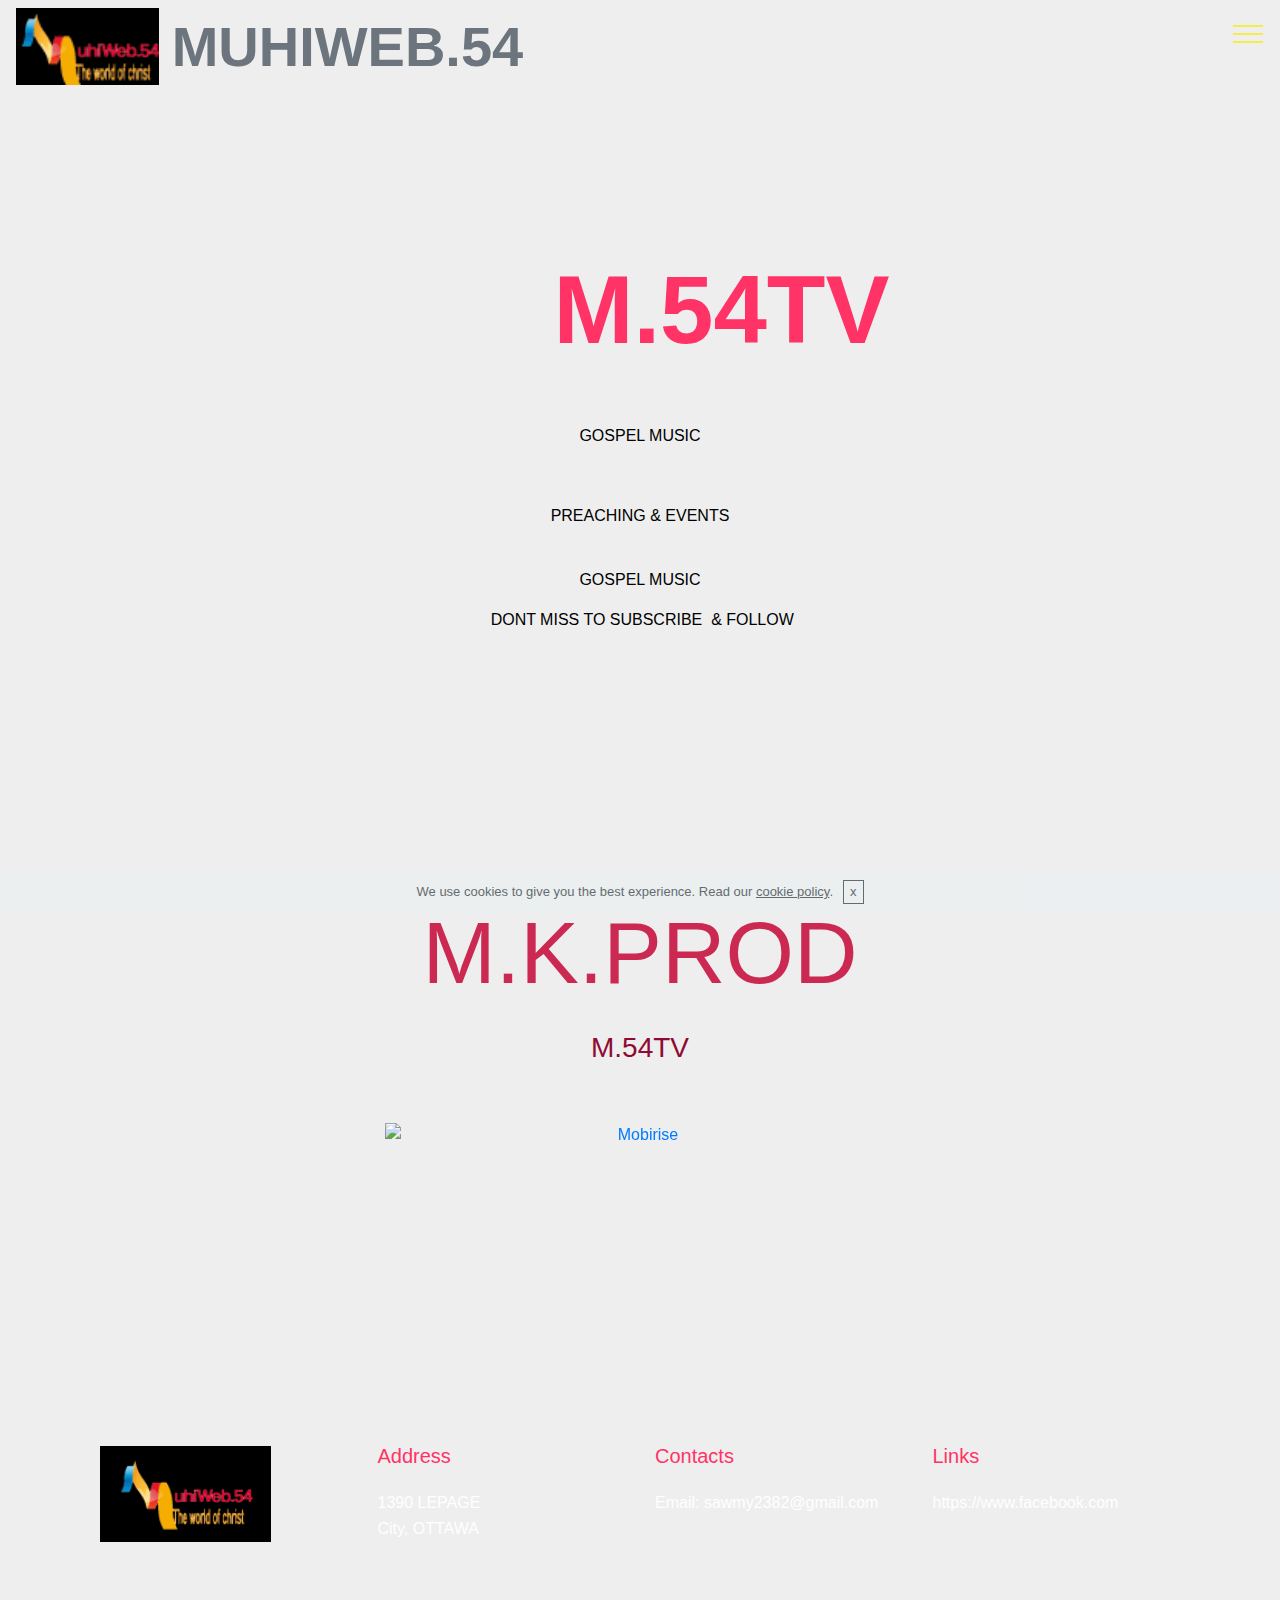
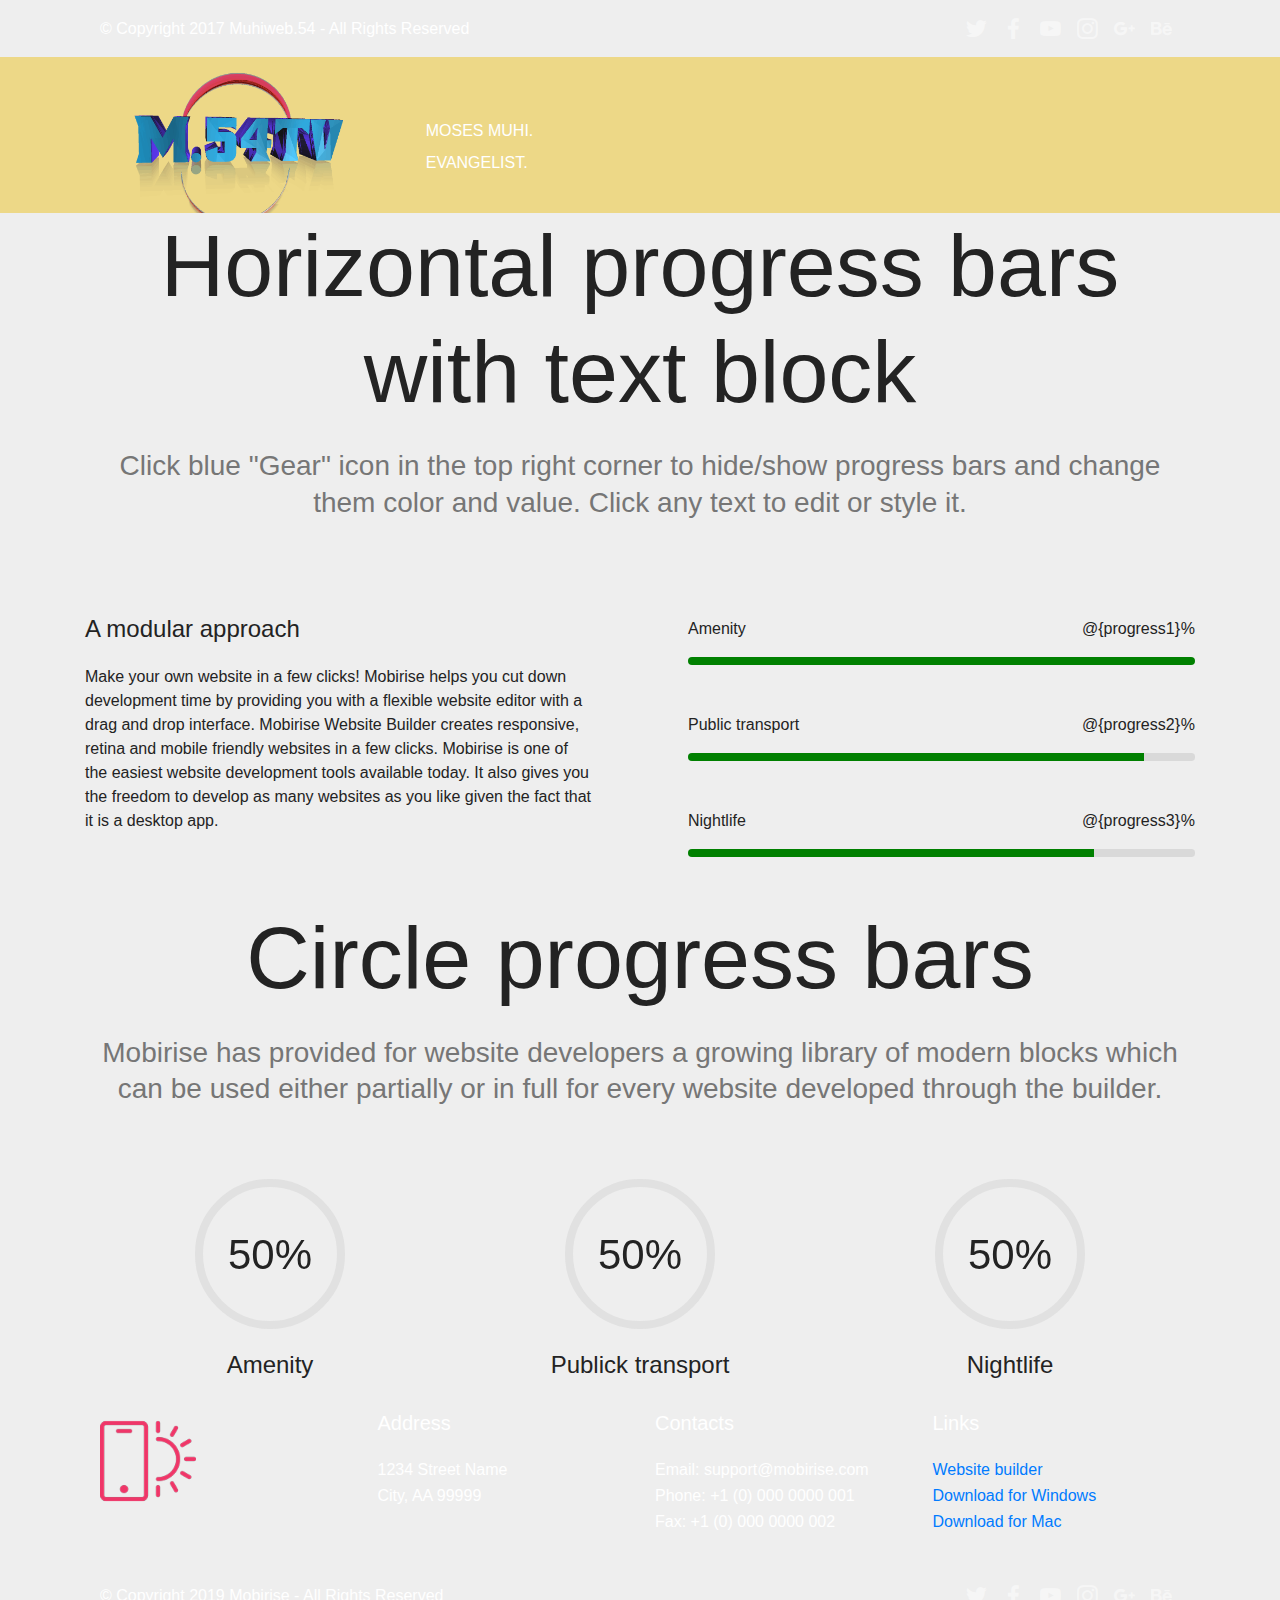
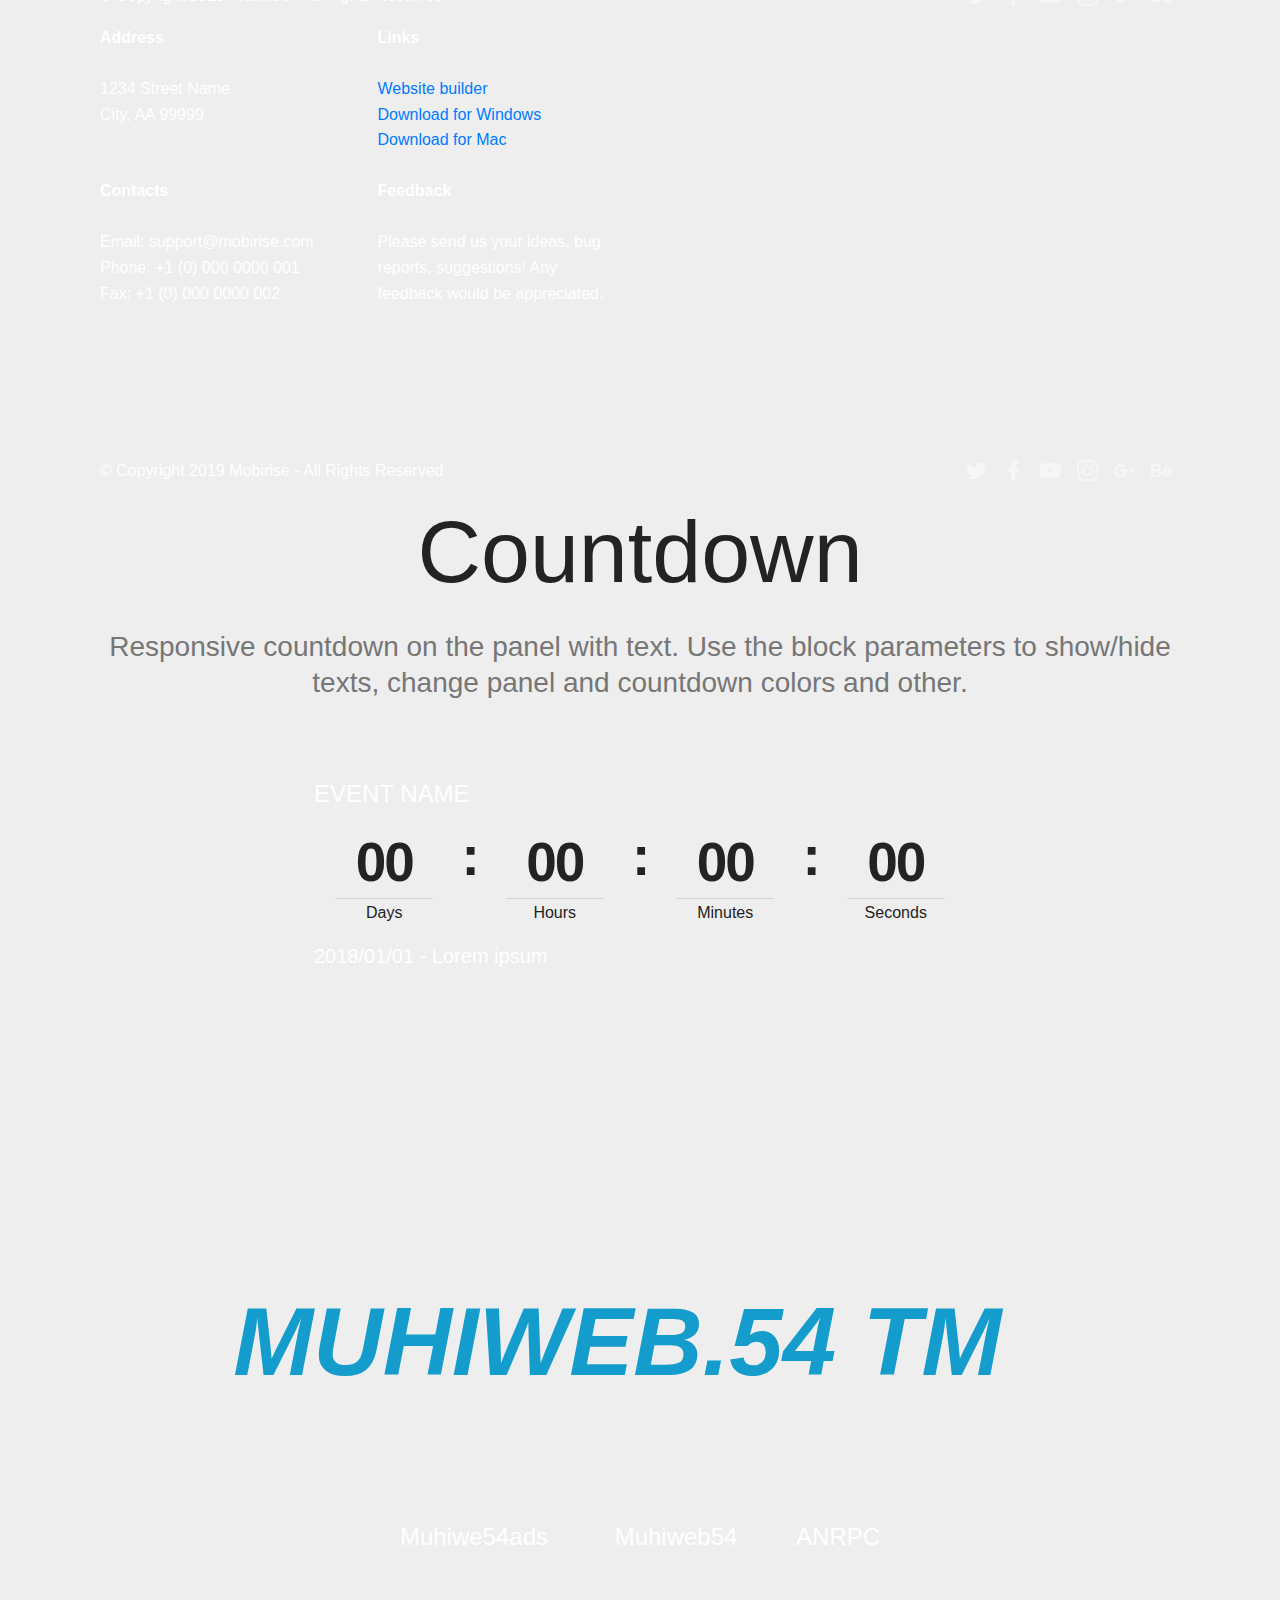
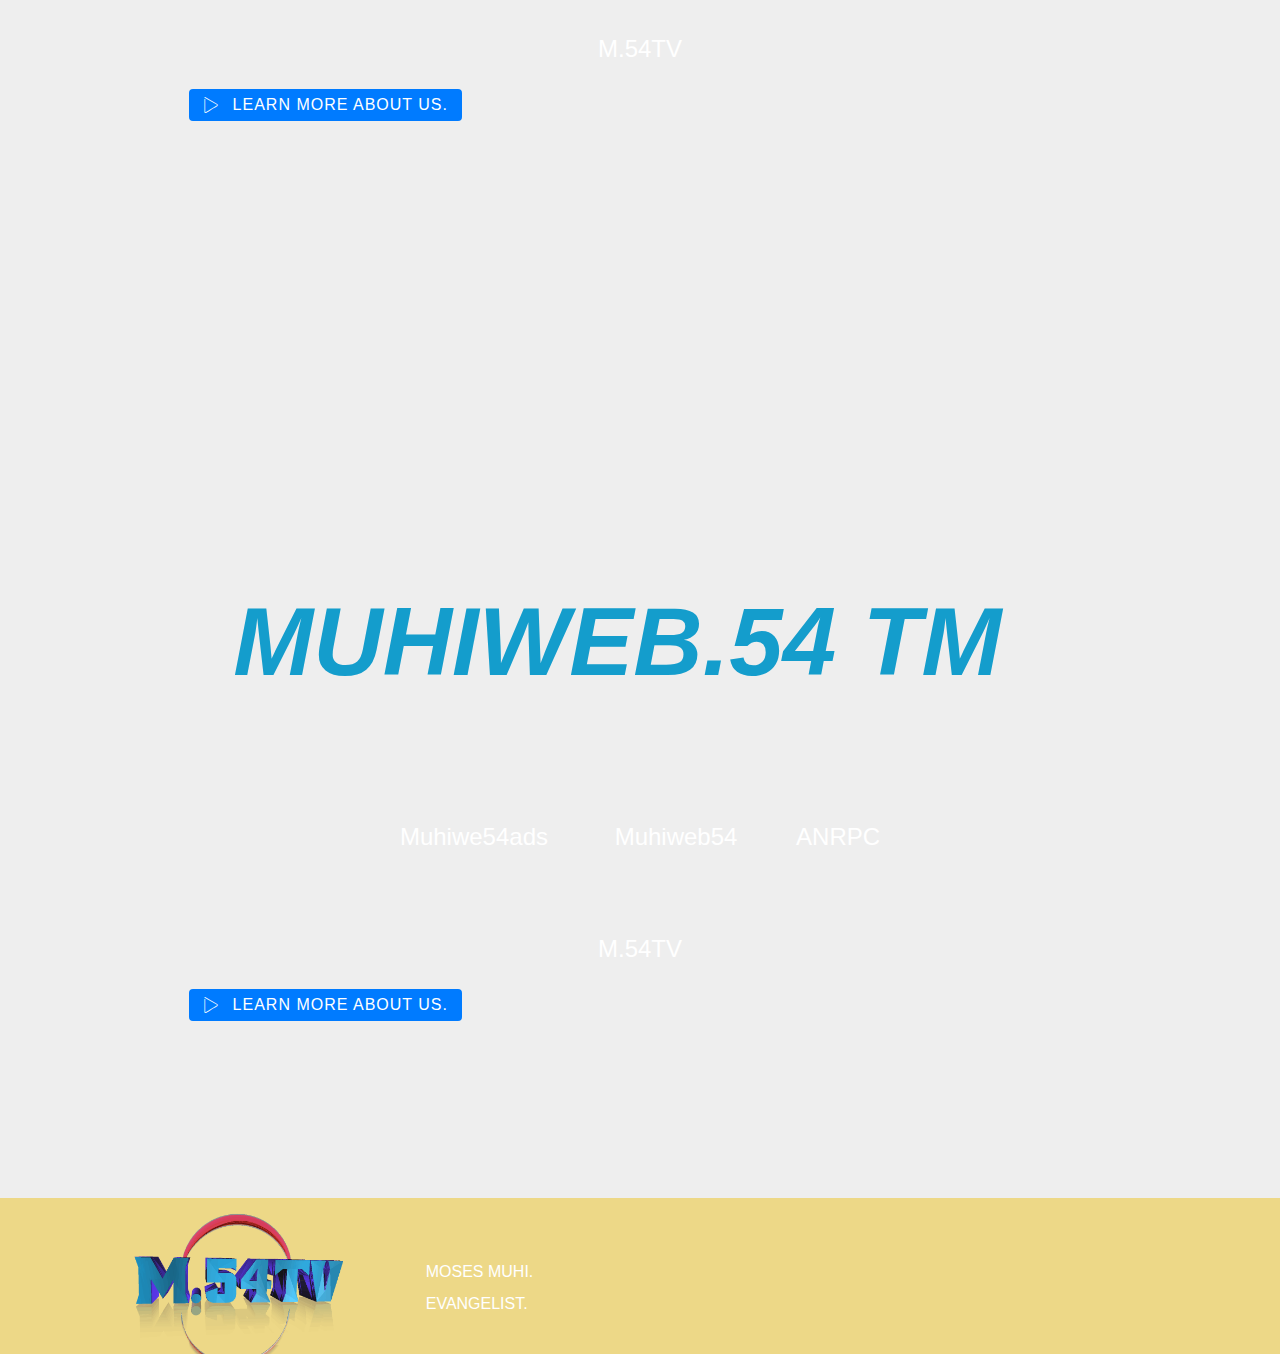
==== index.html @ 043df5f6 "create github pages" ====
<!DOCTYPE html>
<html  >
<head>
  <!-- Site made with Mobirise Website Builder v4.9.6, https://mobirise.com -->
  <meta charset="UTF-8">
  <meta http-equiv="X-UA-Compatible" content="IE=edge">
  <meta name="generator" content="Mobirise v4.9.6, mobirise.com">
  <meta name="viewport" content="width=device-width, initial-scale=1, minimum-scale=1">
  <link rel="shortcut icon" href="assets/images/muhiweb54logo-1-146x82.png" type="image/x-icon">
  <meta name="description" content="">
  
  <title>Home</title>
  <link rel="stylesheet" href="assets/web/assets/mobirise-icons/mobirise-icons.css">
  <link rel="stylesheet" href="assets/tether/tether.min.css">
  <link rel="stylesheet" href="assets/soundcloud-plugin/style.css">
  <link rel="stylesheet" href="assets/bootstrap/css/bootstrap.min.css">
  <link rel="stylesheet" href="assets/bootstrap/css/bootstrap-grid.min.css">
  <link rel="stylesheet" href="assets/bootstrap/css/bootstrap-reboot.min.css">
  <link rel="stylesheet" href="assets/dropdown/css/style.css">
  <link rel="stylesheet" href="assets/gdpr-plugin/gdpr-styles.css">
  <link rel="stylesheet" href="assets/as-pie-progress/css/progress.min.css">
  <link rel="stylesheet" href="assets/socicon/css/styles.css">
  <link rel="stylesheet" href="assets/theme/css/style.css">
  <link rel="stylesheet" href="assets/mobirise/css/mbr-additional.css" type="text/css">
  
  
  
</head>
<body>
  <section class="menu cid-qGXBzWNjjt" once="menu" id="menu1-e">

    

    <nav class="navbar navbar-expand beta-menu navbar-dropdown align-items-center navbar-fixed-top collapsed bg-color transparent">
        <button class="navbar-toggler navbar-toggler-right" type="button" data-toggle="collapse" data-target="#navbarSupportedContent" aria-controls="navbarSupportedContent" aria-expanded="false" aria-label="Toggle navigation">
            <div class="hamburger">
                <span></span>
                <span></span>
                <span></span>
                <span></span>
            </div>
        </button>
        <div class="menu-logo">
            <div class="navbar-brand">
                <span class="navbar-logo">
                    <a href="https://mobirise.com">
                         <img src="assets/images/muhiweb54logo-1-146x82.png" alt="M.54" title="MUHIWEB54.COM" style="height: 4.8rem;">
                    </a>
                </span>
                <span class="navbar-caption-wrap"><a class="navbar-caption text-secondary display-4" href="https://mobirise.com">MUHIWEB.54</a></span>
            </div>
        </div>
        <div class="collapse navbar-collapse" id="navbarSupportedContent">
            <ul class="navbar-nav nav-dropdown nav-right" data-app-modern-menu="true"><li class="nav-item">
                    <a class="nav-link link text-white display-4" href="https://mobirise.com">
                        <span class="mbri-home mbr-iconfont mbr-iconfont-btn"></span>
                        Services
                    </a>
                </li>
                <li class="nav-item">
                    <a class="nav-link link text-white display-4" href="https://mobirise.com">About us</a>
                </li></ul>
            
        </div>
    </nav>
</section>

<section class="engine"><a href="https://mobirise.info/c">free web builder</a></section><section class="cid-qGXBA44ILM mbr-fullscreen" id="header2-f">

    

    

    <div class="container align-center">
        <div class="row justify-content-md-center">
            <div class="mbr-white col-md-10">
                <h1 class="mbr-section-title mbr-bold pb-3 mbr-fonts-style display-1">&nbsp; &nbsp; &nbsp; &nbsp; &nbsp; &nbsp; &nbsp; M.54TV</h1>
                
                <p></p><br><p>GOSPEL MUSIC</p><p>&nbsp;&nbsp;&nbsp;&nbsp;<br></p><p>PREACHING &amp; EVENTS</p><br><p>GOSPEL MUSIC</p><p>&nbsp;DONT MISS TO SUBSCRIBE &nbsp;&amp; FOLLOW</p>
                
            </div>
        </div>
    </div>
    
</section>

<section class="features15 cid-rldC8aIBfs" id="features15-l">

    

    
    <div class="container">
        <h2 class="mbr-section-title pb-3 align-center mbr-fonts-style display-2">M.K.PROD</h2>
        <h3 class="mbr-section-subtitle display-5 align-center mbr-fonts-style">M.54TV</h3>

        <div class="media-container-row container pt-5 mt-2">

            <div class="col-12 col-md-6 mb-4">
                <div class="card flip-card p-5 align-center">
                    <div class="card-front card_cont">
                        <a href="index.html"><img src="assets/images/lsq-20190226-2111586-1020x1020.jpg" alt="Mobirise" title=""></a>
                    </div>
                    <div class="card_back card_cont">
                        <h4 class="card-title display-5 py-2 mbr-fonts-style">our activities</h4>
                        <p class="mbr-text mbr-fonts-style display-4">file:///C:/Users/user/Documents/WebAnimator%20Go%20Projects/New_Project.html</p>
                    </div>
                </div>
            </div>

            
            
            

            
        </div>
</div></section>

<section class="cid-qGXBAcFIK1" id="footer1-g">

    

    

    <div class="container">
        <div class="media-container-row content text-white">
            <div class="col-12 col-md-3">
                <div class="media-wrap">
                    <a href="https://mobirise.com/">
                        <img src="assets/images/muhiweb54logo-192x108.png" alt="Mobirise" title="">
                    </a>
                </div>
            </div>
            <div class="col-12 col-md-3 mbr-fonts-style display-7">
                <h5 class="pb-3">
                    Address
                </h5>
                <p class="mbr-text">
                    1390 LEPAGE<br>City, OTTAWA</p>
            </div>
            <div class="col-12 col-md-3 mbr-fonts-style display-7">
                <h5 class="pb-3">
                    Contacts
                </h5>
                <p class="mbr-text">
                    Email: sawmy2382@gmail.com
<br><br><br></p>
            </div>
            <div class="col-12 col-md-3 mbr-fonts-style display-7">
                <h5 class="pb-3">
                    Links
                </h5>
                <p class="mbr-text">https://www.facebook.com</p>
            </div>
        </div>
        <div class="footer-lower">
            <div class="media-container-row">
                <div class="col-sm-12">
                    <hr>
                </div>
            </div>
            <div class="media-container-row mbr-white">
                <div class="col-sm-6 copyright">
                    <p class="mbr-text mbr-fonts-style display-7">
                        © Copyright 2017 Muhiweb.54 - All Rights Reserved
                    </p>
                </div>
                <div class="col-md-6">
                    <div class="social-list align-right">
                        <div class="soc-item">
                            <a href="https://twitter.com/mobirise" target="_blank">
                                <span class="socicon-twitter socicon mbr-iconfont mbr-iconfont-social"></span>
                            </a>
                        </div>
                        <div class="soc-item">
                            <a href="https://www.facebook.com/pages/Mobirise/1616226671953247" target="_blank">
                                <span class="socicon-facebook socicon mbr-iconfont mbr-iconfont-social"></span>
                            </a>
                        </div>
                        <div class="soc-item">
                            <a href="https://www.youtube.com/c/mobirise" target="_blank">
                                <span class="socicon-youtube socicon mbr-iconfont mbr-iconfont-social"></span>
                            </a>
                        </div>
                        <div class="soc-item">
                            <a href="https://instagram.com/mobirise" target="_blank">
                                <span class="socicon-instagram socicon mbr-iconfont mbr-iconfont-social"></span>
                            </a>
                        </div>
                        <div class="soc-item">
                            <a href="https://plus.google.com/u/0/+Mobirise" target="_blank">
                                <span class="socicon-googleplus socicon mbr-iconfont mbr-iconfont-social"></span>
                            </a>
                        </div>
                        <div class="soc-item">
                            <a href="https://www.behance.net/Mobirise" target="_blank">
                                <span class="socicon-behance socicon mbr-iconfont mbr-iconfont-social"></span>
                            </a>
                        </div>
                    </div>
                </div>
            </div>
        </div>
    </div>
</section>

<section class="testimonials2 cid-rlneBWnAbS mbr-parallax-background" id="testimonials2-m">

    

    <div class="mbr-overlay" style="opacity: 0.5; background-color: rgb(236, 193, 32);">
    </div>

    <div class="container">
        <div class="media-container-row">
            <div class="mbr-figure pr-lg-5" style="width: 40%;">
              <img src="assets/images/pro-channel-1024x576.png" alt="" title="">
            </div>
            <div class="media-content px-3 align-self-center mbr-white py-2">
                    <p class="mbr-text testimonial-text mbr-fonts-style display-7"></p>
                    <p class="mbr-author-name pt-4 mb-2 mbr-fonts-style display-7"><span style="font-weight: normal;">MOSES MUHI.
                    </span></p>
                    <p class="mbr-author-desc mbr-fonts-style display-7">EVANGELIST. &nbsp; &nbsp; &nbsp; &nbsp; &nbsp; &nbsp; &nbsp; &nbsp; &nbsp; &nbsp; &nbsp; &nbsp; &nbsp; &nbsp;</p>
            </div>
        </div>
    </div>
</section>

<section class="progress-bars2 cid-rlrWOdi1oi" id="progress-bars2-k">
    
     

    

    <div class="container">
        <h2 class="mbr-section-title pb-3 align-center mbr-fonts-style display-2">
            Horizontal progress bars with text block
        </h2>

        <h3 class="mbr-section-subtitle mbr-fonts-style display-5">
            Click blue "Gear" icon in the top right corner to hide/show progress bars and change them color and value. Click any text to edit or style it.
        </h3>

        <div class="row pt-5 mt-5">
            <div class="col-md-6 text-elements">
                <h4 class="section-content-title pb-3 align-left mbr-fonts-style display-5">
                    A modular approach  
                </h4>
                <p class="section-content-text align-left mbr-fonts-style display-7">
                    Make your own website in a few clicks! Mobirise helps you cut down development time by providing you with a flexible website editor with a drag and drop interface. Mobirise Website Builder creates responsive, retina and mobile friendly websites in a few clicks. Mobirise is one of the easiest website development tools available today. It also gives you the freedom to develop as many websites as you like given the fact that it is a desktop app.
                </p>
            </div>
            <div class="progress_elements col-md-6">
                <div class="progress1 pb-5">
                    <div class="title-wrap">
                        <div class="progressbar-title mbr-fonts-style display-7">
                            <p>
                                Amenity
                            </p>
                        </div>
                        <div class="progress_value mbr-fonts-style display-7">
                            <div class="progressbar-number">
                            </div>
                            <span>%</span>
                        </div>
                    </div>
                    <progress class="progress progress-primary " max="100" value="100">
                    </progress>
                </div>
                 
                <div class="progress2 pb-5">
                    <div class="title-wrap">
                        <div class="progressbar-title mbr-fonts-style display-7">
                            <p>
                                Public transport
                            </p>
                        </div>
                    <div class="progress_value mbr-fonts-style display-7">
                        <div class="progressbar-number">
                        </div>
                        <span>%</span>
                    </div>
                    </div>
                    <progress class="progress progress-primary" max="100" value="90">
                    </progress>
                </div>
                
                <div class="progress3 pb-5">
                    <div class="title-wrap">
                        <div class="progressbar-title mbr-fonts-style display-7">
                            <p>
                                Nightlife
                            </p>
                        </div>
                    <div class="progress_value mbr-fonts-style display-7">
                        <div class="progressbar-number">
                        </div>
                        <span>%</span>
                    </div>
                    </div>
                    <progress class="progress progress-primary" max="100" value="80">
                    </progress>
                </div>
                
                
            
                
            </div>
        </div>
    </div>
</section>











<section class="progress-bars3 cid-rlrWTbRKqS" id="progress-bars3-l">
 
     

    
    
    <div class="container">
        <h2 class="mbr-section-title pb-3 align-center mbr-fonts-style display-2">
            Circle progress bars
        </h2>

        <h3 class="mbr-section-subtitle mbr-fonts-style display-5">
            Mobirise has provided for website developers a growing library of modern blocks which can be used either partially or in full for every website developed through the builder.
        </h3>
    
        <div class="media-container-row pt-5 mt-2">
            <div class="card p-3 align-center">
                <div class="wrap">
                    <div class="pie_progress progress1" role="progressbar" data-goal="50">
                        <p class="pie_progress__number mbr-fonts-style display-5"></p>
                    </div>
                </div> 
                <div class="mbr-crt-title pt-3">
                    <h4 class="card-title py-2 mbr-fonts-style display-5">
                        Amenity
                    </h4>
                </div>                 
            </div>

            <div class="card p-3 align-center">
                <div class="wrap">
                    <div class="pie_progress progress2" role="progressbar" data-goal="60">
                        <p class="pie_progress__number mbr-fonts-style display-5"></p>
                    </div>
                </div> 
                <div class="mbr-crt-title pt-3">
                    <h4 class="card-title py-2 mbr-fonts-style display-5">
                        Publick transport
                    </h4>
                </div>                 
            </div>

            <div class="card p-3 align-center">
                <div class="wrap">
                    <div class="pie_progress progress3" role="progressbar" data-goal="70">
                        <p class="pie_progress__number mbr-fonts-style display-5"></p>
                    </div>
                </div> 
                <div class="mbr-crt-title pt-3">
                    <h4 class="card-title py-2 mbr-fonts-style display-5">
                        Nightlife
                    </h4>
                </div>                 
            </div>

            

            

            
        </div>
</div></section>

<section class="cid-rlrXcoJqyu" id="footer1-m">

    

    

    <div class="container">
        <div class="media-container-row content text-white">
            <div class="col-12 col-md-3">
                <div class="media-wrap">
                    <a href="https://mobirise.co/">
                        <img src="assets/images/logo2.png" alt="Mobirise">
                    </a>
                </div>
            </div>
            <div class="col-12 col-md-3 mbr-fonts-style display-7">
                <h5 class="pb-3">
                    Address
                </h5>
                <p class="mbr-text">
                    1234 Street Name
                    <br>City, AA 99999
                </p>
            </div>
            <div class="col-12 col-md-3 mbr-fonts-style display-7">
                <h5 class="pb-3">
                    Contacts
                </h5>
                <p class="mbr-text">
                    Email: support@mobirise.com
                    <br>Phone: +1 (0) 000 0000 001
                    <br>Fax: +1 (0) 000 0000 002
                </p>
            </div>
            <div class="col-12 col-md-3 mbr-fonts-style display-7">
                <h5 class="pb-3">
                    Links
                </h5>
                <p class="mbr-text">
                    <a class="text-primary" href="https://mobirise.co/">Website builder</a>
                    <br><a class="text-primary" href="https://mobirise.co/">Download for Windows</a>
                    <br><a class="text-primary" href="https://mobirise.co/">Download for Mac</a>
                </p>
            </div>
        </div>
        <div class="footer-lower">
            <div class="media-container-row">
                <div class="col-sm-12">
                    <hr>
                </div>
            </div>
            <div class="media-container-row mbr-white">
                <div class="col-sm-6 copyright">
                    <p class="mbr-text mbr-fonts-style display-7">
                        © Copyright 2019 Mobirise - All Rights Reserved
                    </p>
                </div>
                <div class="col-md-6">
                    <div class="social-list align-right">
                        <div class="soc-item">
                            <a href="https://twitter.com/mobirise" target="_blank">
                                <span class="socicon-twitter socicon mbr-iconfont mbr-iconfont-social"></span>
                            </a>
                        </div>
                        <div class="soc-item">
                            <a href="https://www.facebook.com/pages/Mobirise/1616226671953247" target="_blank">
                                <span class="socicon-facebook socicon mbr-iconfont mbr-iconfont-social"></span>
                            </a>
                        </div>
                        <div class="soc-item">
                            <a href="https://www.youtube.com/c/mobirise" target="_blank">
                                <span class="socicon-youtube socicon mbr-iconfont mbr-iconfont-social"></span>
                            </a>
                        </div>
                        <div class="soc-item">
                            <a href="https://instagram.com/mobirise" target="_blank">
                                <span class="socicon-instagram socicon mbr-iconfont mbr-iconfont-social"></span>
                            </a>
                        </div>
                        <div class="soc-item">
                            <a href="https://plus.google.com/u/0/+Mobirise" target="_blank">
                                <span class="socicon-googleplus socicon mbr-iconfont mbr-iconfont-social"></span>
                            </a>
                        </div>
                        <div class="soc-item">
                            <a href="https://www.behance.net/Mobirise" target="_blank">
                                <span class="socicon-behance socicon mbr-iconfont mbr-iconfont-social"></span>
                            </a>
                        </div>
                    </div>
                </div>
            </div>
        </div>
    </div>
</section>

<section class="cid-rlrXf9NUXF" id="footer2-n">

    

    

    <div class="container">
        <div class="media-container-row content mbr-white">
            <div class="col-12 col-md-3 mbr-fonts-style display-7">
                <p class="mbr-text">
                    <strong>Address</strong>
                    <br>
                    <br>1234 Street Name
                    <br>City, AA 99999
                    <br>
                    <br>
                    <br><strong>Contacts</strong>
                    <br>
                    <br>Email: support@mobirise.com
                    <br>Phone: +1 (0) 000 0000 001
                    <br>Fax: +1 (0) 000 0000 002
                </p>
            </div>
            <div class="col-12 col-md-3 mbr-fonts-style display-7">
                <p class="mbr-text">
                    <strong>Links</strong>
                    <br>
                    <br><a class="text-primary" href="https://mobirise.co/">Website builder</a>
                    <br><a class="text-primary" href="https://mobirise.co/">Download for Windows</a>
                    <br><a class="text-primary" href="https://mobirise.co/">Download for Mac</a>
                    <br>
                    <br><strong>Feedback</strong>
                    <br>
                    <br>Please send us your ideas, bug reports, suggestions! Any feedback would be appreciated.
                </p>
            </div>
            <div class="col-12 col-md-6">
                <div class="google-map"><iframe frameborder="0" style="border:0" src="https://www.google.com/maps/embed/v1/place?key=AIzaSyCx3d07zxHPLvkFBLlAR3Ng8a9wsAsGoJ8&amp;q=place_id:ChIJn6wOs6lZwokRLKy1iqRcoKw" allowfullscreen=""></iframe></div>
            </div>
        </div>
        <div class="footer-lower">
            <div class="media-container-row">
                <div class="col-sm-12">
                    <hr>
                </div>
            </div>
            <div class="media-container-row mbr-white">
                <div class="col-sm-6 copyright">
                    <p class="mbr-text mbr-fonts-style display-7">
                        © Copyright 2019 Mobirise - All Rights Reserved
                    </p>
                </div>
                <div class="col-md-6">
                    <div class="social-list align-right">
                        <div class="soc-item">
                            <a href="https://twitter.com/mobirise" target="_blank">
                                <span class="socicon-twitter socicon mbr-iconfont mbr-iconfont-social"></span>
                            </a>
                        </div>
                        <div class="soc-item">
                            <a href="https://www.facebook.com/pages/Mobirise/1616226671953247" target="_blank">
                                <span class="socicon-facebook socicon mbr-iconfont mbr-iconfont-social"></span>
                            </a>
                        </div>
                        <div class="soc-item">
                            <a href="https://www.youtube.com/c/mobirise" target="_blank">
                                <span class="socicon-youtube socicon mbr-iconfont mbr-iconfont-social"></span>
                            </a>
                        </div>
                        <div class="soc-item">
                            <a href="https://instagram.com/mobirise" target="_blank">
                                <span class="socicon-instagram socicon mbr-iconfont mbr-iconfont-social"></span>
                            </a>
                        </div>
                        <div class="soc-item">
                            <a href="https://plus.google.com/u/0/+Mobirise" target="_blank">
                                <span class="socicon-googleplus socicon mbr-iconfont mbr-iconfont-social"></span>
                            </a>
                        </div>
                        <div class="soc-item">
                            <a href="https://www.behance.net/Mobirise" target="_blank">
                                <span class="socicon-behance socicon mbr-iconfont mbr-iconfont-social"></span>
                            </a>
                        </div>
                    </div>
                </div>
            </div>
        </div>
    </div>
</section>



<section class="countdown2 cid-rlrXXqBjVL" id="countdown2-o">

    

    

    <div class="container">
        <h2 class="mbr-section-title pb-3 align-center mbr-fonts-style display-2">
            Countdown
        </h2>
        <h3 class="mbr-section-subtitle align-center mbr-fonts-style display-5">
            Responsive countdown on the panel with text. Use the block parameters to show/hide texts, change panel and countdown colors and other.
        </h3>
    </div>
    <div class="container pt-5 mt-2">
        <div class=" countdown-cont align-center p-4">
            <div class="event-name align-left mbr-white ">
                <h4 class="mbr-fonts-style display-5">EVENT NAME</h4>
            </div>
            <div class="countdown align-center py-2" data-due-date="2018/01/01">
            </div>
            <div class="daysCountdown" title="Days"></div>
            <div class="hoursCountdown" title="Hours"></div>
            <div class="minutesCountdown" title="Minutes"></div>
            <div class="secondsCountdown" title="Seconds"></div>
            <div class="event-date align-left mbr-white">
                <h5 class="mbr-fonts-style display-7">2018/01/01 - Lorem ipsum</h5>
            </div>
        </div>

        
    </div>
</section>

<section class="cid-rlLS1KLkRh mbr-fullscreen" id="header2-k">

    

    

    <div class="container align-center">
        <div class="row justify-content-md-center">
            <div class="mbr-white col-md-10">
                <h1 class="mbr-section-title mbr-bold pb-3 mbr-fonts-style display-1"><br><em>&nbsp; MUHIWEB.54 TM</em></h1>
                
                <p class="mbr-text pb-3 mbr-fonts-style display-5"></p><p>&nbsp; &nbsp;</p><br><p><span style="font-size: 1.5rem;">Muhiwe54ads</span><span style="font-size: 1.5rem;">&nbsp; &nbsp; &nbsp; &nbsp; &nbsp; Muhiweb54 &nbsp; &nbsp; &nbsp; &nbsp; ANRPC</span></p><br><p><span style="font-size: 1.5rem;"><br></span><span style="font-size: 1.5rem;">M.54TV</span></p><p></p>
                <div class="mbr-section-btn"><a class="btn btn-md btn-primary display-4" href="https://mobirise.com"><span class="mbri-play mbr-iconfont mbr-iconfont-btn"></span>LEARN MORE ABOUT US.</a></div>
            </div>
        </div>
    </div>
    
</section>

<section class="cid-rlLS5yk6BP mbr-fullscreen" id="header2-m">

    

    

    <div class="container align-center">
        <div class="row justify-content-md-center">
            <div class="mbr-white col-md-10">
                <h1 class="mbr-section-title mbr-bold pb-3 mbr-fonts-style display-1"><br><em>&nbsp; MUHIWEB.54 TM</em></h1>
                
                <p class="mbr-text pb-3 mbr-fonts-style display-5"></p><p>&nbsp; &nbsp;</p><br><p><span style="font-size: 1.5rem;">Muhiwe54ads</span><span style="font-size: 1.5rem;">&nbsp; &nbsp; &nbsp; &nbsp; &nbsp; Muhiweb54 &nbsp; &nbsp; &nbsp; &nbsp; ANRPC</span></p><br><p><span style="font-size: 1.5rem;"><br></span><span style="font-size: 1.5rem;">M.54TV</span></p><p></p>
                <div class="mbr-section-btn"><a class="btn btn-md btn-primary display-4" href="https://mobirise.com"><span class="mbri-play mbr-iconfont mbr-iconfont-btn"></span>LEARN MORE ABOUT US.</a></div>
            </div>
        </div>
    </div>
    
</section>

<section class="testimonials2 cid-rlLS4Y1NJp mbr-parallax-background" id="testimonials2-l">

    

    <div class="mbr-overlay" style="opacity: 0.5; background-color: rgb(236, 193, 32);">
    </div>

    <div class="container">
        <div class="media-container-row">
            <div class="mbr-figure pr-lg-5" style="width: 40%;">
              <img src="assets/images/pro-channel-1024x576.png" alt="" title="">
            </div>
            <div class="media-content px-3 align-self-center mbr-white py-2">
                    <p class="mbr-text testimonial-text mbr-fonts-style display-7"></p>
                    <p class="mbr-author-name pt-4 mb-2 mbr-fonts-style display-7"><span style="font-weight: normal;">MOSES MUHI.
                    </span></p>
                    <p class="mbr-author-desc mbr-fonts-style display-7">EVANGELIST.</p>
            </div>
        </div>
    </div>
</section>


  <script src="assets/web/assets/jquery/jquery.min.js"></script>
  <script src="assets/popper/popper.min.js"></script>
  <script src="assets/tether/tether.min.js"></script>
  <script src="assets/bootstrap/js/bootstrap.min.js"></script>
  <script src="assets/mbr-flip-card/mbr-flip-card.js"></script>
  <script src="assets/cookies-alert-plugin/cookies-alert-core.js"></script>
  <script src="assets/cookies-alert-plugin/cookies-alert-script.js"></script>
  <script src="assets/smoothscroll/smooth-scroll.js"></script>
  <script src="assets/dropdown/js/script.min.js"></script>
  <script src="assets/touchswipe/jquery.touch-swipe.min.js"></script>
  <script src="assets/parallax/jarallax.min.js"></script>
  <script src="assets/as-pie-progress/jquery-as-pie-progress.min.js"></script>
  <script src="assets/countdown/jquery.countdown.min.js"></script>
  <script src="assets/theme/js/script.js"></script>
  
  
<input name="cookieData" type="hidden" data-cookie-text="We use cookies to give you the best experience. Read our <a href='privacy.html'>cookie policy</a>.">
  </body>
</html>
---- assets/web/assets/mobirise-icons/mobirise-icons.css ----
@font-face {
  font-family: 'MobiriseIcons';
  src:  url('mobirise-icons.eot?spat4u');
  src:  url('mobirise-icons.eot?spat4u#iefix') format('embedded-opentype'),
    url('mobirise-icons.ttf?spat4u') format('truetype'),
    url('mobirise-icons.woff?spat4u') format('woff'),
    url('mobirise-icons.svg?spat4u#MobiriseIcons') format('svg');
  font-weight: normal;
  font-style: normal;
}

[class^="mbri-"], [class*=" mbri-"] {
  /* use !important to prevent issues with browser extensions that change fonts */
  font-family: MobiriseIcons !important;
  speak: none;
  font-style: normal;
  font-weight: normal;
  font-variant: normal;
  text-transform: none;
  line-height: 1;

  /* Better Font Rendering =========== */
  -webkit-font-smoothing: antialiased;
  -moz-osx-font-smoothing: grayscale;
}

.mbri-add-submenu:before {
  content: "\e900";
}
.mbri-alert:before {
  content: "\e901";
}
.mbri-align-center:before {
  content: "\e902";
}
.mbri-align-justify:before {
  content: "\e903";
}
.mbri-align-left:before {
  content: "\e904";
}
.mbri-align-right:before {
  content: "\e905";
}
.mbri-android:before {
  content: "\e906";
}
.mbri-apple:before {
  content: "\e907";
}
.mbri-arrow-down:before {
  content: "\e908";
}
.mbri-arrow-next:before {
  content: "\e909";
}
.mbri-arrow-prev:before {
  content: "\e90a";
}
.mbri-arrow-up:before {
  content: "\e90b";
}
.mbri-bold:before {
  content: "\e90c";
}
.mbri-bookmark:before {
  content: "\e90d";
}
.mbri-bootstrap:before {
  content: "\e90e";
}
.mbri-briefcase:before {
  content: "\e90f";
}
.mbri-browse:before {
  content: "\e910";
}
.mbri-bulleted-list:before {
  content: "\e911";
}
.mbri-calendar:before {
  content: "\e912";
}
.mbri-camera:before {
  content: "\e913";
}
.mbri-cart-add:before {
  content: "\e914";
}
.mbri-cart-full:before {
  content: "\e915";
}
.mbri-cash:before {
  content: "\e916";
}
.mbri-change-style:before {
  content: "\e917";
}
.mbri-chat:before {
  content: "\e918";
}
.mbri-clock:before {
  content: "\e919";
}
.mbri-close:before {
  content: "\e91a";
}
.mbri-cloud:before {
  content: "\e91b";
}
.mbri-code:before {
  content: "\e91c";
}
.mbri-contact-form:before {
  content: "\e91d";
}
.mbri-credit-card:before {
  content: "\e91e";
}
.mbri-cursor-click:before {
  content: "\e91f";
}
.mbri-cust-feedback:before {
  content: "\e920";
}
.mbri-database:before {
  content: "\e921";
}
.mbri-delivery:before {
  content: "\e922";
}
.mbri-desktop:before {
  content: "\e923";
}
.mbri-devices:before {
  content: "\e924";
}
.mbri-down:before {
  content: "\e925";
}
.mbri-download:before {
  content: "\e989";
}
.mbri-drag-n-drop:before {
  content: "\e927";
}
.mbri-drag-n-drop2:before {
  content: "\e928";
}
.mbri-edit:before {
  content: "\e929";
}
.mbri-edit2:before {
  content: "\e92a";
}
.mbri-error:before {
  content: "\e92b";
}
.mbri-extension:before {
  content: "\e92c";
}
.mbri-features:before {
  content: "\e92d";
}
.mbri-file:before {
  content: "\e92e";
}
.mbri-flag:before {
  content: "\e92f";
}
.mbri-folder:before {
  content: "\e930";
}
.mbri-gift:before {
  content: "\e931";
}
.mbri-github:before {
  content: "\e932";
}
.mbri-globe:before {
  content: "\e933";
}
.mbri-globe-2:before {
  content: "\e934";
}
.mbri-growing-chart:before {
  content: "\e935";
}
.mbri-hearth:before {
  content: "\e936";
}
.mbri-help:before {
  content: "\e937";
}
.mbri-home:before {
  content: "\e938";
}
.mbri-hot-cup:before {
  content: "\e939";
}
.mbri-idea:before {
  content: "\e93a";
}
.mbri-image-gallery:before {
  content: "\e93b";
}
.mbri-image-slider:before {
  content: "\e93c";
}
.mbri-info:before {
  content: "\e93d";
}
.mbri-italic:before {
  content: "\e93e";
}
.mbri-key:before {
  content: "\e93f";
}
.mbri-laptop:before {
  content: "\e940";
}
.mbri-layers:before {
  content: "\e941";
}
.mbri-left-right:before {
  content: "\e942";
}
.mbri-left:before {
  content: "\e943";
}
.mbri-letter:before {
  content: "\e944";
}
.mbri-like:before {
  content: "\e945";
}
.mbri-link:before {
  content: "\e946";
}
.mbri-lock:before {
  content: "\e947";
}
.mbri-login:before {
  content: "\e948";
}
.mbri-logout:before {
  content: "\e949";
}
.mbri-magic-stick:before {
  content: "\e94a";
}
.mbri-map-pin:before {
  content: "\e94b";
}
.mbri-menu:before {
  content: "\e94c";
}
.mbri-mobile:before {
  content: "\e94d";
}
.mbri-mobile2:before {
  content: "\e94e";
}
.mbri-mobirise:before {
  content: "\e94f";
}
.mbri-more-horizontal:before {
  content: "\e950";
}
.mbri-more-vertical:before {
  content: "\e951";
}
.mbri-music:before {
  content: "\e952";
}
.mbri-new-file:before {
  content: "\e953";
}
.mbri-numbered-list:before {
  content: "\e954";
}
.mbri-opened-folder:before {
  content: "\e955";
}
.mbri-pages:before {
  content: "\e956";
}
.mbri-paper-plane:before {
  content: "\e957";
}
.mbri-paperclip:before {
  content: "\e958";
}
.mbri-photo:before {
  content: "\e959";
}
.mbri-photos:before {
  content: "\e95a";
}
.mbri-pin:before {
  content: "\e95b";
}
.mbri-play:before {
  content: "\e95c";
}
.mbri-plus:before {
  content: "\e95d";
}
.mbri-preview:before {
  content: "\e95e";
}
.mbri-print:before {
  content: "\e95f";
}
.mbri-protect:before {
  content: "\e960";
}
.mbri-question:before {
  content: "\e961";
}
.mbri-quote-left:before {
  content: "\e962";
}
.mbri-quote-right:before {
  content: "\e963";
}
.mbri-refresh:before {
  content: "\e964";
}
.mbri-responsive:before {
  content: "\e965";
}
.mbri-right:before {
  content: "\e966";
}
.mbri-rocket:before {
  content: "\e967";
}
.mbri-sad-face:before {
  content: "\e968";
}
.mbri-sale:before {
  content: "\e969";
}
.mbri-save:before {
  content: "\e96a";
}
.mbri-search:before {
  content: "\e96b";
}
.mbri-setting:before {
  content: "\e96c";
}
.mbri-setting2:before {
  content: "\e96d";
}
.mbri-setting3:before {
  content: "\e96e";
}
.mbri-share:before {
  content: "\e96f";
}
.mbri-shopping-bag:before {
  content: "\e970";
}
.mbri-shopping-basket:before {
  content: "\e971";
}
.mbri-shopping-cart:before {
  content: "\e972";
}
.mbri-sites:before {
  content: "\e973";
}
.mbri-smile-face:before {
  content: "\e974";
}
.mbri-speed:before {
  content: "\e975";
}
.mbri-star:before {
  content: "\e976";
}
.mbri-success:before {
  content: "\e977";
}
.mbri-sun:before {
  content: "\e978";
}
.mbri-sun2:before {
  content: "\e979";
}
.mbri-tablet:before {
  content: "\e97a";
}
.mbri-tablet-vertical:before {
  content: "\e97b";
}
.mbri-target:before {
  content: "\e97c";
}
.mbri-timer:before {
  content: "\e97d";
}
.mbri-to-ftp:before {
  content: "\e97e";
}
.mbri-to-local-drive:before {
  content: "\e97f";
}
.mbri-touch-swipe:before {
  content: "\e980";
}
.mbri-touch:before {
  content: "\e981";
}
.mbri-trash:before {
  content: "\e982";
}
.mbri-underline:before {
  content: "\e983";
}
.mbri-unlink:before {
  content: "\e984";
}
.mbri-unlock:before {
  content: "\e985";
}
.mbri-up-down:before {
  content: "\e986";
}
.mbri-up:before {
  content: "\e987";
}
.mbri-update:before {
  content: "\e988";
}
.mbri-upload:before {
 content: "\e926"; 
}
.mbri-user:before {
  content: "\e98a";
}
.mbri-user2:before {
  content: "\e98b";
}
.mbri-users:before {
  content: "\e98c";
}
.mbri-video:before {
  content: "\e98d";
}
.mbri-video-play:before {
  content: "\e98e";
}
.mbri-watch:before {
  content: "\e98f";
}
.mbri-website-theme:before {
  content: "\e990";
}
.mbri-wifi:before {
  content: "\e991";
}
.mbri-windows:before {
  content: "\e992";
}
.mbri-zoom-out:before {
  content: "\e993";
}
.mbri-redo:before {
  content: "\e994";
}
.mbri-undo:before {
  content: "\e995";
}
---- assets/soundcloud-plugin/style.css ----
.addons-container {
  position: relative;
  margin-left: auto;
  margin-right: auto;
  padding-right: 15px;
  padding-left: 15px; }
  @media (min-width: 576px) {
    .addons-container {
      padding-right: 15px;
      padding-left: 15px; } }
  @media (min-width: 768px) {
    .addons-container {
      padding-right: 15px;
      padding-left: 15px; } }
  @media (min-width: 992px) {
    .addons-container {
      padding-right: 15px;
      padding-left: 15px; } }
  @media (min-width: 1200px) {
    .addons-container {
      padding-right: 15px;
      padding-left: 15px; } }
  @media (min-width: 576px) {
    .addons-container {
      width: 540px;
      max-width: 100%; } }
  @media (min-width: 768px) {
    .addons-container {
      width: 720px;
      max-width: 100%; } }
  @media (min-width: 992px) {
    .addons-container {
      width: 960px;
      max-width: 100%; } }
  @media (min-width: 1200px) {
    .addons-container {
      width: 1140px;
      max-width: 100%; } }

.addons-container-inner{
    position: relative;
    width: 100%;
    min-height: 1px;
    padding-right: 15px;
    padding-left: 15px;
}
@media (min-width: 567px) {
    .addons-container-inner{
        -ms-flex: 0 0 66.666667%;
        flex: 0 0 66.666667%;
        max-width: 66.666667%;
    }
}
.addons-row{
    display: flex;
    justify-content:center;
}
---- assets/dropdown/css/style.css ----
.navbar-dropdown {
  left: 0;
  padding: 0;
  position: absolute;
  right: 0;
  top: 0;
  transition: all 0.45s ease;
  z-index: 1030;
  background: #282828; }
  .navbar-dropdown .navbar-logo {
    margin-right: 0.8rem;
    transition: margin 0.3s ease-in-out;
    vertical-align: middle; }
    .navbar-dropdown .navbar-logo img {
      height: 3.125rem;
      transition: all 0.3s ease-in-out; }
    .navbar-dropdown .navbar-logo.mbr-iconfont {
      font-size: 3.125rem;
      line-height: 3.125rem; }
  .navbar-dropdown .navbar-caption {
    font-weight: 700;
    white-space: normal;
    vertical-align: -4px;
    line-height: 3.125rem !important; }
    .navbar-dropdown .navbar-caption, .navbar-dropdown .navbar-caption:hover {
      color: inherit;
      text-decoration: none; }
  .navbar-dropdown .mbr-iconfont + .navbar-caption {
    vertical-align: -1px; }
  .navbar-dropdown.navbar-fixed-top {
    position: fixed; }
  .navbar-dropdown .navbar-brand span {
    vertical-align: -4px; }
  .navbar-dropdown.bg-color.transparent {
    background: none; }
  .navbar-dropdown.navbar-short .navbar-brand {
    padding: 0.625rem 0; }
    .navbar-dropdown.navbar-short .navbar-brand span {
      vertical-align: -1px; }
  .navbar-dropdown.navbar-short .navbar-caption {
    line-height: 2.375rem !important;
    vertical-align: -2px; }
  .navbar-dropdown.navbar-short .navbar-logo {
    margin-right: 0.5rem; }
    .navbar-dropdown.navbar-short .navbar-logo img {
      height: 2.375rem; }
    .navbar-dropdown.navbar-short .navbar-logo.mbr-iconfont {
      font-size: 2.375rem;
      line-height: 2.375rem; }
  .navbar-dropdown.navbar-short .mbr-table-cell {
    height: 3.625rem; }
  .navbar-dropdown .navbar-close {
    left: 0.6875rem;
    position: fixed;
    top: 0.75rem;
    z-index: 1000; }
  .navbar-dropdown .hamburger-icon {
    content: "";
    display: inline-block;
    vertical-align: middle;
    width: 16px;
    -webkit-box-shadow: 0 -6px 0 1px #282828,0 0 0 1px #282828,0 6px 0 1px #282828;
    -moz-box-shadow: 0 -6px 0 1px #282828,0 0 0 1px #282828,0 6px 0 1px #282828;
    box-shadow: 0 -6px 0 1px #282828,0 0 0 1px #282828,0 6px 0 1px #282828; }

.dropdown-menu .dropdown-toggle[data-toggle="dropdown-submenu"]::after {
  border-bottom: 0.35em solid transparent;
  border-left: 0.35em solid;
  border-right: 0;
  border-top: 0.35em solid transparent;
  margin-left: 0.3rem; }

.dropdown-menu .dropdown-item:focus {
  outline: 0; }

.nav-dropdown {
  font-size: 0.75rem;
  font-weight: 500;
  height: auto !important; }
  .nav-dropdown .nav-btn {
    padding-left: 1rem; }
  .nav-dropdown .link {
    margin: .667em 1.667em;
    font-weight: 500;
    padding: 0;
    transition: color .2s ease-in-out; }
    .nav-dropdown .link.dropdown-toggle {
      margin-right: 2.583em; }
      .nav-dropdown .link.dropdown-toggle::after {
        margin-left: .25rem;
        border-top: 0.35em solid;
        border-right: 0.35em solid transparent;
        border-left: 0.35em solid transparent;
        border-bottom: 0; }
      .nav-dropdown .link.dropdown-toggle[aria-expanded="true"] {
        margin: 0;
        padding: 0.667em 3.263em  0.667em 1.667em; }
  .nav-dropdown .link::after,
  .nav-dropdown .dropdown-item::after {
    color: inherit; }
  .nav-dropdown .btn {
    font-size: 0.75rem;
    font-weight: 700;
    letter-spacing: 0;
    margin-bottom: 0;
    padding-left: 1.25rem;
    padding-right: 1.25rem; }
  .nav-dropdown .dropdown-menu {
    border-radius: 0;
    border: 0;
    left: 0;
    margin: 0;
    padding-bottom: 1.25rem;
    padding-top: 1.25rem;
    position: relative; }
  .nav-dropdown .dropdown-submenu {
    margin-left: 0.125rem;
    top: 0; }
  .nav-dropdown .dropdown-item {
    font-weight: 500;
    line-height: 2;
    padding: 0.3846em 4.615em 0.3846em 1.5385em;
    position: relative;
    transition: color .2s ease-in-out, background-color .2s ease-in-out; }
    .nav-dropdown .dropdown-item::after {
      margin-top: -0.3077em;
      position: absolute;
      right: 1.1538em;
      top: 50%; }
    .nav-dropdown .dropdown-item:focus, .nav-dropdown .dropdown-item:hover {
      background: none; }

@media (max-width: 767px) {
  .nav-dropdown.navbar-toggleable-sm {
    bottom: 0;
    display: none;
    left: 0;
    overflow-x: hidden;
    position: fixed;
    top: 0;
    transform: translateX(-100%);
    -ms-transform: translateX(-100%);
    -webkit-transform: translateX(-100%);
    width: 18.75rem;
    z-index: 999; } }
.nav-dropdown.navbar-toggleable-xl {
  bottom: 0;
  display: none;
  left: 0;
  overflow-x: hidden;
  position: fixed;
  top: 0;
  transform: translateX(-100%);
  -ms-transform: translateX(-100%);
  -webkit-transform: translateX(-100%);
  width: 18.75rem;
  z-index: 999; }

.nav-dropdown-sm {
  display: block !important;
  overflow-x: hidden;
  overflow: auto;
  padding-top: 3.875rem; }
  .nav-dropdown-sm::after {
    content: "";
    display: block;
    height: 3rem;
    width: 100%; }
  .nav-dropdown-sm.collapse.in ~ .navbar-close {
    display: block !important; }
  .nav-dropdown-sm.collapsing, .nav-dropdown-sm.collapse.in {
    transform: translateX(0);
    -ms-transform: translateX(0);
    -webkit-transform: translateX(0);
    transition: all 0.25s ease-out;
    -webkit-transition: all 0.25s ease-out;
    background: #282828; }
  .nav-dropdown-sm.collapsing[aria-expanded="false"] {
    transform: translateX(-100%);
    -ms-transform: translateX(-100%);
    -webkit-transform: translateX(-100%); }
  .nav-dropdown-sm .nav-item {
    display: block;
    margin-left: 0 !important;
    padding-left: 0; }
  .nav-dropdown-sm .link,
  .nav-dropdown-sm .dropdown-item {
    border-top: 1px dotted rgba(255, 255, 255, 0.1);
    font-size: 0.8125rem;
    line-height: 1.6;
    margin: 0 !important;
    padding: 0.875rem 2.4rem 0.875rem 1.5625rem !important;
    position: relative;
    white-space: normal; }
    .nav-dropdown-sm .link:focus, .nav-dropdown-sm .link:hover,
    .nav-dropdown-sm .dropdown-item:focus,
    .nav-dropdown-sm .dropdown-item:hover {
      background: rgba(0, 0, 0, 0.2) !important;
      color: #c0a375; }
  .nav-dropdown-sm .nav-btn {
    position: relative;
    padding: 1.5625rem 1.5625rem 0 1.5625rem; }
    .nav-dropdown-sm .nav-btn::before {
      border-top: 1px dotted rgba(255, 255, 255, 0.1);
      content: "";
      left: 0;
      position: absolute;
      top: 0;
      width: 100%; }
    .nav-dropdown-sm .nav-btn + .nav-btn {
      padding-top: 0.625rem; }
      .nav-dropdown-sm .nav-btn + .nav-btn::before {
        display: none; }
  .nav-dropdown-sm .btn {
    padding: 0.625rem 0; }
  .nav-dropdown-sm .dropdown-toggle[data-toggle="dropdown-submenu"]::after {
    margin-left: .25rem;
    border-top: 0.35em solid;
    border-right: 0.35em solid transparent;
    border-left: 0.35em solid transparent;
    border-bottom: 0; }
  .nav-dropdown-sm .dropdown-toggle[data-toggle="dropdown-submenu"][aria-expanded="true"]::after {
    border-top: 0;
    border-right: 0.35em solid transparent;
    border-left: 0.35em solid transparent;
    border-bottom: 0.35em solid; }
  .nav-dropdown-sm .dropdown-menu {
    margin: 0;
    padding: 0;
    position: relative;
    top: 0;
    left: 0;
    width: 100%;
    border: 0;
    float: none;
    border-radius: 0;
    background: none; }
  .nav-dropdown-sm .dropdown-submenu {
    left: 100%;
    margin-left: 0.125rem;
    margin-top: -1.25rem;
    top: 0; }

.navbar-toggleable-sm .nav-dropdown .dropdown-menu {
  position: absolute; }

.navbar-toggleable-sm .nav-dropdown .dropdown-submenu {
  left: 100%;
  margin-left: 0.125rem;
  margin-top: -1.25rem;
  top: 0; }

.navbar-toggleable-sm.opened .nav-dropdown .dropdown-menu {
  position: relative; }

.navbar-toggleable-sm.opened .nav-dropdown .dropdown-submenu {
  left: 0;
  margin-left: 00rem;
  margin-top: 0rem;
  top: 0; }

.is-builder .nav-dropdown.collapsing {
  transition: none !important; }

/*# sourceMappingURL=style.css.map */
---- assets/gdpr-plugin/gdpr-styles.css ----
.gdpr-block {
    padding: 10px 0;
    font-size: 14px;
    display: block;
    text-align: center;
}
.gdpr-block.covert {
	display: none;
}
.gdpr-block label input {
    width: 15px;
    margin-right: 10px;
    vertical-align: middle;
}
.gdpr-block label {
    color: #a7a7a7;
    vertical-align: middle;
    user-select: none;
    margin-bottom: 0;
    display: inline;
}
---- assets/as-pie-progress/css/progress.min.css ----
/**
* jQuery asPieProgress
* A jQuery plugin that animate the progress bar
* Compiled: Fri Sep 02 2016 14:07:00 GMT+0800 (CST)
* @version v0.3.4
* @link https://github.com/amazingSurge/jquery-asPieProgress
* @copyright LGPL-3.0
*/
.pie_progress{position:relative;text-align:center;-webkit-transform-style:preserve-3d;transform-style:preserve-3d}.pie_progress svg{margin:0 auto}.pie_progress__content,.pie_progress__icon,.pie_progress__label,.pie_progress__number{position:absolute;top:50%;left:0;width:100%;-webkit-transform:translateY(-50%);-ms-transform:translateY(-50%);transform:translateY(-50%)}.pie_progress__number{font-size:42px}.pie_progress__label{margin-top:32px;font-size:12px}.pie_progress__svg{position:relative;display:inline-block;width:100%;padding-bottom:100%;overflow:hidden;vertical-align:middle}.pie_progress__svg svg{position:absolute;top:0;left:0;display:inline-block}
---- assets/socicon/css/styles.css ----
@charset "UTF-8";

@font-face {
  font-family: "socicon";
  src:url("../fonts/socicon.eot");
  src:url("../fonts/socicon.eot?#iefix") format("embedded-opentype"),
    url("../fonts/socicon.woff") format("woff"),
    url("../fonts/socicon.ttf") format("truetype"),
    url("../fonts/socicon.svg#socicon") format("svg");
  font-weight: normal;
  font-style: normal;

}

[data-icon]:before {
  font-family: "socicon" !important;
  content: attr(data-icon);
  font-style: normal !important;
  font-weight: normal !important;
  font-variant: normal !important;
  text-transform: none !important;
  speak: none;
  line-height: 1;
  -webkit-font-smoothing: antialiased;
  -moz-osx-font-smoothing: grayscale;
}

[class^="socicon-"]:before,
[class*=" socicon-"]:before {
  font-family: "socicon" !important;
  font-style: normal !important;
  font-weight: normal !important;
  font-variant: normal !important;
  text-transform: none !important;
  speak: none;
  line-height: 1;
  -webkit-font-smoothing: antialiased;
  -moz-osx-font-smoothing: grayscale;
}

.socicon-modelmayhem:before {
  content: "\e000";
}
.socicon-mixcloud:before {
  content: "\e001";
}
.socicon-drupal:before {
  content: "\e002";
}
.socicon-swarm:before {
  content: "\e003";
}
.socicon-istock:before {
  content: "\e004";
}
.socicon-yammer:before {
  content: "\e005";
}
.socicon-ello:before {
  content: "\e006";
}
.socicon-stackoverflow:before {
  content: "\e007";
}
.socicon-persona:before {
  content: "\e008";
}
.socicon-triplej:before {
  content: "\e009";
}
.socicon-houzz:before {
  content: "\e00a";
}
.socicon-rss:before {
  content: "\e00b";
}
.socicon-paypal:before {
  content: "\e00c";
}
.socicon-odnoklassniki:before {
  content: "\e00d";
}
.socicon-airbnb:before {
  content: "\e00e";
}
.socicon-periscope:before {
  content: "\e00f";
}
.socicon-outlook:before {
  content: "\e010";
}
.socicon-coderwall:before {
  content: "\e011";
}
.socicon-tripadvisor:before {
  content: "\e012";
}
.socicon-appnet:before {
  content: "\e013";
}
.socicon-goodreads:before {
  content: "\e014";
}
.socicon-tripit:before {
  content: "\e015";
}
.socicon-lanyrd:before {
  content: "\e016";
}
.socicon-slideshare:before {
  content: "\e017";
}
.socicon-buffer:before {
  content: "\e018";
}
.socicon-disqus:before {
  content: "\e019";
}
.socicon-vkontakte:before {
  content: "\e01a";
}
.socicon-whatsapp:before {
  content: "\e01b";
}
.socicon-patreon:before {
  content: "\e01c";
}
.socicon-storehouse:before {
  content: "\e01d";
}
.socicon-pocket:before {
  content: "\e01e";
}
.socicon-mail:before {
  content: "\e01f";
}
.socicon-blogger:before {
  content: "\e020";
}
.socicon-technorati:before {
  content: "\e021";
}
.socicon-reddit:before {
  content: "\e022";
}
.socicon-dribbble:before {
  content: "\e023";
}
.socicon-stumbleupon:before {
  content: "\e024";
}
.socicon-digg:before {
  content: "\e025";
}
.socicon-envato:before {
  content: "\e026";
}
.socicon-behance:before {
  content: "\e027";
}
.socicon-delicious:before {
  content: "\e028";
}
.socicon-deviantart:before {
  content: "\e029";
}
.socicon-forrst:before {
  content: "\e02a";
}
.socicon-play:before {
  content: "\e02b";
}
.socicon-zerply:before {
  content: "\e02c";
}
.socicon-wikipedia:before {
  content: "\e02d";
}
.socicon-apple:before {
  content: "\e02e";
}
.socicon-flattr:before {
  content: "\e02f";
}
.socicon-github:before {
  content: "\e030";
}
.socicon-renren:before {
  content: "\e031";
}
.socicon-friendfeed:before {
  content: "\e032";
}
.socicon-newsvine:before {
  content: "\e033";
}
.socicon-identica:before {
  content: "\e034";
}
.socicon-bebo:before {
  content: "\e035";
}
.socicon-zynga:before {
  content: "\e036";
}
.socicon-steam:before {
  content: "\e037";
}
.socicon-xbox:before {
  content: "\e038";
}
.socicon-windows:before {
  content: "\e039";
}
.socicon-qq:before {
  content: "\e03a";
}
.socicon-douban:before {
  content: "\e03b";
}
.socicon-meetup:before {
  content: "\e03c";
}
.socicon-playstation:before {
  content: "\e03d";
}
.socicon-android:before {
  content: "\e03e";
}
.socicon-snapchat:before {
  content: "\e03f";
}
.socicon-twitter:before {
  content: "\e040";
}
.socicon-facebook:before {
  content: "\e041";
}
.socicon-googleplus:before {
  content: "\e042";
}
.socicon-pinterest:before {
  content: "\e043";
}
.socicon-foursquare:before {
  content: "\e044";
}
.socicon-yahoo:before {
  content: "\e045";
}
.socicon-skype:before {
  content: "\e046";
}
.socicon-yelp:before {
  content: "\e047";
}
.socicon-feedburner:before {
  content: "\e048";
}
.socicon-linkedin:before {
  content: "\e049";
}
.socicon-viadeo:before {
  content: "\e04a";
}
.socicon-xing:before {
  content: "\e04b";
}
.socicon-myspace:before {
  content: "\e04c";
}
.socicon-soundcloud:before {
  content: "\e04d";
}
.socicon-spotify:before {
  content: "\e04e";
}
.socicon-grooveshark:before {
  content: "\e04f";
}
.socicon-lastfm:before {
  content: "\e050";
}
.socicon-youtube:before {
  content: "\e051";
}
.socicon-vimeo:before {
  content: "\e052";
}
.socicon-dailymotion:before {
  content: "\e053";
}
.socicon-vine:before {
  content: "\e054";
}
.socicon-flickr:before {
  content: "\e055";
}
.socicon-500px:before {
  content: "\e056";
}
.socicon-wordpress:before {
  content: "\e058";
}
.socicon-tumblr:before {
  content: "\e059";
}
.socicon-twitch:before {
  content: "\e05a";
}
.socicon-8tracks:before {
  content: "\e05b";
}
.socicon-amazon:before {
  content: "\e05c";
}
.socicon-icq:before {
  content: "\e05d";
}
.socicon-smugmug:before {
  content: "\e05e";
}
.socicon-ravelry:before {
  content: "\e05f";
}
.socicon-weibo:before {
  content: "\e060";
}
.socicon-baidu:before {
  content: "\e061";
}
.socicon-angellist:before {
  content: "\e062";
}
.socicon-ebay:before {
  content: "\e063";
}
.socicon-imdb:before {
  content: "\e064";
}
.socicon-stayfriends:before {
  content: "\e065";
}
.socicon-residentadvisor:before {
  content: "\e066";
}
.socicon-google:before {
  content: "\e067";
}
.socicon-yandex:before {
  content: "\e068";
}
.socicon-sharethis:before {
  content: "\e069";
}
.socicon-bandcamp:before {
  content: "\e06a";
}
.socicon-itunes:before {
  content: "\e06b";
}
.socicon-deezer:before {
  content: "\e06c";
}
.socicon-telegram:before {
  content: "\e06e";
}
.socicon-openid:before {
  content: "\e06f";
}
.socicon-amplement:before {
  content: "\e070";
}
.socicon-viber:before {
  content: "\e071";
}
.socicon-zomato:before {
  content: "\e072";
}
.socicon-draugiem:before {
  content: "\e074";
}
.socicon-endomodo:before {
  content: "\e075";
}
.socicon-filmweb:before {
  content: "\e076";
}
.socicon-stackexchange:before {
  content: "\e077";
}
.socicon-wykop:before {
  content: "\e078";
}
.socicon-teamspeak:before {
  content: "\e079";
}
.socicon-teamviewer:before {
  content: "\e07a";
}
.socicon-ventrilo:before {
  content: "\e07b";
}
.socicon-younow:before {
  content: "\e07c";
}
.socicon-raidcall:before {
  content: "\e07d";
}
.socicon-mumble:before {
  content: "\e07e";
}
.socicon-medium:before {
  content: "\e06d";
}
.socicon-bebee:before {
  content: "\e07f";
}
.socicon-hitbox:before {
  content: "\e080";
}
.socicon-reverbnation:before {
  content: "\e081";
}
.socicon-formulr:before {
  content: "\e082";
}
.socicon-instagram:before {
  content: "\e057";
}
.socicon-battlenet:before {
  content: "\e083";
}
.socicon-chrome:before {
  content: "\e084";
}
.socicon-discord:before {
  content: "\e086";
}
.socicon-issuu:before {
  content: "\e087";
}
.socicon-macos:before {
  content: "\e088";
}
.socicon-firefox:before {
  content: "\e089";
}
.socicon-opera:before {
  content: "\e08d";
}
.socicon-keybase:before {
  content: "\e090";
}
.socicon-alliance:before {
  content: "\e091";
}
.socicon-livejournal:before {
  content: "\e092";
}
.socicon-googlephotos:before {
  content: "\e093";
}
.socicon-horde:before {
  content: "\e094";
}
.socicon-etsy:before {
  content: "\e095";
}
.socicon-zapier:before {
  content: "\e096";
}
.socicon-google-scholar:before {
  content: "\e097";
}
.socicon-researchgate:before {
  content: "\e098";
}
.socicon-wechat:before {
  content: "\e099";
}
.socicon-strava:before {
  content: "\e09a";
}
.socicon-line:before {
  content: "\e09b";
}
.socicon-lyft:before {
  content: "\e09c";
}
.socicon-uber:before {
  content: "\e09d";
}
.socicon-songkick:before {
  content: "\e09e";
}
.socicon-viewbug:before {
  content: "\e09f";
}
.socicon-googlegroups:before {
  content: "\e0a0";
}
.socicon-quora:before {
  content: "\e073";
}
.socicon-diablo:before {
  content: "\e085";
}
.socicon-blizzard:before {
  content: "\e0a1";
}
.socicon-hearthstone:before {
  content: "\e08b";
}
.socicon-heroes:before {
  content: "\e08a";
}
.socicon-overwatch:before {
  content: "\e08c";
}
.socicon-warcraft:before {
  content: "\e08e";
}
.socicon-starcraft:before {
  content: "\e08f";
}
.socicon-beam:before {
  content: "\e0a2";
}
.socicon-curse:before {
  content: "\e0a3";
}
.socicon-player:before {
  content: "\e0a4";
}
.socicon-streamjar:before {
  content: "\e0a5";
}
.socicon-nintendo:before {
  content: "\e0a6";
}
.socicon-hellocoton:before {
  content: "\e0a7";
}
---- assets/theme/css/style.css ----
/*!
 * Mobirise v4 theme (https://mobirise.com/)
 * Copyright 2017 Mobirise
 */
section {
  background-color: #eeeeee; }

section,
.container,
.container-fluid {
  position: relative;
  word-wrap: break-word; }

a.mbr-iconfont:hover {
  text-decoration: none; }

.article .lead p, .article .lead ul, .article .lead ol, .article .lead pre, .article .lead blockquote {
  margin-bottom: 0; }

a {
  font-style: normal;
  font-weight: 400;
  cursor: pointer; }
  a, a:hover {
    text-decoration: none; }

figure {
  margin-bottom: 0; }

body {
  color: #232323; }

h1, h2, h3, h4, h5, h6,
.h1, .h2, .h3, .h4, .h5, .h6,
.display-1, .display-2, .display-3, .display-4 {
  line-height: 1;
  word-break: break-word;
  word-wrap: break-word; }

b, strong {
  font-weight: bold; }

blockquote {
  padding: 10px 0 10px 20px;
  position: relative;
  border-left: 2px solid;
  border-color: #ff3366; }

input:-webkit-autofill, input:-webkit-autofill:hover, input:-webkit-autofill:focus, input:-webkit-autofill:active {
  transition-delay: 9999s;
  transition-property: background-color, color; }

textarea[type="hidden"] {
  display: none; }

body {
  position: relative; }

section {
  background-position: 50% 50%;
  background-repeat: no-repeat;
  background-size: cover; }
  section .mbr-background-video,
  section .mbr-background-video-preview {
    position: absolute;
    bottom: 0;
    left: 0;
    right: 0;
    top: 0; }

.hidden {
  visibility: hidden; }

.mbr-z-index20 {
  z-index: 20; }

/*! Base colors */
.mbr-white {
  color: #ffffff; }

.mbr-black {
  color: #000000; }

.mbr-bg-white {
  background-color: #ffffff; }

.mbr-bg-black {
  background-color: #000000; }

/*! Text-aligns */
.align-left {
  text-align: left; }

.align-center {
  text-align: center; }

.align-right {
  text-align: right; }

@media (max-width: 767px) {
  .align-left, .align-center, .align-right, .mbr-section-btn, .mbr-section-title {
    text-align: center; } }
/*! Font-weight  */
.mbr-light {
  font-weight: 300; }

.mbr-regular {
  font-weight: 400; }

.mbr-semibold {
  font-weight: 500; }

.mbr-bold {
  font-weight: 700; }

/*! Media  */
.media-size-item {
  -webkit-flex: 1 1 auto;
  -moz-flex: 1 1 auto;
  -ms-flex: 1 1 auto;
  -o-flex: 1 1 auto;
  flex: 1 1 auto; }

.media-content {
  -webkit-flex-basis: 100%;
  flex-basis: 100%; }

.media-container-row {
  display: -ms-flexbox;
  display: -webkit-flex;
  display: flex;
  -webkit-flex-direction: row;
  -ms-flex-direction: row;
  flex-direction: row;
  -webkit-flex-wrap: wrap;
  -ms-flex-wrap: wrap;
  flex-wrap: wrap;
  -webkit-justify-content: center;
  -ms-flex-pack: center;
  justify-content: center;
  -webkit-align-content: center;
  -ms-flex-line-pack: center;
  align-content: center;
  -webkit-align-items: start;
  -ms-flex-align: start;
  align-items: start; }
  .media-container-row .media-size-item {
    width: 400px; }

.media-container-column {
  display: -ms-flexbox;
  display: -webkit-flex;
  display: flex;
  -webkit-flex-direction: column;
  -ms-flex-direction: column;
  flex-direction: column;
  -webkit-flex-wrap: wrap;
  -ms-flex-wrap: wrap;
  flex-wrap: wrap;
  -webkit-justify-content: center;
  -ms-flex-pack: center;
  justify-content: center;
  -webkit-align-content: center;
  -ms-flex-line-pack: center;
  align-content: center;
  -webkit-align-items: stretch;
  -ms-flex-align: stretch;
  align-items: stretch; }
  .media-container-column > * {
    width: 100%; }

@media (min-width: 992px) {
  .media-container-row {
    -webkit-flex-wrap: nowrap;
    -ms-flex-wrap: nowrap;
    flex-wrap: nowrap; } }
figure {
  overflow: hidden; }

figure[mbr-media-size] {
  transition: width 0.1s; }

.mbr-figure img, .mbr-figure iframe {
  display: block;
  width: 100%; }

.card {
  background-color: transparent;
  border: none; }

.card-img {
  text-align: center;
  flex-shrink: 0;
  -webkit-flex-shrink: 0; }

.media {
  max-width: 100%;
  margin: 0 auto; }

.mbr-figure {
  -ms-flex-item-align: center;
  -ms-grid-row-align: center;
  -webkit-align-self: center;
  align-self: center; }

.media-container > div {
  max-width: 100%; }

.mbr-figure img, .card-img img {
  width: 100%; }

@media (max-width: 991px) {
  .media-size-item {
    width: auto !important; }

  .media {
    width: auto; }

  .mbr-figure {
    width: 100% !important; } }
/*! Buttons */
.mbr-section-btn {
  margin-left: -.25rem;
  margin-right: -.25rem;
  font-size: 0; }

nav .mbr-section-btn {
  margin-left: 0rem;
  margin-right: 0rem; }

/*! Btn icon margin */
.btn .mbr-iconfont, .btn.btn-sm .mbr-iconfont {
  cursor: pointer;
  margin-right: 0.5rem; }

.btn.btn-md .mbr-iconfont, .btn.btn-md .mbr-iconfont {
  margin-right: 0.8rem; }

.mbr-regular {
  font-weight: 400; }

.mbr-semibold {
  font-weight: 500; }

.mbr-bold {
  font-weight: 700; }

[type="submit"] {
  -webkit-appearance: none; }

/*! Full-screen */
.mbr-fullscreen .mbr-overlay {
  min-height: 100vh; }

.mbr-fullscreen {
  display: flex;
  display: -webkit-flex;
  display: -moz-flex;
  display: -ms-flex;
  display: -o-flex;
  align-items: center;
  -webkit-align-items: center;
  min-height: 100vh;
  padding-top: 3rem;
  padding-bottom: 3rem; }

/*! Map */
.map {
  height: 25rem;
  position: relative; }
  .map iframe {
    width: 100%;
    height: 100%; }

/* Form */
.form-asterisk {
  font-family: initial;
  position: absolute;
  top: -2px;
  font-weight: normal; }

/*! Scroll to top arrow */
.mbr-arrow-up {
  bottom: 25px;
  right: 90px;
  position: fixed;
  text-align: right;
  z-index: 5000;
  color: #ffffff;
  font-size: 32px;
  transform: rotate(180deg);
  -webkit-transform: rotate(180deg); }

.mbr-arrow-up a {
  background: rgba(0, 0, 0, 0.2);
  border-radius: 3px;
  color: #fff;
  display: inline-block;
  height: 60px;
  width: 60px;
  outline-style: none !important;
  position: relative;
  text-decoration: none;
  transition: all .3s ease-in-out;
  cursor: pointer;
  text-align: center; }
  .mbr-arrow-up a:hover {
    background-color: rgba(0, 0, 0, 0.4); }
  .mbr-arrow-up a i {
    line-height: 60px; }

.mbr-arrow-up-icon {
  display: block;
  color: #fff; }

.mbr-arrow-up-icon::before {
  content: "\203a";
  display: inline-block;
  font-family: serif;
  font-size: 32px;
  line-height: 1;
  font-style: normal;
  position: relative;
  top: 6px;
  left: -4px;
  -webkit-transform: rotate(-90deg);
  transform: rotate(-90deg); }

/*! Arrow Down */
.mbr-arrow {
  position: absolute;
  bottom: 45px;
  left: 50%;
  width: 60px;
  height: 60px;
  cursor: pointer;
  background-color: rgba(80, 80, 80, 0.5);
  border-radius: 50%;
  -webkit-transform: translateX(-50%);
  transform: translateX(-50%); }
  .mbr-arrow > a {
    display: inline-block;
    text-decoration: none;
    outline-style: none;
    -webkit-animation: arrowdown 1.7s ease-in-out infinite;
    animation: arrowdown 1.7s ease-in-out infinite; }
    .mbr-arrow > a > i {
      position: absolute;
      top: -2px;
      left: 15px;
      font-size: 2rem; }

@keyframes arrowdown {
  0% {
    transform: translateY(0px);
    -webkit-transform: translateY(0px); }
  50% {
    transform: translateY(-5px);
    -webkit-transform: translateY(-5px); }
  100% {
    transform: translateY(0px);
    -webkit-transform: translateY(0px); } }
@-webkit-keyframes arrowdown {
  0% {
    transform: translateY(0px);
    -webkit-transform: translateY(0px); }
  50% {
    transform: translateY(-5px);
    -webkit-transform: translateY(-5px); }
  100% {
    transform: translateY(0px);
    -webkit-transform: translateY(0px); } }
@media (max-width: 500px) {
  .mbr-arrow-up {
    left: 50%;
    right: auto;
    transform: translateX(-50%) rotate(180deg);
    -webkit-transform: translateX(-50%) rotate(180deg); } }
/*Gradients animation*/
@keyframes gradient-animation {
  from {
    background-position: 0% 100%;
    animation-timing-function: ease-in-out; }
  to {
    background-position: 100% 0%;
    animation-timing-function: ease-in-out; } }
@-webkit-keyframes gradient-animation {
  from {
    background-position: 0% 100%;
    animation-timing-function: ease-in-out; }
  to {
    background-position: 100% 0%;
    animation-timing-function: ease-in-out; } }
.bg-gradient {
  background-size: 200% 200%;
  animation: gradient-animation 5s infinite alternate;
  -webkit-animation: gradient-animation 5s infinite alternate; }

.menu .navbar-brand {
  display: -webkit-flex; }
  .menu .navbar-brand span {
    display: flex;
    display: -webkit-flex; }
  .menu .navbar-brand .navbar-caption-wrap {
    display: -webkit-flex; }
  .menu .navbar-brand .navbar-logo img {
    display: -webkit-flex; }
@media (min-width: 768px) and (max-width: 991px) {
  .menu .navbar-toggleable-sm .navbar-nav {
    display: -webkit-box;
    display: -webkit-flex;
    display: -ms-flexbox; } }
@media (min-width: 992px) {
  .menu .navbar-nav.nav-dropdown {
    display: -webkit-flex; }
  .menu .navbar-toggleable-sm .navbar-collapse {
    display: -webkit-flex !important; } }
@media (max-width: 767px) {
  .menu .navbar-collapse {
    max-height: 80vh; }
  .menu .dropdown-menu {
    max-height: 60vh; } }

.navbar {
  display: -webkit-flex;
  -webkit-flex-wrap: wrap;
  -webkit-align-items: center;
  -webkit-justify-content: space-between; }

.navbar-collapse {
  -webkit-flex-basis: 100%;
  -webkit-flex-grow: 1;
  -webkit-align-items: center; }

.nav-dropdown .link {
  padding: .667em 1.667em !important;
  margin: 0 !important; }

.nav {
  display: -webkit-flex;
  -webkit-flex-wrap: wrap; }

.row {
  display: -webkit-flex;
  -webkit-flex-wrap: wrap; }

.justify-content-center {
  -webkit-justify-content: center; }

.form-inline {
  display: -webkit-flex;
  -webkit-flex-flow: row wrap;
  -webkit-align-items: center; }

.card-wrapper {
  -webkit-flex: 1; }

.carousel-control {
  z-index: 10;
  display: -webkit-flex;
  -webkit-align-items: center;
  -webkit-justify-content: center; }

.carousel-controls {
  display: -webkit-flex; }

.media {
  display: -webkit-flex; }

.jq-selectbox__select {
  padding: 1.07em .5em;
  position: absolute;
  top: 0;
  left: 0;
  width: 100%; }

.jq-selectbox__dropdown {
  position: absolute;
  top: 100% !important;
  left: 0 !important;
  width: 100% !important; }

.jq-selectbox__trigger-arrow {
  transform: translateY(-50%); }

.jq-selectbox li {
  padding: 1.07em .5em; }

/*# sourceMappingURL=style.css.map */
.engine {
	position: absolute;
	text-indent: -2400px;
	text-align: center;
	padding: 0;
	top: 0;
	left: -2400px;
}
---- assets/mobirise/css/mbr-additional.css ----
@import url(https://fonts.googleapis.com/css?family=Rubik:300,300i,400,400i,500,500i,700,700i,900,900i);
@primaryColor: #149dcc;
@secondaryColor: #ff3366;
@successColor: #F7ED4A;
@infoColor: #82786E;
@warningColor: #879A9F;
@dangerColor: #B1A374;
@mainFont: Rubik;
@display1Font: 'Rubik', sans-serif;
@display1Size: 4.25;
@display2Font: 'Rubik', sans-serif;
@display2Size: 3;
@display5Font: 'Rubik', sans-serif;
@display5Size: 1.5;
@display7Font: 'Rubik', sans-serif;
@display7Size: 1;
@display4Font: 'Rubik', sans-serif;
@display4Size: 1;
@isRoundedButtons: true;
@isAnimatedOnScroll: false;
@isScrollToTopButton: false;
@btn-font-size:         .8rem;
@btn-border-radius:     3px;
@btn-padding-y:         1rem;
@btn-padding-x:         3rem;
@btn-font-size-sm:     .8rem;
@btn-border-radius-sm: 3px;
@btn-padding-y-sm:     .6rem;
@btn-padding-x-sm:     1.5rem;
@btn-font-size-md:      1rem;
@btn-border-radius-md:  3px;
@btn-padding-y-md:      1rem;
@btn-padding-x-md:      3rem;
@btn-font-size-lg:      1.2rem;
@btn-border-radius-lg:  3px;
@btn-padding-y-lg:      1.2rem;
@btn-padding-x-lg:      3.2rem;

// FONTS

body{
    font-style: normal;
    line-height: 1.5;
    // font-family: @mainFont;
}
.mbr-section-title{
    font-style: normal;
    line-height: 1.2;
}
.mbr-section-subtitle{
    line-height: 1.3;
}
.mbr-text{
    font-style: normal;
    line-height: 1.6;
}

.display-1 {
    font-family: @display1Font;
    font-size: @display1Size *1rem;
    > .mbr-iconfont {
        font-size: @display1Size *1.6rem;
	}
}

.display-2 {
    font-family: @display2Font;
    font-size: @display2Size *1rem;
    > .mbr-iconfont {
        font-size: @display2Size *1.6rem;
	}
}

.display-4 {
    font-family: @display4Font;
    font-size: @display4Size *1rem;
    > .mbr-iconfont {
        font-size: @display4Size *1.6rem;
	}
}

.display-5 {
    font-family: @display5Font;
    font-size: @display5Size *1rem;
    > .mbr-iconfont {
        font-size: @display5Size *1.6rem;
	}
}

.display-7 {
    font-family: @display7Font;
    font-size: @display7Size *1rem;
    > .mbr-iconfont {
        font-size: @display7Size *1.6rem;
	}
}

/* ---- Fluid typography for mobile devices ---- */

/* 1.4 - font scale ratio ( bootstrap == 1.42857 ) */
/* 100vw - current viewport width */
/* (48 - 20)  48 == 48rem == 768px, 20 == 20rem == 320px(minimal supported viewport) */
/* 0.65 - min scale variable, may vary */

@media (max-width: 768px){
    .display-1 {
        @display1Size-min: @display1Size - (@display1Size - 1) * 0.65;
        font-size: @display1Size * 0.8rem;
        font-size: ~"calc( @{display1Size-min}rem + (@{display1Size} - @{display1Size-min}) * ((100vw - 20rem) / (48 - 20)))";
        line-height: ~"calc( 1.4 * (@{display1Size-min}rem + (@{display1Size} - @{display1Size-min}) * ((100vw - 20rem) / (48 - 20))))";
	}
    .display-2 {
        @display2Size-min: @display2Size - (@display2Size - 1) * 0.65;
        font-size: @display2Size * 0.8rem;
        font-size: ~"calc( @{display2Size-min}rem + (@{display2Size} - @{display2Size-min}) * ((100vw - 20rem) / (48 - 20)))";
        line-height: ~"calc( 1.4 * (@{display2Size-min}rem + (@{display2Size} - @{display2Size-min}) * ((100vw - 20rem) / (48 - 20))))";
	}
    .display-4 {
        @display4Size-min: @display4Size - (@display4Size - 1) * 0.65;
        font-size: @display4Size * 0.8rem;
        font-size: ~"calc( @{display4Size-min}rem + (@{display4Size} - @{display4Size-min}) * ((100vw - 20rem) / (48 - 20)))";
        line-height: ~"calc( 1.4 * (@{display4Size-min}rem + (@{display4Size} - @{display4Size-min}) * ((100vw - 20rem) / (48 - 20))))";
	}
    .display-5 {
        @display5Size-min: @display5Size - (@display5Size - 1) * 0.65;
        font-size: @display5Size * 0.8rem;
        font-size: ~"calc( @{display5Size-min}rem + (@{display5Size} - @{display5Size-min}) * ((100vw - 20rem) / (48 - 20)))";
        line-height: ~"calc( 1.4 * (@{display5Size-min}rem + (@{display5Size} - @{display5Size-min}) * ((100vw - 20rem) / (48 - 20))))";
	}
}

/* Buttons */
.button-variant(@background) {
    @color: contrast(@background, darken(@background, 50%), #ffffff, 60%);
    @border: @background;
    @active-color: @color;
    @active-border: @active-background;

    @active-background: if(
        eq(@background, @color),
        #d4d4d4,
        darken(@background, 15%)
    );

    &,
    &:active {
        background-color: @background !important;
        border-color: @border !important;
        color: @color !important;
	}

    &:hover,
    &:focus,
    &.focus,
    &.active {
        color: @active-color !important;
        background-color: @active-background !important;
        border-color: @active-border !important;
	}

    &.disabled, &:disabled {
        color: @active-color !important;
        background-color: @active-background !important;
        border-color: @active-border !important;
	}

}

.button-outline-variant(@color) {
    @active-color: contrast(@color, darken(@color, 50%), #ffffff, 60%);
    @active-background: @color;
    @new-color: if(
        eq(@color, @active-color),
        #fff,
        darken(@color, 20%)
    );

    &,
    &:active {
        background: none;
        border-color: @new-color;
        color: @new-color;
	}

    &:hover,
    &:focus,
    &.focus,
    &.active {
        color: @active-color;
        background-color: @active-background;
        border-color: @active-background;
	}

    &.disabled, &:disabled {
        color: @active-color !important;
        background-color: @active-background !important;
        border-color: @active-background !important;
	}
}
.plan-variant(@className, @color) {
    &@{className} {
        .mbr-plan-subtitle,
        .mbr-plan-price-desc {
            @max: max(red(@color), green(@color), blue(@color));
            & when (@max > 200) {
                color: lighten(@color, 40%);
			}
            & when (@max > 85) and (@max <= 200) {
                color: lighten(@color, 25%);
			}
            & when (@max > 50) and (@max <= 85) {
                color: lighten(@color, 45%);
			}
            & when (@max <= 50) {
                color: lighten(@color, 70%);
			}
		}
	}
}





.button-size(@btn-padding-y, @btn-padding-x, @btn-font-size, @btn-border-radius){
    padding: @btn-padding-y @btn-padding-x;
    border-radius: @btn-border-radius;
}

.btn {
    font-weight: 500;
    border-width: 2px;
    font-style: normal;
    letter-spacing: 1px;
    margin: .4rem .8rem;
    white-space: normal;
    -webkit-transition: all .3s ease-in-out;
       -moz-transition: all .3s ease-in-out;
            transition: all .3s ease-in-out;
    display: inline-flex;
    align-items: center;
    justify-content: center;
    word-break: break-word;
    -webkit-align-items: center;
    -webkit-justify-content: center;
    display: -webkit-inline-flex;
    .button-size(@btn-padding-y, @btn-padding-x, @btn-font-size, @btn-border-radius);
    .mbr-iconfont{
        // font-size: 1.6rem;
	}
}
.btn-sm {
    font-weight: 500;
    letter-spacing: 1px;
    -webkit-transition: all .3s ease-in-out;
       -moz-transition: all .3s ease-in-out;
            transition: all .3s ease-in-out;
    .button-size(@btn-padding-y-sm, @btn-padding-x-sm, @btn-font-size-sm, @btn-border-radius-sm);
}
.btn-md {
    font-weight: 500;
    letter-spacing: 1px;
    margin: .4rem .8rem !important;
    -webkit-transition: all .3s ease-in-out;
       -moz-transition: all .3s ease-in-out;
            transition: all .3s ease-in-out;
    .button-size(@btn-padding-y-md, @btn-padding-x-md, @btn-font-size-md, @btn-border-radius-md);
}
.btn-lg {
    font-weight: 500;
    letter-spacing: 1px;
    margin: .4rem .8rem !important;
    -webkit-transition: all .3s ease-in-out;
       -moz-transition: all .3s ease-in-out;
            transition: all .3s ease-in-out;
    .button-size(@btn-padding-y-lg, @btn-padding-x-lg, @btn-font-size-lg, @btn-border-radius-lg);
}

.bg-primary { background-color: @primaryColor !important; }
.bg-success { background-color: @successColor !important; }
.bg-info { background-color: @infoColor !important; }
.bg-warning { background-color: @warningColor !important; }
.bg-danger { background-color: @dangerColor !important; }

.btn-primary { .button-variant(@primaryColor); }
.btn-secondary { .button-variant(@secondaryColor); }
.btn-info { .button-variant(@infoColor); }
.btn-success { .button-variant(@successColor); }
.btn-warning { .button-variant(@warningColor); }
.btn-danger { .button-variant(@dangerColor); }
.btn-white { .button-variant(#ffffff); color: #333333 !important; }
.btn-black { .button-variant(#333333); }

.btn-primary-outline { .button-outline-variant(@primaryColor); }
.btn-secondary-outline { .button-outline-variant(@secondaryColor); }
.btn-info-outline { .button-outline-variant(@infoColor); }
.btn-success-outline { .button-outline-variant(@successColor); }
.btn-warning-outline { .button-outline-variant(@warningColor); }
.btn-danger-outline { .button-outline-variant(@dangerColor); }
.btn-black-outline { .button-outline-variant(#333333); }
.btn-white-outline {

    &,
    &:active,
    &.active {
        background: none;
        border-color: #ffffff;
        color: #ffffff;
	}

    &:hover,
    &:focus,
    &.focus {
        color: #333333;
        background-color: #ffffff;
        border-color: #ffffff;
	}

}

.text-primary { color: @primaryColor !important; }
.text-secondary { color: @secondaryColor !important; }
.text-success { color: @successColor !important; }
.text-info { color: @infoColor !important; }
.text-warning { color: @warningColor !important; }
.text-danger { color: @dangerColor !important; }
.text-white { color: #ffffff !important; }
.text-black { color: #000000 !important; }

a.text-primary:hover, a.text-primary:focus { color: darken(@primaryColor, 20%) !important; }
a.text-secondary:hover, a.text-secondary:focus { color: darken(@secondaryColor, 20%) !important; }
a.text-success:hover, a.text-success:focus { color: darken(@successColor, 20%) !important; }
a.text-info:hover, a.text-info:focus { color: darken(@infoColor, 20%) !important; }
a.text-warning:hover, a.text-warning:focus { color: darken(@warningColor, 20%) !important; }
a.text-danger:hover, a.text-danger:focus { color: darken(@dangerColor, 20%) !important; }
a.text-white:hover, a.text-white:focus { color: darken(#ffffff, 30%) !important; }
a.text-black:hover, a.text-black:focus { color: lighten(#000000, 30%) !important;  }

.alert-success { background-color: #70c770; }
.alert-info { background-color: @infoColor; }
.alert-warning { background-color: @warningColor; }
.alert-danger { background-color: @dangerColor; }

.mbr-section-btn a.btn:not(.btn-form){
    &:hover,
    &:focus{
        box-shadow: none !important;
	}
    & when (@isRoundedButtons){
        border-radius: 100px;
        &:hover,
        &:focus{
            box-shadow: 0 10px 40px 0 rgba(0, 0, 0, .2) !important;
            -webkit-box-shadow: 0 10px 40px 0 rgba(0, 0, 0, .2) !important;
		}
	}
}

.mbr-gallery-filter li a when(@isRoundedButtons) {
    border-radius: 100px !important;
}

.mbr-gallery-filter {
    li.active .btn {
        background-color: @primaryColor;
        border-color: @primaryColor;
        color: contrast(@primaryColor, darken(@primaryColor, 45%), #ffffff, 60%);
        &:focus {
            box-shadow: none;
		}
	}
}

.nav-tabs .nav-link when(@isRoundedButtons) {
    border-radius: 100px !important;
}

.btn-form {
    border-radius: 0;
    &:hover{
        cursor: pointer;
	}
}

a, a:hover { color: @primaryColor; }

.mbr-plan-header {
    .plan-variant(~'.bg-primary', @primaryColor);
    .plan-variant(~'.bg-success', @successColor);
    .plan-variant(~'.bg-info', @infoColor);
    .plan-variant(~'.bg-warning', @warningColor);
    .plan-variant(~'.bg-danger', @dangerColor);
}

/* Scroll to top button*/
.scrollToTop_wraper when not(@isScrollToTopButton) {
    display: none;
}
#scrollToTop a when (@isScrollToTopButton) and (@isRoundedButtons){
    border-radius: 100px;
}
#scrollToTop a i{
    &:before{
        content: '';
        position: absolute;
        height: 40%;
        top: 25%;
        background: #fff;
        width: 2px;
        left: ~'calc(50% - 1px)';
	}
    &:after{
        content: '';
        position: absolute;
        display: block;
        border-top: 2px solid #fff;
        border-right: 2px solid #fff;
        width: 40%;
        height: 40%;
        left: 30%;
        bottom: 30%;
        transform:rotate(135deg);
        -webkit-transform:rotate(135deg);
	}
}
/* Others*/
.note-check a[data-value=Rubik]{
    font-style: normal;
}
.mbr-arrow a{
    color: #ffffff;
}
@media (max-width: 767px) {
    .mbr-arrow {
        display: none;
	}
}
.form-control-label {
  position: relative;
  cursor: pointer;
  margin-bottom: .357em;
  padding: 0;
}

.alert {
  color: #ffffff;
  border-radius: 0;
  border: 0;
  font-size: .875rem;
  line-height: 1.5;
  margin-bottom: 1.875rem;
  padding: 1.25rem;
  position: relative;
  &.alert-form::after {
    background-color: inherit;
    bottom: -7px;
    content: "";
    display: block;
    height: 14px;
    left: 50%;
    margin-left: -7px;
    position: absolute;
    transform: rotate(45deg);
    width: 14px;
    -webkit-transform: rotate(45deg);
	}
}
.form-control {
  background-color: #f5f5f5;
  box-shadow: none;
  color: #565656;
  .display-7;
  line-height: 1.43;
  min-height: 3.5em;
  padding: 1.07em .5em;
  &, &:focus {
    border: 1px solid #e8e8e8;
	}
  .form-active &:invalid {
    border-color: red;
	}
}
.mbr-overlay {
    background-color: #000;
    bottom: 0;
    left: 0;
    opacity: .5;
    position: absolute;
    right: 0;
    top: 0;
    z-index: 0;
    pointer-events: none;
}
blockquote {
  font-style: italic;
  padding: 10px 0 10px 20px;
  font-size: 1.09rem;
  position: relative;
  border-color: @primaryColor;
  border-width: 3px;
}
ul, ol, pre, blockquote {
    margin-bottom: (2.5rem - 0.1875rem);
}
pre {
    background: #f4f4f4;
    padding: 10px 24px;
    white-space: pre-wrap;
}
.inactive{
-webkit-user-select: none;
    -moz-user-select: none;
    -ms-user-select: none;
    user-select: none;
    pointer-events: none;
    -webkit-user-drag: none;
    user-drag: none;
}
.mbr-section__comments{
    .row{
        justify-content:center;
        -webkit-justify-content:center;
	}
}

/* Forms */
.mbr-form{
    .btn{
        margin: .4rem 0;
	}
    .input-group-btn a.btn when(@isRoundedButtons){
        border-radius: 100px !important;
        // padding: 1rem 3rem;
        &:hover{
            box-shadow: 0 10px 40px 0 rgba(0, 0, 0, .2);
		}
	}
    .input-group-btn button[type="submit"] when (@isRoundedButtons) {
        border-radius: 100px !important;
        padding: 1rem 3rem;
        &:hover{
            box-shadow: 0 10px 40px 0 rgba(0, 0, 0, .2);
		}
	}
}

.form2{
    .form-control{
      & when (@isRoundedButtons){
        border-top-left-radius: 100px;
        border-bottom-left-radius: 100px;
		}
	}

    .input-group-btn a.btn when(@isRoundedButtons){
        border-top-left-radius: 0 !important;
        border-bottom-left-radius: 0 !important;
	}
    .input-group-btn button[type="submit"] when(@isRoundedButtons) {
        border-top-left-radius: 0 !important;
        border-bottom-left-radius: 0 !important;
	}
}
.form3{
        input[type="email"] when (@isRoundedButtons) {
            border-radius: 100px !important;
	}
}

@media (max-width: 349px){
    .form2{
        input[type="email"] when (@isRoundedButtons) {
            border-radius: 100px !important;
		}
        .input-group-btn a.btn when (@isRoundedButtons) {
            border-radius: 100px !important;
		}
        .input-group-btn button[type="submit"] when (@isRoundedButtons) {
            border-radius: 100px !important;
		}
	}
}

@media (max-width: 767px){
    .btn{
        font-size: .75rem !important;
        .mbr-iconfont{
            font-size: 1rem !important;
		}
	}
}

/* Social block */
.btn-social {
  font-size: 20px;
  border-radius: 50%;
  padding: 0;
  width: 44px;
  height: 44px;
  line-height: 44px;
  text-align: center;
  position: relative;
  border: 2px solid #c0a375;
  border-color: @primaryColor;
  color: rgb(35, 35, 35);
  cursor: pointer;
  i {
    top: 0;
    line-height: 44px;
    width: 44px;
	}
  &:hover {
    color: #fff;
    background: @primaryColor;
	}
  & + .btn {
      margin-left: .1rem;
	}
}

/* Footer */
.mbr-footer-content, .mbr-footer .mbr-contacts {
    li {
        &::before { background: @primaryColor; }
        a:hover { color: @primaryColor; }
	}
}
.footer3, .footer4 {
    input[type="email"] when (@isRoundedButtons) {
        border-radius: 100px !important;
	}
    .input-group-btn a.btn when (@isRoundedButtons) {
        border-radius: 100px !important;
	}
    .input-group-btn button[type="submit"] when (@isRoundedButtons) {
        border-radius: 100px !important;
	}
}

/* Headers*/
.header13, .header14{
    .form-inline{
        input[type="email"] when (@isRoundedButtons){
            border-radius: 100px;
		}
        input[type="text"] when (@isRoundedButtons){
            border-radius: 100px;
		}
        input[type="tel"] when (@isRoundedButtons){
            border-radius: 100px;
		}
        a.btn when (@isRoundedButtons){
            border-radius: 100px;
		}
        button when (@isRoundedButtons){
            border-radius: 100px !important;
		}
	}
}

// Offsets from bootstrap alpha
.offset-1 {
  margin-left: 8.33333%; 
}

.offset-2 {
  margin-left: 16.66667%; 
}

.offset-3 {
  margin-left: 25%; 
}

.offset-4 {
  margin-left: 33.33333%; 
}

.offset-5 {
  margin-left: 41.66667%; 
}

.offset-6 {
  margin-left: 50%; 
}

.offset-7 {
  margin-left: 58.33333%; 
}

.offset-8 {
  margin-left: 66.66667%; 
}

.offset-9 {
  margin-left: 75%; 
}

.offset-10 {
  margin-left: 83.33333%; 
}

.offset-11 {
  margin-left: 91.66667%; 
}

@media (min-width: 576px){
.offset-sm-0 {
    margin-left: 0%; 
	}

  .offset-sm-1 {
    margin-left: 8.33333%; 
	}

  .offset-sm-2 {
    margin-left: 16.66667%; 
	}

  .offset-sm-3 {
    margin-left: 25%; 
	}

  .offset-sm-4 {
    margin-left: 33.33333%; 
	}

  .offset-sm-5 {
    margin-left: 41.66667%; 
	}

  .offset-sm-6 {
    margin-left: 50%; 
	}

  .offset-sm-7 {
    margin-left: 58.33333%; 
	}

  .offset-sm-8 {
    margin-left: 66.66667%; 
	}

  .offset-sm-9 {
    margin-left: 75%; 
	}

  .offset-sm-10 {
    margin-left: 83.33333%; 
	}

  .offset-sm-11 {
    margin-left: 91.66667%; 
	}
}

@media (min-width: 768px) {
  .offset-md-0 {
    margin-left: 0%; 
	}

  .offset-md-1 {
    margin-left: 8.33333%; 
	}

  .offset-md-2 {
    margin-left: 16.66667%; 
	}

  .offset-md-3 {
    margin-left: 25%; 
	}

  .offset-md-4 {
    margin-left: 33.33333%; 
	}

  .offset-md-5 {
    margin-left: 41.66667%; 
	}

  .offset-md-6 {
    margin-left: 50%; 
	}

  .offset-md-7 {
    margin-left: 58.33333%; 
	}

  .offset-md-8 {
    margin-left: 66.66667%; 
	}

  .offset-md-9 {
    margin-left: 75%; 
	}

  .offset-md-10 {
    margin-left: 83.33333%; 
	}

  .offset-md-11 {
    margin-left: 91.66667%; 
	}
}

@media (min-width: 992px){
  .offset-lg-0 {
    margin-left: 0%; 
	}

  .offset-lg-1 {
    margin-left: 8.33333%; 
	}

  .offset-lg-2 {
    margin-left: 16.66667%; 
	}

  .offset-lg-3 {
    margin-left: 25%; 
	}

  .offset-lg-4 {
    margin-left: 33.33333%; 
	}

  .offset-lg-5 {
    margin-left: 41.66667%; 
	}

  .offset-lg-6 {
    margin-left: 50%; 
	}

  .offset-lg-7 {
    margin-left: 58.33333%; 
	}

  .offset-lg-8 {
    margin-left: 66.66667%; 
	}

  .offset-lg-9 {
    margin-left: 75%; 
	}

  .offset-lg-10 {
    margin-left: 83.33333%; 
	}

  .offset-lg-11 {
    margin-left: 91.66667%; 
	}
}

@media (min-width: 1200px) {
  .offset-xl-0 {
    margin-left: 0%; 
	}

  .offset-xl-1 {
    margin-left: 8.33333%; 
	}

  .offset-xl-2 {
    margin-left: 16.66667%; 
	}

  .offset-xl-3 {
    margin-left: 25%; 
	}

  .offset-xl-4 {
    margin-left: 33.33333%; 
	}

  .offset-xl-5 {
    margin-left: 41.66667%; 
	}

  .offset-xl-6 {
    margin-left: 50%; 
	}

  .offset-xl-7 {
    margin-left: 58.33333%; 
	}

  .offset-xl-8 {
    margin-left: 66.66667%; 
	}

  .offset-xl-9 {
    margin-left: 75%; 
	}

  .offset-xl-10 {
    margin-left: 83.33333%; 
	}

  .offset-xl-11 {
    margin-left: 91.66667%; 
	}
}
.navbar-toggler {
  -webkit-align-self: flex-start;
      -ms-flex-item-align: start;
          align-self: flex-start;
  padding: 0.25rem 0.75rem;
  font-size: 1.25rem;
  line-height: 1;
  background: transparent;
  border: 1px solid transparent;
  -webkit-border-radius: 0.25rem;
          border-radius: 0.25rem; 
}
  .navbar-toggler:focus, .navbar-toggler:hover {
    text-decoration: none; 
}

.navbar-toggler-icon {
  display: inline-block;
  width: 1.5em;
  height: 1.5em;
  vertical-align: middle;
  content: "";
  background: no-repeat center center;
  -webkit-background-size: 100% 100%;
       -o-background-size: 100% 100%;
          background-size: 100% 100%; 
}

.navbar-toggler-left {
  position: absolute;
  left: 1rem; 
}

.navbar-toggler-right {
  position: absolute;
  right: 1rem; 
}
@media (max-width: 575px) {
  .navbar-toggleable .navbar-nav .dropdown-menu {
    position: static;
    float: none; 
	}
  .navbar-toggleable > .container {
    padding-right: 0;
    padding-left: 0;  
	}
}
@media (min-width: 576px) {
  .navbar-toggleable {
    -webkit-box-orient: horizontal;
    -webkit-box-direction: normal;
    -webkit-flex-direction: row;
        -ms-flex-direction: row;
            flex-direction: row;
    -webkit-flex-wrap: nowrap;
        -ms-flex-wrap: nowrap;
            flex-wrap: nowrap;
    -webkit-box-align: center;
    -webkit-align-items: center;
        -ms-flex-align: center;
            align-items: center; 
	}
    .navbar-toggleable .navbar-nav {
      -webkit-box-orient: horizontal;
      -webkit-box-direction: normal;
      -webkit-flex-direction: row;
          -ms-flex-direction: row;
              flex-direction: row; 
	}
      .navbar-toggleable .navbar-nav .nav-link {
        padding-right: .5rem;
        padding-left: .5rem; 
	}
    .navbar-toggleable > .container {
      display: -webkit-box;
      display: -webkit-flex;
      display: -ms-flexbox;
      display: flex;
      -webkit-flex-wrap: nowrap;
          -ms-flex-wrap: nowrap;
              flex-wrap: nowrap;
      -webkit-box-align: center;
      -webkit-align-items: center;
          -ms-flex-align: center;
              align-items: center; 
	}
    .navbar-toggleable .navbar-collapse {
      display: -webkit-box !important;
      display: -webkit-flex !important;
      display: -ms-flexbox !important;
      display: flex !important;
      width: 100%; 
	}
    .navbar-toggleable .navbar-toggler {
      display: none;  
	}
}
@media (max-width: 767px) {
  .navbar-toggleable-sm .navbar-nav .dropdown-menu {
    position: static;
    float: none; 
	}
  .navbar-toggleable-sm > .container {
    padding-right: 0;
    padding-left: 0;  
	}
}
@media (min-width: 768px) {
  .navbar-toggleable-sm {
    -webkit-box-orient: horizontal;
    -webkit-box-direction: normal;
    -webkit-flex-direction: row;
        -ms-flex-direction: row;
            flex-direction: row;
    -webkit-flex-wrap: nowrap;
        -ms-flex-wrap: nowrap;
            flex-wrap: nowrap;
    -webkit-box-align: center;
    -webkit-align-items: center;
        -ms-flex-align: center;
            align-items: center; 
	}
    .navbar-toggleable-sm .navbar-nav {
      -webkit-box-orient: horizontal;
      -webkit-box-direction: normal;
      -webkit-flex-direction: row;
          -ms-flex-direction: row;
              flex-direction: row; 
	}
      .navbar-toggleable-sm .navbar-nav .nav-link {
        padding-right: .5rem;
        padding-left: .5rem; 
	}
    .navbar-toggleable-sm > .container {
      display: -webkit-box;
      display: -webkit-flex;
      display: -ms-flexbox;
      display: flex;
      -webkit-flex-wrap: nowrap;
          -ms-flex-wrap: nowrap;
              flex-wrap: nowrap;
      -webkit-box-align: center;
      -webkit-align-items: center;
          -ms-flex-align: center;
              align-items: center; 
	}
    .navbar-toggleable-sm .navbar-collapse {
      // display: -webkit-box !important;
      // display: -webkit-flex !important;
      // display: -ms-flexbox !important;
      // display: flex !important;
      display: none;
      width: 100%; 
	}
    .navbar-toggleable-sm .navbar-toggler {
      display: none;  
	}
}
@media (max-width: 991px) {
  .navbar-toggleable-md .navbar-nav .dropdown-menu {
    position: static;
    float: none; 
	}
  .navbar-toggleable-md > .container {
    padding-right: 0;
    padding-left: 0;  
	}
}
@media (min-width: 992px) {
  .navbar-toggleable-md {
    -webkit-box-orient: horizontal;
    -webkit-box-direction: normal;
    -webkit-flex-direction: row;
        -ms-flex-direction: row;
            flex-direction: row;
    -webkit-flex-wrap: nowrap;
        -ms-flex-wrap: nowrap;
            flex-wrap: nowrap;
    -webkit-box-align: center;
    -webkit-align-items: center;
        -ms-flex-align: center;
            align-items: center; 
	}
    .navbar-toggleable-md .navbar-nav {
      -webkit-box-orient: horizontal;
      -webkit-box-direction: normal;
      -webkit-flex-direction: row;
          -ms-flex-direction: row;
              flex-direction: row; 
	}
      .navbar-toggleable-md .navbar-nav .nav-link {
        padding-right: .5rem;
        padding-left: .5rem; 
	}
    .navbar-toggleable-md > .container {
      display: -webkit-box;
      display: -webkit-flex;
      display: -ms-flexbox;
      display: flex;
      -webkit-flex-wrap: nowrap;
          -ms-flex-wrap: nowrap;
              flex-wrap: nowrap;
      -webkit-box-align: center;
      -webkit-align-items: center;
          -ms-flex-align: center;
              align-items: center; 
	}
    .navbar-toggleable-md .navbar-collapse {
      display: -webkit-box !important;
      display: -webkit-flex !important;
      display: -ms-flexbox !important;
      display: flex !important;
      width: 100%; 
	}
    .navbar-toggleable-md .navbar-toggler {
      display: none;  
	}
}
@media (max-width: 1199px) {
  .navbar-toggleable-lg .navbar-nav .dropdown-menu {
    position: static;
    float: none; 
	}
  .navbar-toggleable-lg > .container {
    padding-right: 0;
    padding-left: 0;  
	}
}
@media (min-width: 1200px) {
  .navbar-toggleable-lg {
    -webkit-box-orient: horizontal;
    -webkit-box-direction: normal;
    -webkit-flex-direction: row;
        -ms-flex-direction: row;
            flex-direction: row;
    -webkit-flex-wrap: nowrap;
        -ms-flex-wrap: nowrap;
            flex-wrap: nowrap;
    -webkit-box-align: center;
    -webkit-align-items: center;
        -ms-flex-align: center;
            align-items: center; 
	}
    .navbar-toggleable-lg .navbar-nav {
      -webkit-box-orient: horizontal;
      -webkit-box-direction: normal;
      -webkit-flex-direction: row;
          -ms-flex-direction: row;
              flex-direction: row; 
	}
      .navbar-toggleable-lg .navbar-nav .nav-link {
        padding-right: .5rem;
        padding-left: .5rem; 
	}
    .navbar-toggleable-lg > .container {
      display: -webkit-box;
      display: -webkit-flex;
      display: -ms-flexbox;
      display: flex;
      -webkit-flex-wrap: nowrap;
          -ms-flex-wrap: nowrap;
              flex-wrap: nowrap;
      -webkit-box-align: center;
      -webkit-align-items: center;
          -ms-flex-align: center;
              align-items: center; 
	}
    .navbar-toggleable-lg .navbar-collapse {
      display: -webkit-box !important;
      display: -webkit-flex !important;
      display: -ms-flexbox !important;
      display: flex !important;
      width: 100%; 
	}
    .navbar-toggleable-lg .navbar-toggler {
      display: none;  
	}
}
.navbar-toggleable-xl {
  -webkit-box-orient: horizontal;
  -webkit-box-direction: normal;
  -webkit-flex-direction: row;
      -ms-flex-direction: row;
          flex-direction: row;
  -webkit-flex-wrap: nowrap;
      -ms-flex-wrap: nowrap;
          flex-wrap: nowrap;
  -webkit-box-align: center;
  -webkit-align-items: center;
      -ms-flex-align: center;
          align-items: center; 
}
  .navbar-toggleable-xl .navbar-nav .dropdown-menu {
    position: static;
    float: none; 
}
  .navbar-toggleable-xl > .container {
    padding-right: 0;
    padding-left: 0; 
}
  .navbar-toggleable-xl .navbar-nav {
    -webkit-box-orient: horizontal;
    -webkit-box-direction: normal;
    -webkit-flex-direction: row;
        -ms-flex-direction: row;
            flex-direction: row; 
}
    .navbar-toggleable-xl .navbar-nav .nav-link {
      padding-right: .5rem;
      padding-left: .5rem; 
}
  .navbar-toggleable-xl > .container {
    display: -webkit-box;
    display: -webkit-flex;
    display: -ms-flexbox;
    display: flex;
    -webkit-flex-wrap: nowrap;
        -ms-flex-wrap: nowrap;
            flex-wrap: nowrap;
    -webkit-box-align: center;
    -webkit-align-items: center;
        -ms-flex-align: center;
            align-items: center; 
}
  .navbar-toggleable-xl .navbar-collapse {
    display: -webkit-box !important;
    display: -webkit-flex !important;
    display: -ms-flexbox !important;
    display: flex !important;
    width: 100%; 
}
  .navbar-toggleable-xl .navbar-toggler {
    display: none; 
}

    .card-img{
        width: auto;
}

// For old menu compatible with bootstrap4beta menu
.menu .navbar.collapsed:not(.beta-menu){
    flex-direction:column;
    -webkit-flex-direction:column;
}

// Bootstrap4 Alpha carousel item style for display property
  .carousel-item.active,
  .carousel-item-next,
  .carousel-item-prev {
    display: -webkit-box;
    display: -webkit-flex;
    display: -ms-flexbox;
    display: flex; 
}

// This  hack for summernote dropdown compatible
.note-air-layout .dropup .dropdown-menu, .note-air-layout .navbar-fixed-bottom .dropdown .dropdown-menu{
    bottom: initial !important;
}
// Hack for popper.js
html,body{
    height: auto;
    min-height: 100vh;
}
// Hack for bootstrap 4.0.0 compatible
.dropup .dropdown-toggle::after{
    display: none;
}

@media screen and (~'-ms-high-contrast: active'), (~'-ms-high-contrast: none') {
    .card-wrapper {
        flex: auto!important;
    }
}

.jq-selectbox li:hover,
.jq-selectbox li.selected {
  background-color: @primaryColor;
  color: contrast(@primaryColor, #000000, #ffffff, 30%);
}
.jq-selectbox .jq-selectbox__trigger-arrow {
  border-top-color: contrast(currentColor, #000000, #ffffff, 30%);
}
.jq-selectbox:hover .jq-selectbox__trigger-arrow {
  border-top-color: @primaryColor;
}@isPublish: true;

.cid-qGXBzWNjjt {
@showLogo: true;
@logoSize: 4.8;
@showBrand: true;
@showItems: true;
@itemsHoverColor: #7f1933;
@showButtons: false;
@sticky: true;
@collapsed: true;
@transparent: true;
@hamburgerColor: #f7ed4a;
@menuBgColor: #8e0a32;

.navbar {
  padding: .5rem 0;
  background: @menuBgColor;
  transition: none;
  min-height: 77px;
}
.navbar-dropdown.bg-color.transparent.opened {
  background: @menuBgColor;
}
a {
  font-style: normal;
}
.nav-item {
  & span {
    padding-right: 0.4em;
    line-height: 0.5em;
    vertical-align: text-bottom;
    position: relative;
    text-decoration: none;
  }
  & a {
    display: flex;
    align-items: center;
    justify-content: center;
    padding: 0.7rem 0 !important;
    margin: 0rem .65rem !important;
  }
}
.nav-item:focus, .nav-link:focus {
  outline: none;
}
.btn {
  padding: 0.4rem 1.5rem;
  .mbr-iconfont {
    font-size: 1.6rem;
  }
  display: inline-flex;
  align-items: center;
}
.menu-logo {
  margin-right: auto;
  .navbar-brand {
    display: flex;
    margin-left: 5rem;
    padding: 0;
    transition: padding .2s;
    min-height: 3.8rem;
    align-items: center;
    .navbar-caption-wrap {
      display: -webkit-flex;
      -webkit-align-items: center;
      align-items: center;
      word-break: break-word;
      min-width: 7rem;
      margin: .3rem 0;
      .navbar-caption {
        line-height: 1.2rem !important;
        padding-right: 2rem;
      }
    }
    .navbar-logo {
      font-size: 4rem;
      transition: font-size 0.25s;
      & img {
        display: flex;
      }
      .mbr-iconfont {
        transition: font-size 0.25s;
      }
    }
  }
}
.navbar-toggleable-sm .navbar-collapse {
  justify-content: flex-end;
  -webkit-justify-content: flex-end;
  padding-right: 5rem;
  width: auto;
  .navbar-nav {
    flex-wrap: wrap;
    -webkit-flex-wrap: wrap;
    padding-left: 0;
    .nav-item {
      -webkit-align-self: center;
      align-self: center;
    }
  }
  .navbar-buttons {
    padding-left: 0;
    padding-bottom: 0;
  }
}
.dropdown {
  .dropdown-menu {
    background: @menuBgColor;
    display: none;
    position: absolute;
    min-width: 5rem;
    padding-top: 1.4rem;
    padding-bottom: 1.4rem;
    text-align: left;
    .dropdown-item {
      width: auto;
      padding: 0.235em 1.5385em 0.235em 1.5385em !important;
      &::after {
        right: 0.5rem;
      }
    }
    .dropdown-submenu {
      margin: 0;
    }
  }
  &.open > .dropdown-menu {
    display: block;
  }
}
.navbar-toggleable-sm {
  &.opened:after {
    position: absolute;
    width: 100vw;
    height: 100vh;
    content: '';
    background-color: rgba(0, 0, 0, 0.1);
    left: 0;
    bottom: 0;
    transform: translateY(100%);
    -webkit-transform: translateY(100%);
    z-index: 1000;
  }
}
.navbar.navbar-short {
  min-height: 60px;
  transition: all .2s;
  & .navbar-toggler-right {
    top: 20px;
  }
  & .navbar-logo a {
    font-size: 2.5rem !important;
    line-height: 2.5rem;
    transition: font-size 0.25s;
    & .mbr-iconfont {
      font-size: 2.5rem !important;
    }
    & img {
      height: 3rem !important;
    }
  }
  & .navbar-brand {
    min-height: 3rem;
  }
}
button.navbar-toggler {
  width: 31px;
  height: 18px;
  cursor: pointer;
  transition: all .2s;
  top: 1.5rem;
  right: 1rem;
  &:focus {
    outline: none;
  }
  .hamburger span {
    position: absolute;
    right: 0;
    width: 30px;
    height: 2px;
    border-right: 5px;
    background-color: @hamburgerColor;
    &:nth-child(1) {
      top: 0;
      transition: all .2s;
    }
    &:nth-child(2) {
      top: 8px;
      transition: all .15s;
    }
    &:nth-child(3) {
      top: 8px;
      transition: all .15s;
    }
    &:nth-child(4) {
      top: 16px;
      transition: all .2s;
    }
  }
}
nav.opened .hamburger span {
  &:nth-child(1) {
    top: 8px;
    width: 0;
    opacity: 0;
    right: 50%;
    transition: all .2s;
  }
  &:nth-child(2) {
    -webkit-transform: rotate(45deg);
    transform: rotate(45deg);
    transition: all .25s;
  }
  &:nth-child(3) {
    -webkit-transform: rotate(-45deg);
    transform: rotate(-45deg);
    transition: all .25s;
  }
  &:nth-child(4) {
    top: 8px;
    width: 0;
    opacity: 0;
    right: 50%;
    transition: all .2s;
  }
}
.collapsed {
  &.navbar-expand {
    flex-direction: column;
  }
  .btn {
    display: flex;
  }
  .navbar-collapse {
    display: none !important;
    padding-right: 0 !important;
    &.collapsing,&.show {
      display: block !important;
      .navbar-nav {
        display: block;
        text-align: center;
        .nav-item {
          clear: both;
          & when (@showButtons = false) {
            &:last-child {
              margin-bottom: 1rem;
            }
          }
        }
      }
      .navbar-buttons {
        text-align: center;
        &:last-child {
          margin-bottom: 1rem;
        }
      }
    }
  }
  button.navbar-toggler {
    display: block;
  }
  .navbar-brand {
    margin-left: 1rem !important;
  }
  .navbar-toggleable-sm {
    flex-direction: column;
    -webkit-flex-direction: column;
  }
  .dropdown {
    .dropdown-menu {
      width: 100%;
      text-align: center;
      position: relative;
      opacity: 0;
      display: block;
      height: 0;
      visibility: hidden;
      padding: 0;
      transition-duration: .5s;
      transition-property: opacity,padding,height;
    }
    &.open > .dropdown-menu {
      position: relative;
      opacity: 1;
      height: auto;
      padding: 1.4rem 0;
      visibility: visible;
    }
    .dropdown-submenu {
      left: 0;
      text-align: center;
      width: 100%;
    }
    .dropdown-toggle[data-toggle="dropdown-submenu"]::after {
      margin-top: 0;
      position: inherit;
      right: 0;
      top: 50%;
      display: inline-block;
      width: 0;
      height: 0;
      margin-left: .3em;
      vertical-align: middle;
      content: "";
      border-top: .30em solid;
      border-right: .30em solid transparent;
      border-left: .30em solid transparent;
    }
  }
}
@media (max-width: 991px) {
  .navbar-expand {
    flex-direction: column;
  }
  img {
    height: 3.8rem !important;
  }
  .btn {
    display: flex;
  }
  button.navbar-toggler {
    display: block;
  }
  .navbar-brand {
    margin-left: 1rem !important;
  }
  .navbar-toggleable-sm {
    flex-direction: column;
    -webkit-flex-direction: column;
  }
  .navbar-collapse {
    display: none !important;
    padding-right: 0 !important;
    &.collapsing,&.show {
      display: block !important;
      .navbar-nav {
        display: block;
        text-align: center;
        .nav-item {
          clear: both;
          & when (@showButtons = false) {
            &:last-child {
              margin-bottom: 1rem;
            }
          }
        }
      }
      .navbar-buttons {
        text-align: center;
        &:last-child {
          margin-bottom: 1rem;
        }
      }
    }
  }
  .dropdown {
    .dropdown-menu {
      width: 100%;
      text-align: center;
      position: relative;
      opacity: 0;
      display: block;
      height: 0;
      visibility: hidden;
      padding: 0;
      transition-duration: .5s;
      transition-property: opacity,padding,height;
    }
    &.open > .dropdown-menu {
      position: relative;
      opacity: 1;
      height: auto;
      padding: 1.4rem 0;
      visibility: visible;
    }
    .dropdown-submenu {
      left: 0;
      text-align: center;
      width: 100%;
    }
    .dropdown-toggle[data-toggle="dropdown-submenu"]::after {
      margin-top: 0;
      position: inherit;
      right: 0;
      top: 50%;
      display: inline-block;
      width: 0;
      height: 0;
      margin-left: .3em;
      vertical-align: middle;
      content: "";
      border-top: .30em solid;
      border-right: .30em solid transparent;
      border-left: .30em solid transparent;
    }
  }
}
@media (min-width: 767px) {
  .menu-logo {
    flex-shrink: 0;
  }
}
.navbar-collapse {
  flex-basis: auto;
}
.nav-link:hover, .dropdown-item:hover {
  color: @itemsHoverColor !important;
}
}

.cid-qGXBA44ILM {
@fullScreen: true;
@paddingTop: 6;
@paddingBottom: 6;
@showArrow: false;
@showTitle: true;
@showSubTitle: false;
@showText: false;
@showButtons: false;
@uname__12: "file:///C:/Users/user/AppData/Local/Mobirise.com/Mobirise/projects/project-2018-01-16_234738/assets/images/moses5-2000x2000.jpg";
@uname__13: false;
@uname__14: #232323;
@bg-value: "file:///C:/Users/user/AppData/Local/Mobirise.com/Mobirise/projects/project-2018-01-16_234738/assets/images/moses5-2000x2000.jpg";
@bg-type: "image";
@bg-color-value: #232323;
@bg-parallax: false;
@overlay: false;
@overlayColor: #073b4c;
@overlayOpacity: 0;

& when not (@fullScreen) {
  padding-top: (@paddingTop * 15px);
  padding-bottom: (@paddingBottom * 15px);
}
& when (@bg-type = 'image') {
  background-image: url(../../../@bg-value);
}
& when (@bg-type = 'color') {
  background-color: @bg-value;
}
.mbr-text, .mbr-section-btn {
  color: #ffffff;
  text-align: left;
}
.mbr-text, .mbr-section-btn B {
  color: #ecc120;
}
H1 {
  color: #ff3366;
  text-align: left;
}
I {
  color: #fc004c;
}
P {
  color: #000000;
  text-align: center;
}
}

.cid-rldC8aIBfs {
@paddingTop: 6;
@paddingBottom: 6;
@showTitle: true;
@showSubtitle: true;
@showTitles: true;
@showText: true;
@crdBckColor: #55b4d4;
@animation: "horizontal";
@cardsAmount: "1";
@uname__10: "../../app/themes/mobirise4/components/features15/../_images/background5.jpg";
@uname__11: true;
@uname__12: #073b4c;
@bg-value: #073b4c;
@bg-type: "color";
@bg-color-value: #073b4c;
@bg-parallax: false;
@overlay: false;
@overlayColor: #ffffff;
@overlayOpacity: 0.7;

padding-top: (@paddingTop * 15px);
padding-bottom: (@paddingBottom * 15px);
& when (@bg-type = 'color') {
  background-color: @bg-value;
}
& when (@bg-type = 'image') {
  background-image: url(../../../@bg-value);
}
.mbr-section-subtitle {
  color: #8e0a32;
  font-weight: 300;
}
.media-container-row {
  word-wrap: break-word;
  word-break: break-word;
  align-items: stretch;
  -webkit-align-items: stretch;
}
.card_cont {
  -o-transition: all .5s;
  -ms-transition: all .5s;
  -moz-transition: all .5s;
  -webkit-transition: all .5s;
  transition: all .5s;
  -o-backface-visibility: hidden;
  -ms-backface-visibility: hidden;
  -moz-backface-visibility: hidden;
  -webkit-backface-visibility: hidden;
  backface-visibility: hidden;
  position: absolute;
  top: 0px;
  left: 0px;
  text-align: center;
  background-color: #eee;
}
.card-front {
  z-index: 2;
  padding: 0;
  width: 100%;
  height: 100%;
  overflow: hidden;
  img {
    height: 100%;
    min-width: 100%;
    width: auto;
  }
}
.card_back {
  width: 100%;
  height: 100%;
  padding: 30px 30px;
  color: #ffffff;
  background-color: @crdBckColor;
  z-index: 1;
  margin: 0;
  text-align: center;
  overflow: hidden;
  & when (@animation = 'horizontal') {
    -o-transform: rotateY(-180deg);
    -ms-transform: rotateY(-180deg);
    -moz-transform: rotateY(-180deg);
    -webkit-transform: rotateY(-180deg);
    transform: rotateY(-180deg);
  }
  & when (@animation = 'vertical') {
    -o-transform: rotateX(-180deg);
    -ms-transform: rotateX(-180deg);
    -moz-transform: rotateX(-180deg);
    -webkit-transform: rotateX(-180deg);
    transform: rotateX(-180deg);
  }
}
.card {
  min-height: 300px;
}
.card:hover {
  .card-front {
    z-index: 1;
    & when (@animation = 'horizontal') {
      -o-transform: rotateY(180deg);
      -ms-transform: rotateY(180deg);
      -moz-transform: rotateY(180deg);
      -webkit-transform: rotateY(180deg);
      transform: rotateY(180deg);
    }
    & when (@animation = 'vertical') {
      -o-transform: rotateX(180deg);
      -ms-transform: rotateX(180deg);
      -moz-transform: rotateX(180deg);
      -webkit-transform: rotateX(180deg);
      transform: rotateX(180deg);
    }
  }
  .card_back {
    z-index: 2;
    & when (@animation = 'horizontal') {
      -o-transform: rotateY(0deg);
      -ms-transform: rotateY(0deg);
      -moz-transform: rotateY(0deg);
      -webkit-transform: rotateY(0deg);
      transform: rotateY(0deg);
    }
    & when (@animation = 'vertical') {
      -o-transform: rotateX(0deg);
      -ms-transform: rotateX(0deg);
      -moz-transform: rotateX(0deg);
      -webkit-transform: rotateX(0deg);
      transform: rotateX(0deg);
    }
  }
}
.builderCard {
  .card_back {
    border-bottom-left-radius: 100px;
  }
  .card_cont {
    -o-backface-visibility: hidden;
    -ms-backface-visibility: hidd;
    -moz-backface-visibility: visible;
    -webkit-backface-visibility: visible;
    backface-visibility: visible;
  }
}
.mbr-section-title {
  color: #cc2952;
}
}

.cid-qGXBAcFIK1 {
@paddingTop: 4;
@paddingBottom: 4;
@showCopyright: true;
@iconsCount: "6";
@reveal: false;
@uname__7: "../../app/themes/mobirise4/components/footer1/../_images/jumbotron.jpg";
@uname__8: false;
@uname__9: #2e2e2e;
@bg-value: #2e2e2e;
@bg-type: "color";
@bg-color-value: #2e2e2e;
@bg-parallax: false;
@overlay: true;
@overlayColor: #3c3c3c;
@overlayOpacity: 0.5;

padding-top: (@paddingTop * 15px);
padding-bottom: (@paddingBottom * 15px);
& when (@bg-type = 'image') {
  background-image: url(../../../@bg-value);
}
& when (@bg-type = 'color') {
  background-color: @bg-value;
}
.content {
  @media (max-width: 767px) {
    text-align: center;
    > div:not(:last-child) {
      margin-bottom: 2rem;
    }
  }
}
.media-wrap {
  @media (max-width: 767px) {
    margin-bottom: 1rem;
  }
  .mbr-iconfont-logo {
    font-size: 7.5rem;
    color: #f36;
  }
  img {
    height: 6rem;
  }
}
.footer-lower {
  .copyright {
    @media (max-width: 767px) {
      margin-bottom: 1rem;
      text-align: center;
    }
  }
  hr {
    margin: 1rem 0;
    border-color: #fff;
    opacity: .05;
  }
  .social-list {
    padding-left: 0;
    margin-bottom: 0;
    list-style: none;
    display: flex;
    flex-wrap: wrap;
    justify-content: flex-end;
    -webkit-justify-content: flex-end;
    .mbr-iconfont-social {
      font-size: 1.3rem;
      color: #fff;
    }
    .soc-item {
      margin: 0 .5rem;
    }
    a {
      margin: 0;
      opacity: .5;
      -webkit-transition: .2s linear;
      transition: .2s linear;
      &:hover {
        opacity: 1;
      }
    }
    @media (max-width: 767px) {
      justify-content: center;
      -webkit-justify-content: center;
    }
  }
}
H5 {
  color: #ff3366;
}
}

.cid-rlneBWnAbS {
@paddingTop: 0;
@paddingBottom: 0;
@mediaSize: 40;
@uname__10: "file:///C:/Users/user/AppData/Local/Mobirise.com/Mobirise/projects/project-2018-01-16_234738/assets/images/img_20190207-193656-2000x1500.jpg";
@uname__11: true;
@uname__12: #000000;
@bg-value: "file:///C:/Users/user/AppData/Local/Mobirise.com/Mobirise/projects/project-2018-01-16_234738/assets/images/img_20190207-193656-2000x1500.jpg";
@bg-type: "image";
@bg-color-value: #000000;
@bg-parallax: true;
@overlay: true;
@overlayColor: #ecc120;
@overlayOpacity: 0.5;

padding-top: (@paddingTop * 15px);
padding-bottom: (@paddingBottom * 15px);
& when (@bg-type = 'color') {
  background-color: @bg-value;
}
& when (@bg-type = 'image') {
  background-image: url(../../../@bg-value);
}
.testimonial-text {
  font-style: italic;
  font-weight: 300;
}
.mbr-author-name {
  font-weight: bold;
}
.media-container-row {
  word-wrap: break-word;
  word-break: break-word;
}
}

.cid-rlrWOdi1oi {
@paddingTop: 6;
@paddingBottom: 6;
@showTitle: true;
@showSubtitle: true;
@progressColor: #149dcc;
@progressCount: "3";
@progress1: 100;
@progress2: 90;
@progress3: 80;
@progress4: 70;
@progress5: 60;
@uname__14: "../../app/themes/mobirise4/components/progress-bars2/../_images/background1.jpg";
@uname__15: false;
@uname__16: #ffffff;
@bg-value: #ffffff;
@bg-type: "color";
@bg-color-value: #ffffff;
@bg-parallax: false;
@overlay: true;
@overlayColor: #ffffff;
@overlayOpacity: 0.7;

padding-top: (@paddingTop * 15px);
padding-bottom: (@paddingBottom * 15px);
& when (@bg-type = 'color') {
  background-color: @bg-value;
}
& when (@bg-type = 'image') {
  background-image: url(../../../@bg-value);
}
h3 {
  text-align: center;
  font-weight: 300;
}
.progress {
  width: 100%;
}
.title-wrap {
  display: flex;
  justify-content: space-between;
  -webkit-justify-content: space-between;
}
progress {
  height: 8px;
}
.progressbar-number {
  display: inline-block;
}
.progress-primary {
  background: rgba(206, 206, 206, 0.4);
  border: none;
  outline: none;
}
.progress-primary::-webkit-progress-bar {
  background: rgba(206, 206, 206, 0.4);
}
.mbr-section-subtitle {
  color: #767676;
}
.section-content-title {
  font-weight: 500;
}
.progress_value {
  position: relative;
}
.progress1 .progressbar-number:before, .progress2 .progressbar-number:before, .progress3 .progressbar-number:before, .progress4 .progressbar-number:before, .progress5 .progressbar-number:before {
  position: absolute;
  right: 15px;
  top: 0;
}
progress[value]::-webkit-progress-bar {
  background: rgba(206, 206, 206, 0.4);
}
progress::-webkit-progress-value {
  background: @progressColor;
}
progress[value]::-moz-progress-bar {
  background: @progressColor;
}
progress::-ms-fill {
  background: @progressColor;
}
.progress1 .progressbar-number:before {
  content: '@{progress1}';
}
.progress2 .progressbar-number:before {
  content: '@{progress2}';
}
.progress3 .progressbar-number:before {
  content: '@{progress3}';
}
.progress4 .progressbar-number:before {
  content: '@{progress4}';
}
.progress5 .progressbar-number:before {
  content: '@{progress5}';
}
@media (min-width: 768px) {
  .text-elements {
    padding-right: 3rem;
  }
  .progress_elements {
    padding-left: 3rem;
  }
}
}

.cid-rlrWRQcHuU {

}

.cid-rlrWRS8FHF {

}

.cid-rlrWRXxIjC {

}

.cid-rlrWRwAH63 {

}

.cid-rlrWTNbGGf {

padding-top: (@paddingTop * 15px);
padding-bottom: (@paddingBottom * 15px);
& when (@bg-type = 'color') {
  background-color: @bg-value;
}
& when (@bg-type = 'image') {
  background-image: url(../../../@bg-value);
}
.mbr-section-subtitle {
  color: #767676;
  text-align: center;
  font-weight: 300;
}
.timeline-text-content {
  padding: 2rem 2.5rem;
  background: @timelineColor;
  margin-left: 2rem;
  p {
    margin-bottom: 0;
  }
}
.time-line-date-content {
  margin-right: 2rem;
  p {
    padding: 2rem 2.5rem;
    background: @timelineColor;
    float: right;
  }
}
.timeline-element {
  margin-bottom: 50px;
  position: relative;
  word-wrap: break-word;
  word-break: break-word;
  display: -webkit-flex;
  flex-direction: row;
  -webkit-flex-direction: row;
  &:hover {
    .mbr-timeline-date {
      box-shadow: 0 7px 20px 0px rgba(0, 0, 0, 0.08);
      transition: all .4s;
    }
    .timeline-text-content {
      box-shadow: 0 7px 20px 0px rgba(0, 0, 0, 0.08);
      transition: all .4s;
    }
  }
}
.mbr-timeline-date, .timeline-text-content {
  transition: all .4s;
}
.reverse {
  flex-direction: row-reverse;
  -webkit-flex-direction: row-reverse;
  .timeline-text-content {
    margin-right: 2rem;
    margin-left: 0;
  }
  .time-line-date-content {
    margin-left: 2rem;
    margin-right: 0rem;
    p {
      float: left;
    }
  }
}
.iconBackground {
  position: absolute;
  left: 50%;
  width: 20px;
  height: 20px;
  line-height: 30px;
  text-align: center;
  border-radius: 50%;
  font-size: 30px;
  display: inline-block;
  background-color: @timelineColor;
  top: 20px;
  margin-left: -10px;
}
.separline:before {
  top: 20px;
  bottom: 0;
  position: absolute;
  content: "";
  width: 2px;
  background-color: @timelineColor;
  left: calc(50% ~"-" 1px);
  height: calc(100% ~"+" 4rem);
}
@media (max-width: 768px) {
  .iconBackground {
    left: 0 !important;
  }
  .separline:before {
    left: 0!important;
  }
  .timeline-text-content {
    margin-left: 0 !important;
  }
  .time-line-date-content {
    margin-right: 0 !important;
    p {
      float: left !important;
    }
  }
  .reverse {
    .time-line-date-content {
      margin-left: 0 !important;
    }
    .timeline-text-content {
      margin-right: 0 !important;
    }
  }
}
}

.cid-rlrWTbRKqS {
@paddingTop: 6;
@paddingBottom: 6;
@showTitle: true;
@showSubtitle: true;
@progressColor: #149dcc;
@progressCount: "3";
@progress1: 50;
@progress2: 60;
@progress3: 70;
@progress4: 80;
@progress5: 90;
@progress6: 100;
@uname__15: "../../app/themes/mobirise4/components/progress-bars3/../_images/background1.jpg";
@uname__16: false;
@uname__17: #ffffff;
@bg-value: #ffffff;
@bg-type: "color";
@bg-color-value: #ffffff;
@bg-parallax: false;
@overlay: true;
@overlayColor: #ffffff;
@overlayOpacity: 0.7;

padding-top: (@paddingTop * 15px);
padding-bottom: (@paddingBottom * 15px);
& when (@bg-type = 'color') {
  background-color: @bg-value;
}
& when (@bg-type = 'image') {
  background-image: url(../../../@bg-value);
}
h3 {
  text-align: center;
  font-weight: 300;
}
.wrap {
  width: 150px;
  height: 150px;
  margin: 0 auto;
}
.mbr-section-subtitle {
  color: #767676;
}
.card {
  -webkit-flex-basis: 100%;
  flex-basis: 100%;
  word-wrap: break-word;
}
ellipse {
  stroke: rgba(206, 206, 206, 0.4);
}
path {
  stroke: @progressColor;
}
@media (max-width: 991px) and (min-width: 768px) {
  .card {
    -webkit-flex-basis: 33%;
    flex-basis: 33%;
  }
}
}

.cid-rlrXcoJqyu {
@paddingTop: 4;
@paddingBottom: 4;
@showCopyright: true;
@iconsCount: "6";
@reveal: false;
@uname__7: "../../app/themes/mobirise4/components/footer1/../_images/background5.jpg";
@uname__8: false;
@uname__9: #2e2e2e;
@bg-value: #2e2e2e;
@bg-type: "color";
@bg-color-value: #2e2e2e;
@bg-parallax: false;
@overlay: true;
@overlayColor: #232323;
@overlayOpacity: 0.8;

padding-top: (@paddingTop * 15px);
padding-bottom: (@paddingBottom * 15px);
& when (@bg-type = 'image') {
  background-image: url(../../../@bg-value);
}
& when (@bg-type = 'color') {
  background-color: @bg-value;
}
.content {
  @media (max-width: 767px) {
    text-align: center;
    > div:not(:last-child) {
      margin-bottom: 2rem;
    }
  }
}
.media-wrap {
  @media (max-width: 767px) {
    margin-bottom: 1rem;
  }
  .mbr-iconfont-logo {
    font-size: 7.5rem;
    color: #f36;
  }
  img {
    height: 6rem;
  }
}
.footer-lower {
  .copyright {
    @media (max-width: 767px) {
      margin-bottom: 1rem;
      text-align: center;
    }
  }
  hr {
    margin: 1rem 0;
    border-color: #fff;
    opacity: .05;
  }
  .social-list {
    padding-left: 0;
    margin-bottom: 0;
    list-style: none;
    display: flex;
    -webkit-flex-wrap: wrap;
    flex-wrap: wrap;
    -webkit-justify-content: flex-end;
    justify-content: flex-end;
    .mbr-iconfont-social {
      font-size: 1.3rem;
      color: #fff;
    }
    .soc-item {
      margin: 0 .5rem;
    }
    a {
      margin: 0;
      opacity: .5;
      -webkit-transition: .2s linear;
      transition: .2s linear;
      &:hover {
        opacity: 1;
      }
    }
    @media (max-width: 767px) {
      -webkit-justify-content: center;
      justify-content: center;
    }
  }
}
}

.cid-rlrXf9NUXF {
@paddingTop: 4;
@paddingBottom: 4;
@showCopyright: true;
@iconsCount: "6";
@reveal: false;
@uname__7: "../../app/themes/mobirise4/components/footer2/../_images/background5.jpg";
@uname__8: false;
@uname__9: #2e2e2e;
@bg-value: #2e2e2e;
@bg-type: "color";
@bg-color-value: #2e2e2e;
@bg-parallax: false;
@overlay: true;
@overlayColor: #232323;
@overlayOpacity: 0.9;

padding-top: (@paddingTop * 15px);
padding-bottom: (@paddingBottom * 15px);
& when (@bg-type = 'image') {
  background-image: url(../../../@bg-value);
}
& when (@bg-type = 'color') {
  background-color: @bg-value;
}
.content {
  @media (max-width: 767px) {
    text-align: center;
    > div:not(:last-child) {
      margin-bottom: 2rem;
    }
  }
}
.map {
  height: 18.75rem;
}
.footer-lower {
  .copyright {
    @media (max-width: 767px) {
      margin-bottom: 1rem;
      text-align: center;
    }
  }
  hr {
    margin: 1rem 0;
    border-color: #fff;
    opacity: .05;
  }
  .social-list {
    padding-left: 0;
    margin-bottom: 0;
    list-style: none;
    display: flex;
    -webkit-justify-content: flex-end;
    justify-content: flex-end;
    -webkit-flex-wrap: wrap;
    flex-wrap: wrap;
    .mbr-iconfont-social {
      font-size: 1.3rem;
      color: #fff;
    }
    .soc-item {
      margin: 0 .5rem;
    }
    a {
      margin: 0;
      opacity: .5;
      -webkit-transition: .2s linear;
      transition: .2s linear;
      &:hover {
        opacity: 1;
      }
    }
    @media (max-width: 767px) {
      -webkit-justify-content: center;
      justify-content: center;
    }
  }
}
.google-map {
  height: 25rem;
  position: relative;
  iframe {
    height: 100%;
    width: 100%;
  }
  [data-state-details] {
    color: #6b6763;
    font-family: Montserrat;
    height: 1.5em;
    margin-top: -0.75em;
    padding-left: 1.25rem;
    padding-right: 1.25rem;
    position: absolute;
    text-align: center;
    top: 50%;
    width: 100%;
  }
  &[data-state] {
    background: #e9e5dc;
  }
  &[data-state="loading"] {
    [data-state-details] {
      display: none;
    }
    &::after {
    }
  }
}
}

.cid-rlrXW14FAW {

}

.cid-rlrXXqBjVL {
@paddingTop: 6;
@paddingBottom: 6;
@showTitle: true;
@showSubtitle: true;
@showButtons: false;
@showEvent: true;
@showDate: true;
@panelColor: #149dcc;
@panelColor2: #e4d295;
@numbersColor: #ffffff;
@labelsColor: #ffffff;
@uname__10: "../../app/themes/mobirise4/components/countdown2/../_images/background2.jpg";
@uname__11: false;
@uname__12: #ffffff;
@bg-value: #ffffff;
@bg-type: "color";
@bg-color-value: #ffffff;
@bg-parallax: false;
@overlay: true;
@overlayColor: #ffffff;
@overlayOpacity: 0.6;

padding-top: (@paddingTop * 15px);
padding-bottom: (@paddingBottom * 15px);
& when (@bg-type = 'color') {
  background-color: @bg-value;
}
& when (@bg-type = 'image') {
  background-image: url(../../../@bg-value);
}
.mbr-section-subtitle {
  color: #767676;
  font-weight: 300;
}
.number-wrap {
  color: @labelsColor;
  border-color: rgba(255, 255, 255, 0.15);
  position: relative;
  display: inline-block;
  text-align: center;
  padding: 5px 10px 13px 10px;
  margin: 0;
  min-width: 118px;
  border-radius: 2px;
  max-width: 100%;
}
.number {
  font-style: normal;
  font-weight: 700;
  text-transform: none;
  letter-spacing: -2px;
  font-size: 55px;
  word-spacing: 0;
  line-height: 1.3;
  color: @numbersColor;
}
.period {
  display: block;
  padding-top: 2px;
  border-top: 1px solid rgba(0, 0, 0, 0.1);
}
.dot {
  position: absolute;
  top: -10px;
  right: -1em;
  width: 1em;
  display: block;
  font-size: 55px;
  height: 83%;
  overflow: hidden;
  font-style: normal;
  font-weight: 700;
  line-height: 89.65px;
  text-transform: none;
  letter-spacing: 0;
  word-spacing: 0;
  color: @numbersColor;
}
.countdown-cont {
  background: linear-gradient(45deg, @panelColor, @panelColor2);
  max-width: 700px;
  border-radius: 3px;
  margin: 0 auto;
}
@media (max-width: 768px) {
  .dot {
    display: none;
  }
  .col-xs-3 {
    padding-left: 0;
    padding-right: 0;
    max-width: 25%;
    flex: 0 0 25%;
  }
  .number-wrap {
    min-width: auto;
  }
}
@media (max-width: 576px) {
  .row {
    flex-wrap: nowrap;
  }
  .number {
    white-space: nowrap;
  }
}
@media (max-width: 440px) {
  .number {
    font-size: 30px;
  }
  .period {
    font-size: 0.8rem;
  }
}
@media (max-width: 300px) {
  .number {
    font-size: 20px;
  }
  .period {
    font-size: 0.6rem;
  }
}
}

.cid-rlLS1KLkRh {
@fullScreen: true;
@paddingTop: 6;
@paddingBottom: 6;
@showArrow: false;
@showTitle: true;
@showSubTitle: false;
@showText: true;
@showButtons: true;
@uname__12: "file:///C:/Users/user/AppData/Local/Mobirise.com/Mobirise/projects/project-2018-01-16_234738/assets/images/moses%20church-640x360.jpg";
@uname__13: true;
@uname__14: #073b4c;
@bg-value: #073b4c;
@bg-type: "color";
@bg-color-value: #073b4c;
@bg-parallax: false;
@overlay: true;
@overlayColor: #ffffff;
@overlayOpacity: 0;

& when not (@fullScreen) {
  padding-top: (@paddingTop * 15px);
  padding-bottom: (@paddingBottom * 15px);
}
& when (@bg-type = 'image') {
  background-image: url(../../../@bg-value);
}
& when (@bg-type = 'color') {
  background-color: @bg-value;
}
.mbr-text, .mbr-section-btn {
  color: #ffffff;
  text-align: left;
}
.mbr-text, .mbr-section-btn B {
  color: #ecc120;
}
H1 {
  color: #149dcc;
  text-align: left;
}
I {
  color: #f7ed4a;
}
}

.cid-rlLS5yk6BP {
@fullScreen: true;
@paddingTop: 6;
@paddingBottom: 6;
@showArrow: false;
@showTitle: true;
@showSubTitle: false;
@showText: true;
@showButtons: true;
@uname__12: "file:///C:/Users/user/AppData/Local/Mobirise.com/Mobirise/projects/project-2018-01-16_234738/assets/images/moses%20church-640x360.jpg";
@uname__13: true;
@uname__14: #073b4c;
@bg-value: #073b4c;
@bg-type: "color";
@bg-color-value: #073b4c;
@bg-parallax: false;
@overlay: true;
@overlayColor: #ffffff;
@overlayOpacity: 0;

& when not (@fullScreen) {
  padding-top: (@paddingTop * 15px);
  padding-bottom: (@paddingBottom * 15px);
}
& when (@bg-type = 'image') {
  background-image: url(../../../@bg-value);
}
& when (@bg-type = 'color') {
  background-color: @bg-value;
}
.mbr-text, .mbr-section-btn {
  color: #ffffff;
  text-align: left;
}
.mbr-text, .mbr-section-btn B {
  color: #ecc120;
}
H1 {
  color: #149dcc;
  text-align: left;
}
I {
  color: #f7ed4a;
}
}

.cid-rlLS4Y1NJp {
@paddingTop: 0;
@paddingBottom: 0;
@mediaSize: 40;
@uname__10: "file:///C:/Users/user/AppData/Local/Mobirise.com/Mobirise/projects/project-2018-01-16_234738/assets/images/img_20190207-193656-2000x1500.jpg";
@uname__11: true;
@uname__12: #000000;
@bg-value: "file:///C:/Users/user/AppData/Local/Mobirise.com/Mobirise/projects/project-2018-01-16_234738/assets/images/img_20190207-193656-2000x1500.jpg";
@bg-type: "image";
@bg-color-value: #000000;
@bg-parallax: true;
@overlay: true;
@overlayColor: #ecc120;
@overlayOpacity: 0.5;

padding-top: (@paddingTop * 15px);
padding-bottom: (@paddingBottom * 15px);
& when (@bg-type = 'color') {
  background-color: @bg-value;
}
& when (@bg-type = 'image') {
  background-image: url(../../../@bg-value);
}
.testimonial-text {
  font-style: italic;
  font-weight: 300;
}
.mbr-author-name {
  font-weight: bold;
}
.media-container-row {
  word-wrap: break-word;
  word-break: break-word;
}
}
.cid-qGXBzWNjjt .navbar {
  padding: .5rem 0;
  background: #8e0a32;
  transition: none;
  min-height: 77px;
}
.cid-qGXBzWNjjt .navbar-dropdown.bg-color.transparent.opened {
  background: #8e0a32;
}
.cid-qGXBzWNjjt a {
  font-style: normal;
}
.cid-qGXBzWNjjt .nav-item span {
  padding-right: 0.4em;
  line-height: 0.5em;
  vertical-align: text-bottom;
  position: relative;
  text-decoration: none;
}
.cid-qGXBzWNjjt .nav-item a {
  display: flex;
  align-items: center;
  justify-content: center;
  padding: 0.7rem 0 !important;
  margin: 0rem .65rem !important;
}
.cid-qGXBzWNjjt .nav-item:focus,
.cid-qGXBzWNjjt .nav-link:focus {
  outline: none;
}
.cid-qGXBzWNjjt .btn {
  padding: 0.4rem 1.5rem;
  display: inline-flex;
  align-items: center;
}
.cid-qGXBzWNjjt .btn .mbr-iconfont {
  font-size: 1.6rem;
}
.cid-qGXBzWNjjt .menu-logo {
  margin-right: auto;
}
.cid-qGXBzWNjjt .menu-logo .navbar-brand {
  display: flex;
  margin-left: 5rem;
  padding: 0;
  transition: padding .2s;
  min-height: 3.8rem;
  align-items: center;
}
.cid-qGXBzWNjjt .menu-logo .navbar-brand .navbar-caption-wrap {
  display: -webkit-flex;
  -webkit-align-items: center;
  align-items: center;
  word-break: break-word;
  min-width: 7rem;
  margin: .3rem 0;
}
.cid-qGXBzWNjjt .menu-logo .navbar-brand .navbar-caption-wrap .navbar-caption {
  line-height: 1.2rem !important;
  padding-right: 2rem;
}
.cid-qGXBzWNjjt .menu-logo .navbar-brand .navbar-logo {
  font-size: 4rem;
  transition: font-size 0.25s;
}
.cid-qGXBzWNjjt .menu-logo .navbar-brand .navbar-logo img {
  display: flex;
}
.cid-qGXBzWNjjt .menu-logo .navbar-brand .navbar-logo .mbr-iconfont {
  transition: font-size 0.25s;
}
.cid-qGXBzWNjjt .navbar-toggleable-sm .navbar-collapse {
  justify-content: flex-end;
  -webkit-justify-content: flex-end;
  padding-right: 5rem;
  width: auto;
}
.cid-qGXBzWNjjt .navbar-toggleable-sm .navbar-collapse .navbar-nav {
  flex-wrap: wrap;
  -webkit-flex-wrap: wrap;
  padding-left: 0;
}
.cid-qGXBzWNjjt .navbar-toggleable-sm .navbar-collapse .navbar-nav .nav-item {
  -webkit-align-self: center;
  align-self: center;
}
.cid-qGXBzWNjjt .navbar-toggleable-sm .navbar-collapse .navbar-buttons {
  padding-left: 0;
  padding-bottom: 0;
}
.cid-qGXBzWNjjt .dropdown .dropdown-menu {
  background: #8e0a32;
  display: none;
  position: absolute;
  min-width: 5rem;
  padding-top: 1.4rem;
  padding-bottom: 1.4rem;
  text-align: left;
}
.cid-qGXBzWNjjt .dropdown .dropdown-menu .dropdown-item {
  width: auto;
  padding: 0.235em 1.5385em 0.235em 1.5385em !important;
}
.cid-qGXBzWNjjt .dropdown .dropdown-menu .dropdown-item::after {
  right: 0.5rem;
}
.cid-qGXBzWNjjt .dropdown .dropdown-menu .dropdown-submenu {
  margin: 0;
}
.cid-qGXBzWNjjt .dropdown.open > .dropdown-menu {
  display: block;
}
.cid-qGXBzWNjjt .navbar-toggleable-sm.opened:after {
  position: absolute;
  width: 100vw;
  height: 100vh;
  content: '';
  background-color: rgba(0, 0, 0, 0.1);
  left: 0;
  bottom: 0;
  transform: translateY(100%);
  -webkit-transform: translateY(100%);
  z-index: 1000;
}
.cid-qGXBzWNjjt .navbar.navbar-short {
  min-height: 60px;
  transition: all .2s;
}
.cid-qGXBzWNjjt .navbar.navbar-short .navbar-toggler-right {
  top: 20px;
}
.cid-qGXBzWNjjt .navbar.navbar-short .navbar-logo a {
  font-size: 2.5rem !important;
  line-height: 2.5rem;
  transition: font-size 0.25s;
}
.cid-qGXBzWNjjt .navbar.navbar-short .navbar-logo a .mbr-iconfont {
  font-size: 2.5rem !important;
}
.cid-qGXBzWNjjt .navbar.navbar-short .navbar-logo a img {
  height: 3rem !important;
}
.cid-qGXBzWNjjt .navbar.navbar-short .navbar-brand {
  min-height: 3rem;
}
.cid-qGXBzWNjjt button.navbar-toggler {
  width: 31px;
  height: 18px;
  cursor: pointer;
  transition: all .2s;
  top: 1.5rem;
  right: 1rem;
}
.cid-qGXBzWNjjt button.navbar-toggler:focus {
  outline: none;
}
.cid-qGXBzWNjjt button.navbar-toggler .hamburger span {
  position: absolute;
  right: 0;
  width: 30px;
  height: 2px;
  border-right: 5px;
  background-color: #f7ed4a;
}
.cid-qGXBzWNjjt button.navbar-toggler .hamburger span:nth-child(1) {
  top: 0;
  transition: all .2s;
}
.cid-qGXBzWNjjt button.navbar-toggler .hamburger span:nth-child(2) {
  top: 8px;
  transition: all .15s;
}
.cid-qGXBzWNjjt button.navbar-toggler .hamburger span:nth-child(3) {
  top: 8px;
  transition: all .15s;
}
.cid-qGXBzWNjjt button.navbar-toggler .hamburger span:nth-child(4) {
  top: 16px;
  transition: all .2s;
}
.cid-qGXBzWNjjt nav.opened .hamburger span:nth-child(1) {
  top: 8px;
  width: 0;
  opacity: 0;
  right: 50%;
  transition: all .2s;
}
.cid-qGXBzWNjjt nav.opened .hamburger span:nth-child(2) {
  -webkit-transform: rotate(45deg);
  transform: rotate(45deg);
  transition: all .25s;
}
.cid-qGXBzWNjjt nav.opened .hamburger span:nth-child(3) {
  -webkit-transform: rotate(-45deg);
  transform: rotate(-45deg);
  transition: all .25s;
}
.cid-qGXBzWNjjt nav.opened .hamburger span:nth-child(4) {
  top: 8px;
  width: 0;
  opacity: 0;
  right: 50%;
  transition: all .2s;
}
.cid-qGXBzWNjjt .collapsed.navbar-expand {
  flex-direction: column;
}
.cid-qGXBzWNjjt .collapsed .btn {
  display: flex;
}
.cid-qGXBzWNjjt .collapsed .navbar-collapse {
  display: none !important;
  padding-right: 0 !important;
}
.cid-qGXBzWNjjt .collapsed .navbar-collapse.collapsing,
.cid-qGXBzWNjjt .collapsed .navbar-collapse.show {
  display: block !important;
}
.cid-qGXBzWNjjt .collapsed .navbar-collapse.collapsing .navbar-nav,
.cid-qGXBzWNjjt .collapsed .navbar-collapse.show .navbar-nav {
  display: block;
  text-align: center;
}
.cid-qGXBzWNjjt .collapsed .navbar-collapse.collapsing .navbar-nav .nav-item,
.cid-qGXBzWNjjt .collapsed .navbar-collapse.show .navbar-nav .nav-item {
  clear: both;
}
.cid-qGXBzWNjjt .collapsed .navbar-collapse.collapsing .navbar-nav .nav-item:last-child,
.cid-qGXBzWNjjt .collapsed .navbar-collapse.show .navbar-nav .nav-item:last-child {
  margin-bottom: 1rem;
}
.cid-qGXBzWNjjt .collapsed .navbar-collapse.collapsing .navbar-buttons,
.cid-qGXBzWNjjt .collapsed .navbar-collapse.show .navbar-buttons {
  text-align: center;
}
.cid-qGXBzWNjjt .collapsed .navbar-collapse.collapsing .navbar-buttons:last-child,
.cid-qGXBzWNjjt .collapsed .navbar-collapse.show .navbar-buttons:last-child {
  margin-bottom: 1rem;
}
.cid-qGXBzWNjjt .collapsed button.navbar-toggler {
  display: block;
}
.cid-qGXBzWNjjt .collapsed .navbar-brand {
  margin-left: 1rem !important;
}
.cid-qGXBzWNjjt .collapsed .navbar-toggleable-sm {
  flex-direction: column;
  -webkit-flex-direction: column;
}
.cid-qGXBzWNjjt .collapsed .dropdown .dropdown-menu {
  width: 100%;
  text-align: center;
  position: relative;
  opacity: 0;
  display: block;
  height: 0;
  visibility: hidden;
  padding: 0;
  transition-duration: .5s;
  transition-property: opacity,padding,height;
}
.cid-qGXBzWNjjt .collapsed .dropdown.open > .dropdown-menu {
  position: relative;
  opacity: 1;
  height: auto;
  padding: 1.4rem 0;
  visibility: visible;
}
.cid-qGXBzWNjjt .collapsed .dropdown .dropdown-submenu {
  left: 0;
  text-align: center;
  width: 100%;
}
.cid-qGXBzWNjjt .collapsed .dropdown .dropdown-toggle[data-toggle="dropdown-submenu"]::after {
  margin-top: 0;
  position: inherit;
  right: 0;
  top: 50%;
  display: inline-block;
  width: 0;
  height: 0;
  margin-left: .3em;
  vertical-align: middle;
  content: "";
  border-top: .30em solid;
  border-right: .30em solid transparent;
  border-left: .30em solid transparent;
}
@media (max-width: 991px) {
  .cid-qGXBzWNjjt .navbar-expand {
    flex-direction: column;
  }
  .cid-qGXBzWNjjt img {
    height: 3.8rem !important;
  }
  .cid-qGXBzWNjjt .btn {
    display: flex;
  }
  .cid-qGXBzWNjjt button.navbar-toggler {
    display: block;
  }
  .cid-qGXBzWNjjt .navbar-brand {
    margin-left: 1rem !important;
  }
  .cid-qGXBzWNjjt .navbar-toggleable-sm {
    flex-direction: column;
    -webkit-flex-direction: column;
  }
  .cid-qGXBzWNjjt .navbar-collapse {
    display: none !important;
    padding-right: 0 !important;
  }
  .cid-qGXBzWNjjt .navbar-collapse.collapsing,
  .cid-qGXBzWNjjt .navbar-collapse.show {
    display: block !important;
  }
  .cid-qGXBzWNjjt .navbar-collapse.collapsing .navbar-nav,
  .cid-qGXBzWNjjt .navbar-collapse.show .navbar-nav {
    display: block;
    text-align: center;
  }
  .cid-qGXBzWNjjt .navbar-collapse.collapsing .navbar-nav .nav-item,
  .cid-qGXBzWNjjt .navbar-collapse.show .navbar-nav .nav-item {
    clear: both;
  }
  .cid-qGXBzWNjjt .navbar-collapse.collapsing .navbar-nav .nav-item:last-child,
  .cid-qGXBzWNjjt .navbar-collapse.show .navbar-nav .nav-item:last-child {
    margin-bottom: 1rem;
  }
  .cid-qGXBzWNjjt .navbar-collapse.collapsing .navbar-buttons,
  .cid-qGXBzWNjjt .navbar-collapse.show .navbar-buttons {
    text-align: center;
  }
  .cid-qGXBzWNjjt .navbar-collapse.collapsing .navbar-buttons:last-child,
  .cid-qGXBzWNjjt .navbar-collapse.show .navbar-buttons:last-child {
    margin-bottom: 1rem;
  }
  .cid-qGXBzWNjjt .dropdown .dropdown-menu {
    width: 100%;
    text-align: center;
    position: relative;
    opacity: 0;
    display: block;
    height: 0;
    visibility: hidden;
    padding: 0;
    transition-duration: .5s;
    transition-property: opacity,padding,height;
  }
  .cid-qGXBzWNjjt .dropdown.open > .dropdown-menu {
    position: relative;
    opacity: 1;
    height: auto;
    padding: 1.4rem 0;
    visibility: visible;
  }
  .cid-qGXBzWNjjt .dropdown .dropdown-submenu {
    left: 0;
    text-align: center;
    width: 100%;
  }
  .cid-qGXBzWNjjt .dropdown .dropdown-toggle[data-toggle="dropdown-submenu"]::after {
    margin-top: 0;
    position: inherit;
    right: 0;
    top: 50%;
    display: inline-block;
    width: 0;
    height: 0;
    margin-left: .3em;
    vertical-align: middle;
    content: "";
    border-top: .30em solid;
    border-right: .30em solid transparent;
    border-left: .30em solid transparent;
  }
}
@media (min-width: 767px) {
  .cid-qGXBzWNjjt .menu-logo {
    flex-shrink: 0;
  }
}
.cid-qGXBzWNjjt .navbar-collapse {
  flex-basis: auto;
}
.cid-qGXBzWNjjt .nav-link:hover,
.cid-qGXBzWNjjt .dropdown-item:hover {
  color: #7f1933 !important;
}
.cid-rdkmZ8Tgef {
  padding-top: 30px;
  padding-bottom: 0px;
  background-image: url("../../../assets/images/img-20190207-193656-2000x1500.jpg");
}
.cid-rdkmZ8Tgef .testimonial-text {
  font-style: italic;
  font-weight: 300;
}
.cid-rdkmZ8Tgef .mbr-author-name {
  font-weight: bold;
}
.cid-rdkmZ8Tgef .media-container-row {
  word-wrap: break-word;
  word-break: break-word;
}
.cid-rjfdZp0pz6 {
  background: #ffffff;
}
.cid-rjfdZp0pz6 .video-block {
  margin: auto;
  width: 100% !important;
}
@media (max-width: 768px) {
  .cid-rjfdZp0pz6 .video-block {
    width: 100% !important;
  }
}
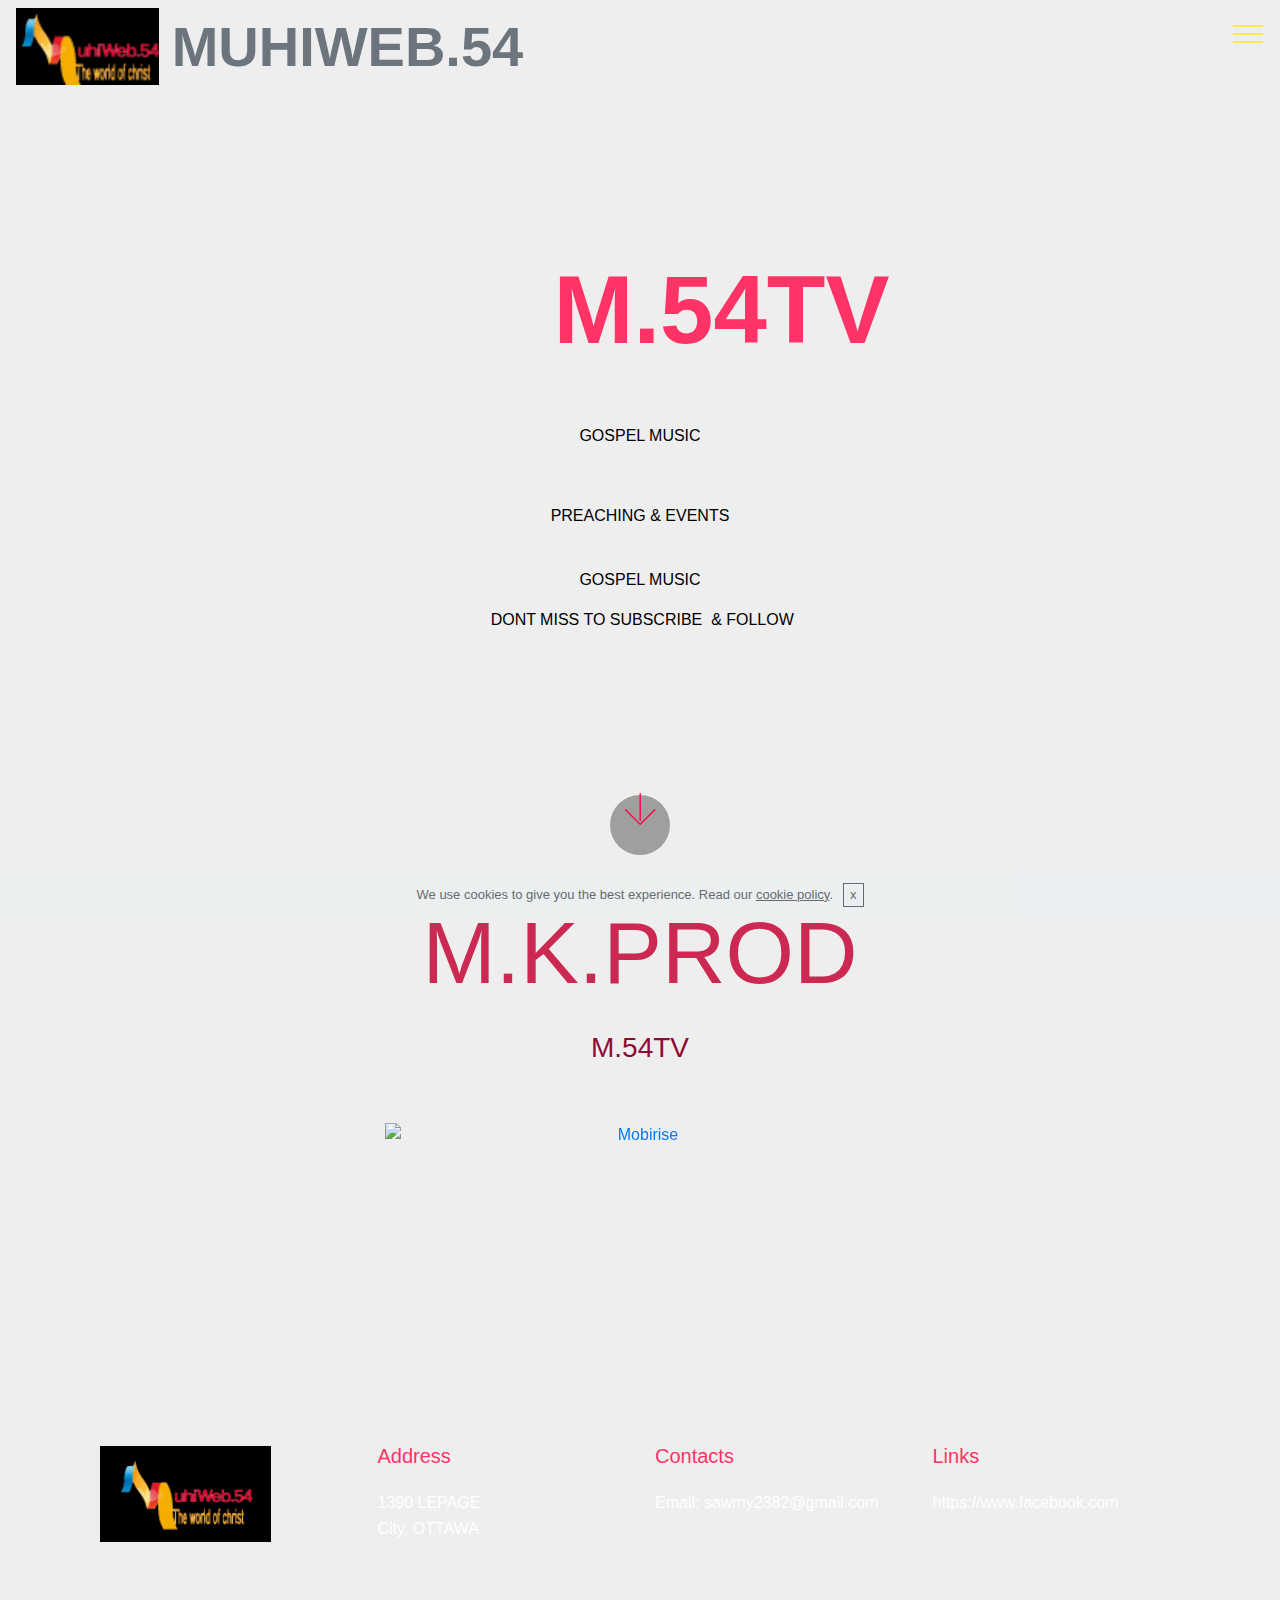
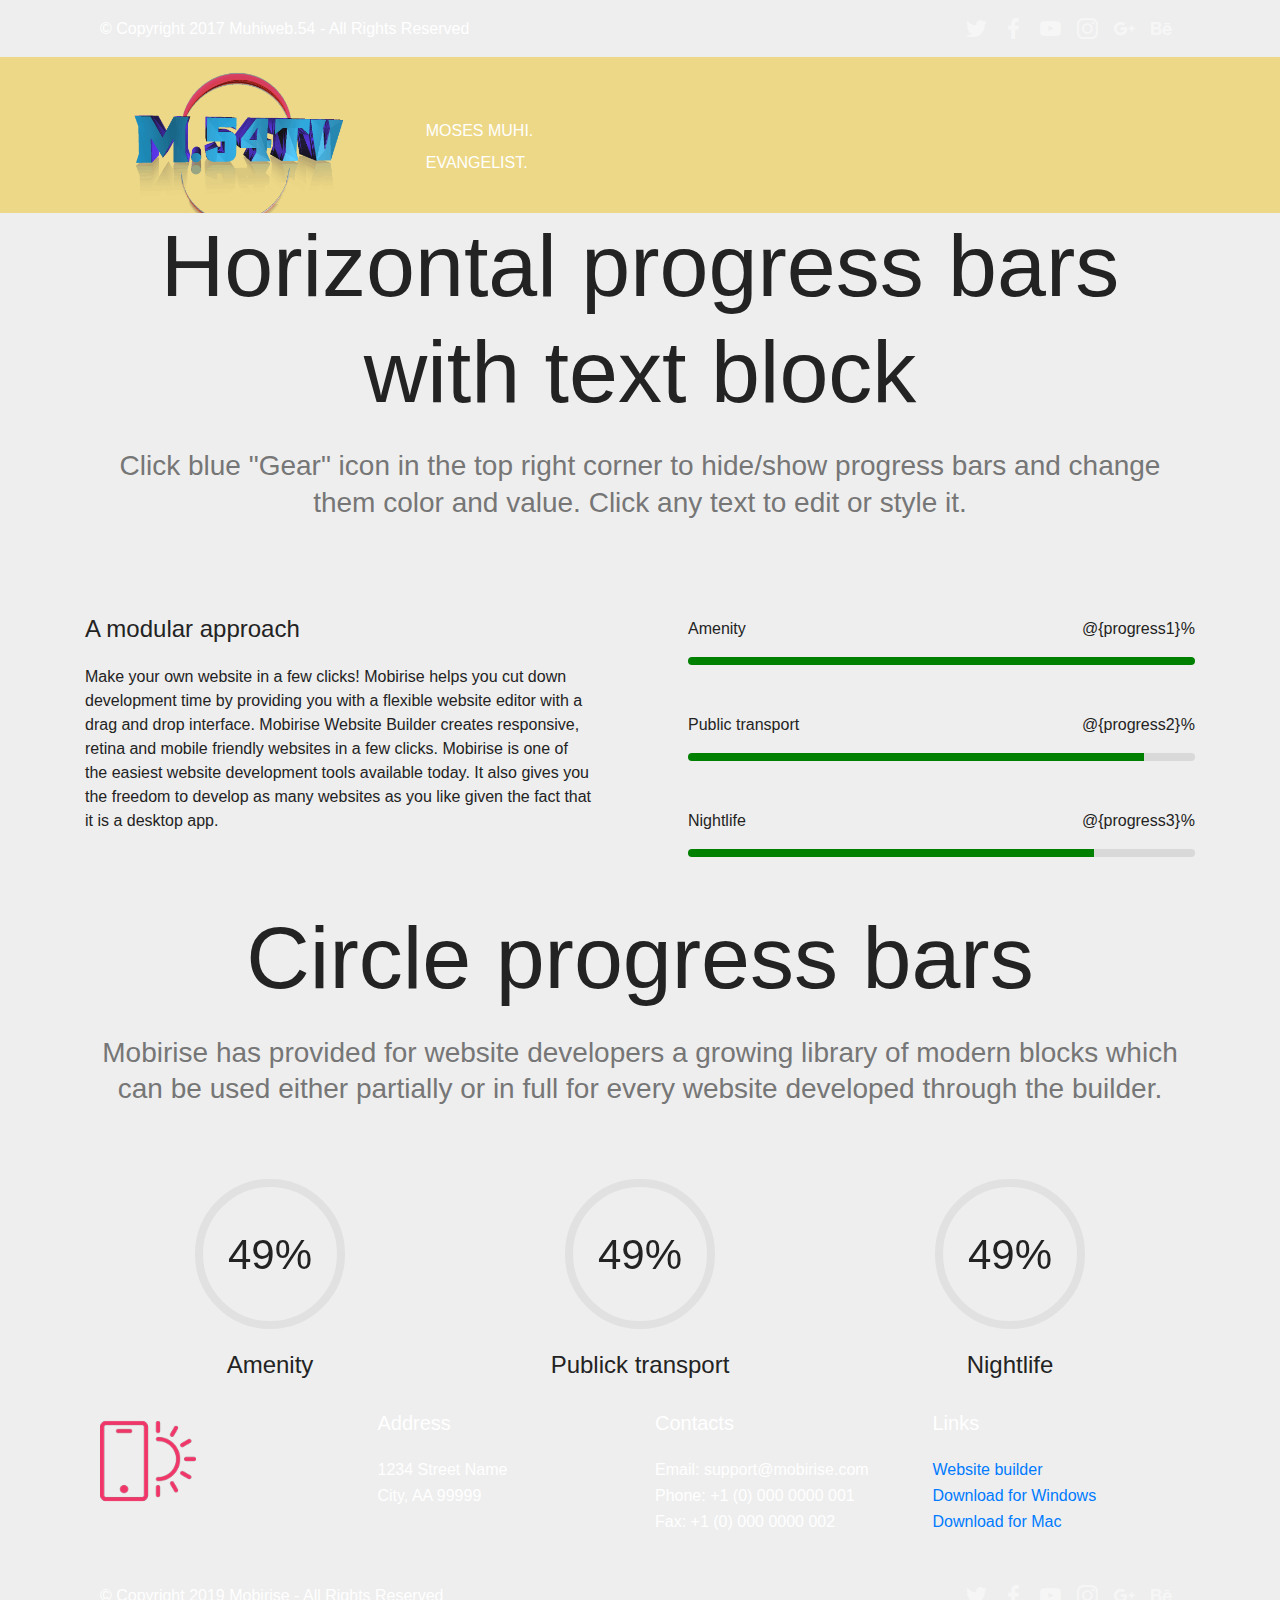
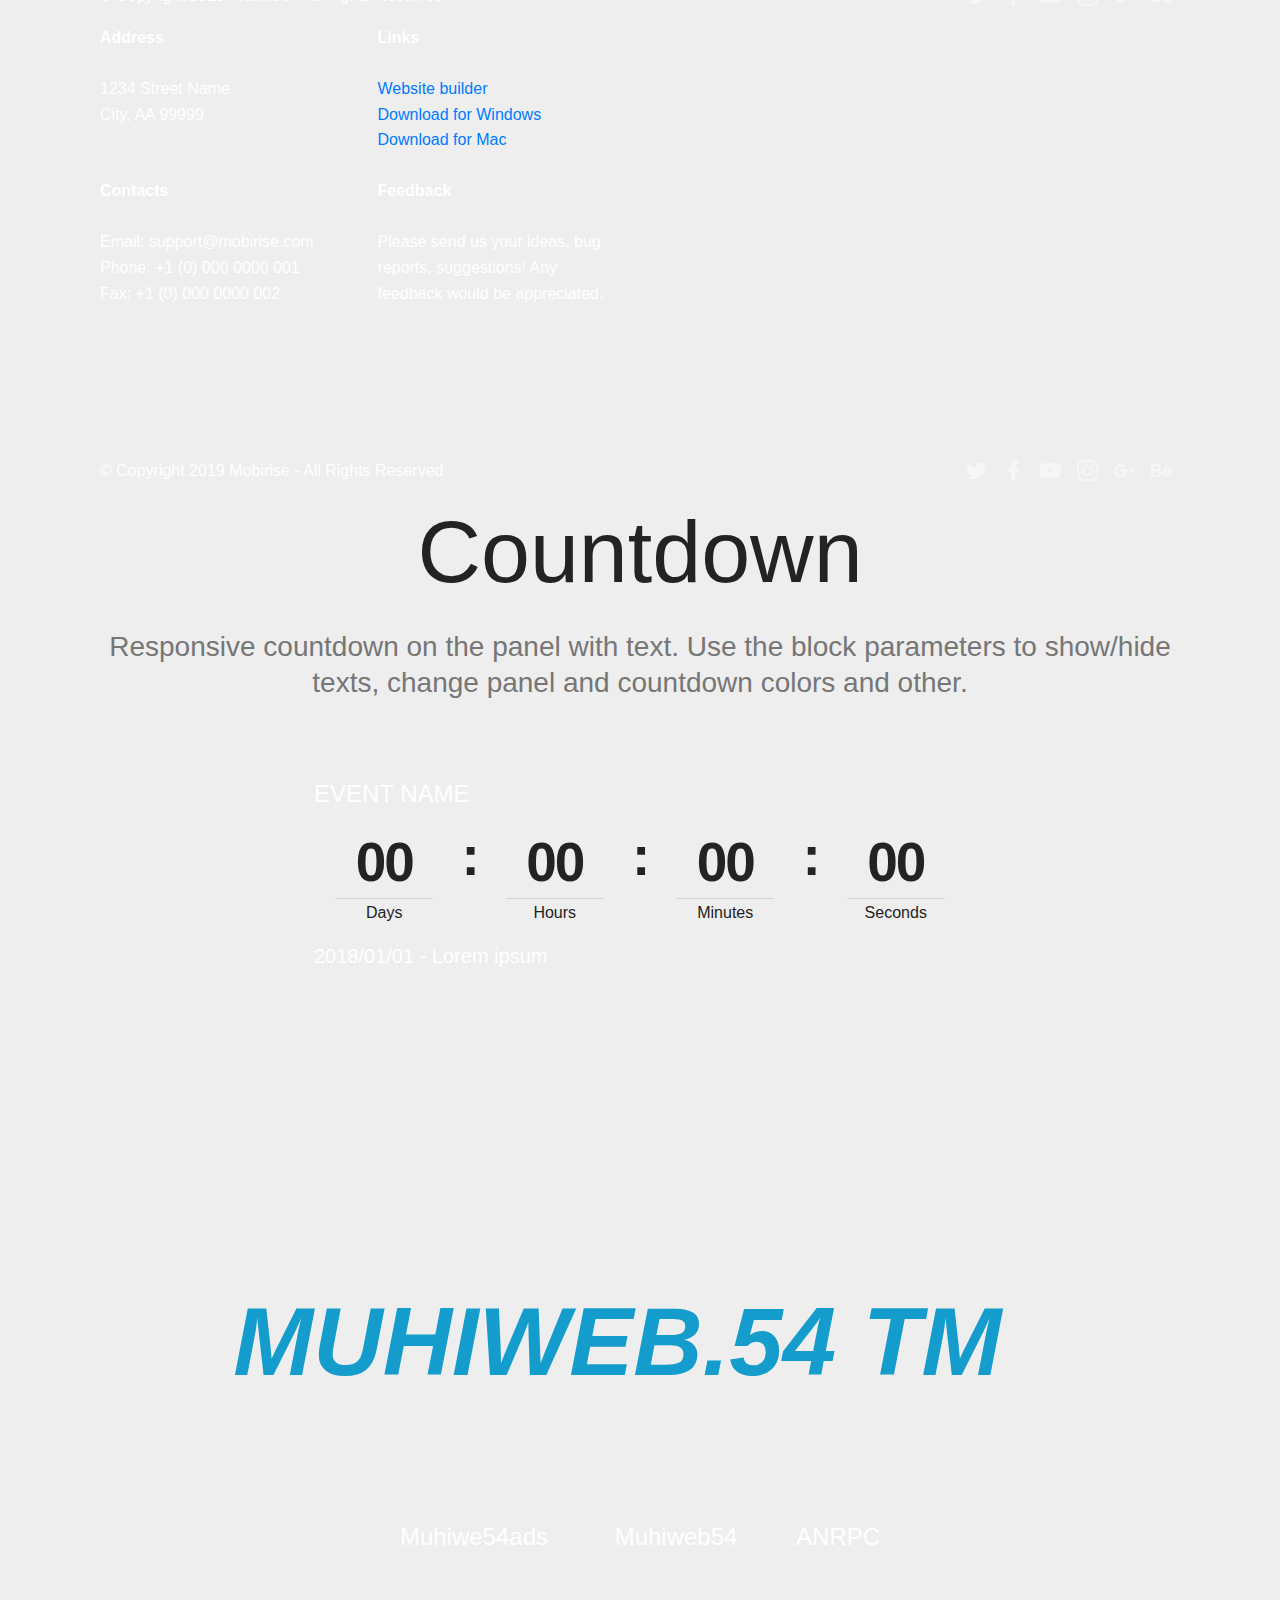
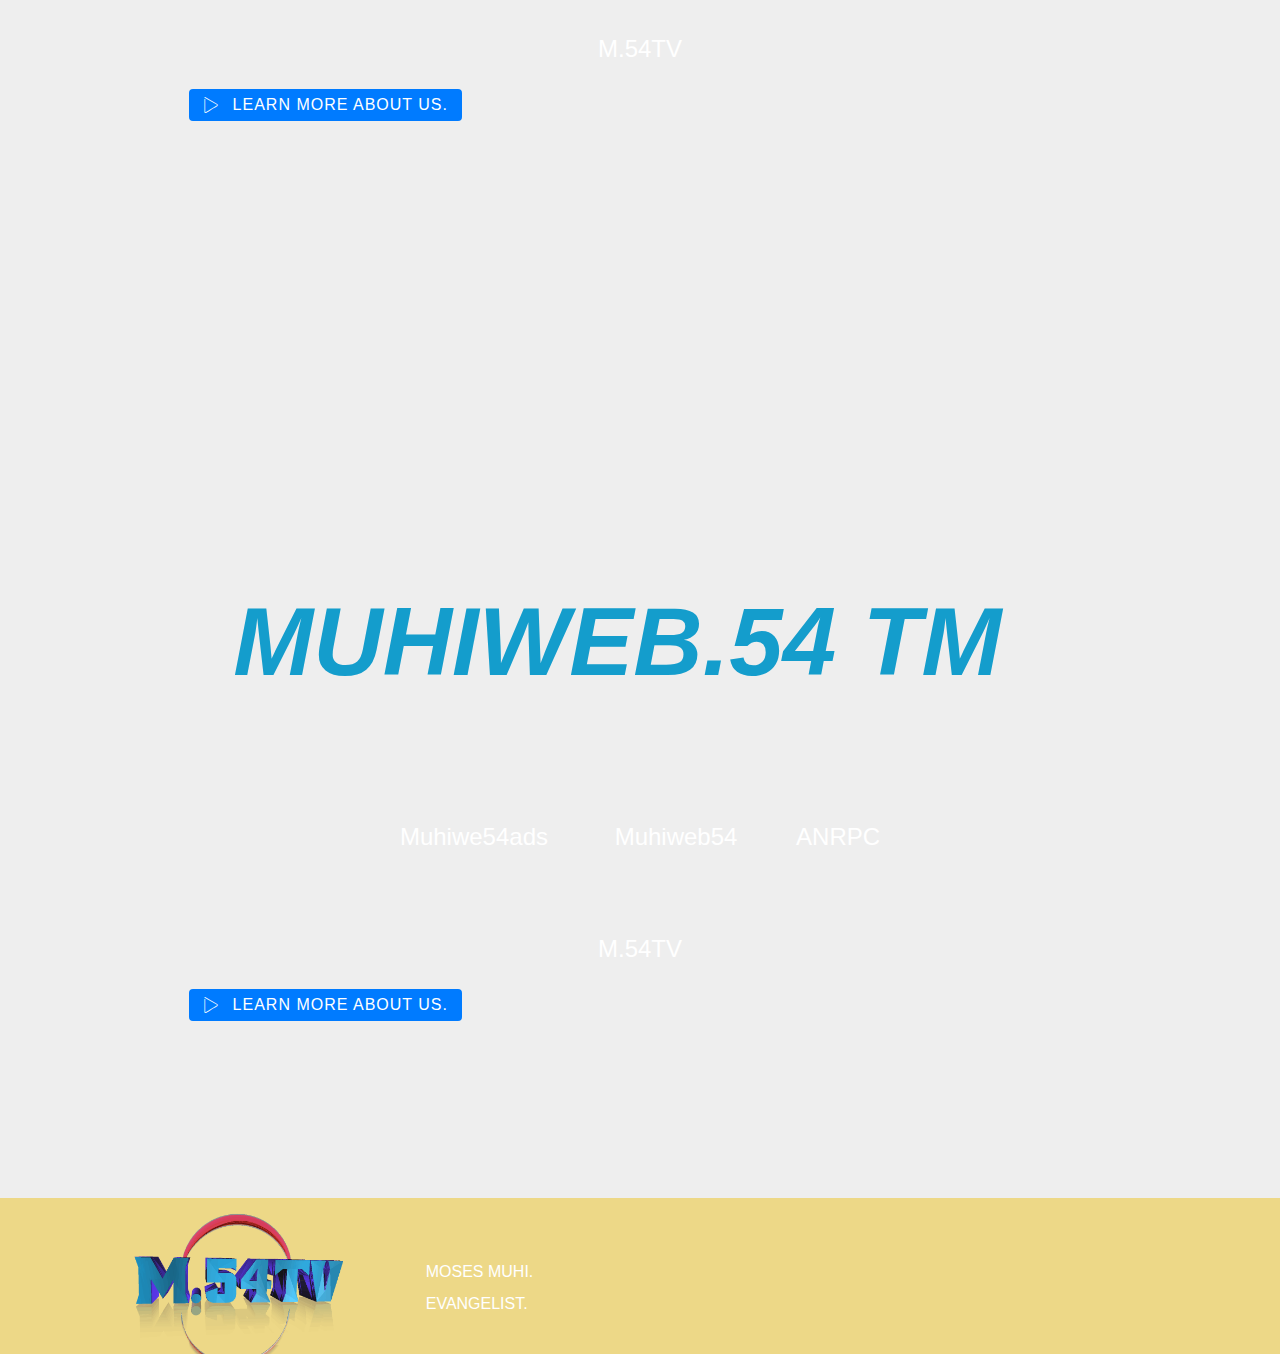
==== commit f08e68f6: "create github pages" ====
--- a/index.html
+++ b/index.html
@@ -65,7 +65,7 @@
     </nav>
 </section>
 
-<section class="engine"><a href="https://mobirise.info/c">free web builder</a></section><section class="cid-qGXBA44ILM mbr-fullscreen" id="header2-f">
+<section class="engine"><a href="https://mobirise.info/b">how to create your own site for free</a></section><section class="cid-qGXBA44ILM mbr-fullscreen" id="header2-f">
 
     
 
@@ -81,7 +81,11 @@
             </div>
         </div>
     </div>
-    
+    <div class="mbr-arrow hidden-sm-down" aria-hidden="true">
+        <a href="#next">
+            <i class="mbri-down mbr-iconfont"></i>
+        </a>
+    </div>
 </section>
 
 <section class="features15 cid-rldC8aIBfs" id="features15-l">
--- a/assets/mobirise/css/mbr-additional.css
+++ b/assets/mobirise/css/mbr-additional.css
@@ -1701,7 +1701,7 @@
 @fullScreen: true;
 @paddingTop: 6;
 @paddingBottom: 6;
-@showArrow: false;
+@showArrow: true;
 @showTitle: true;
 @showSubTitle: false;
 @showText: false;
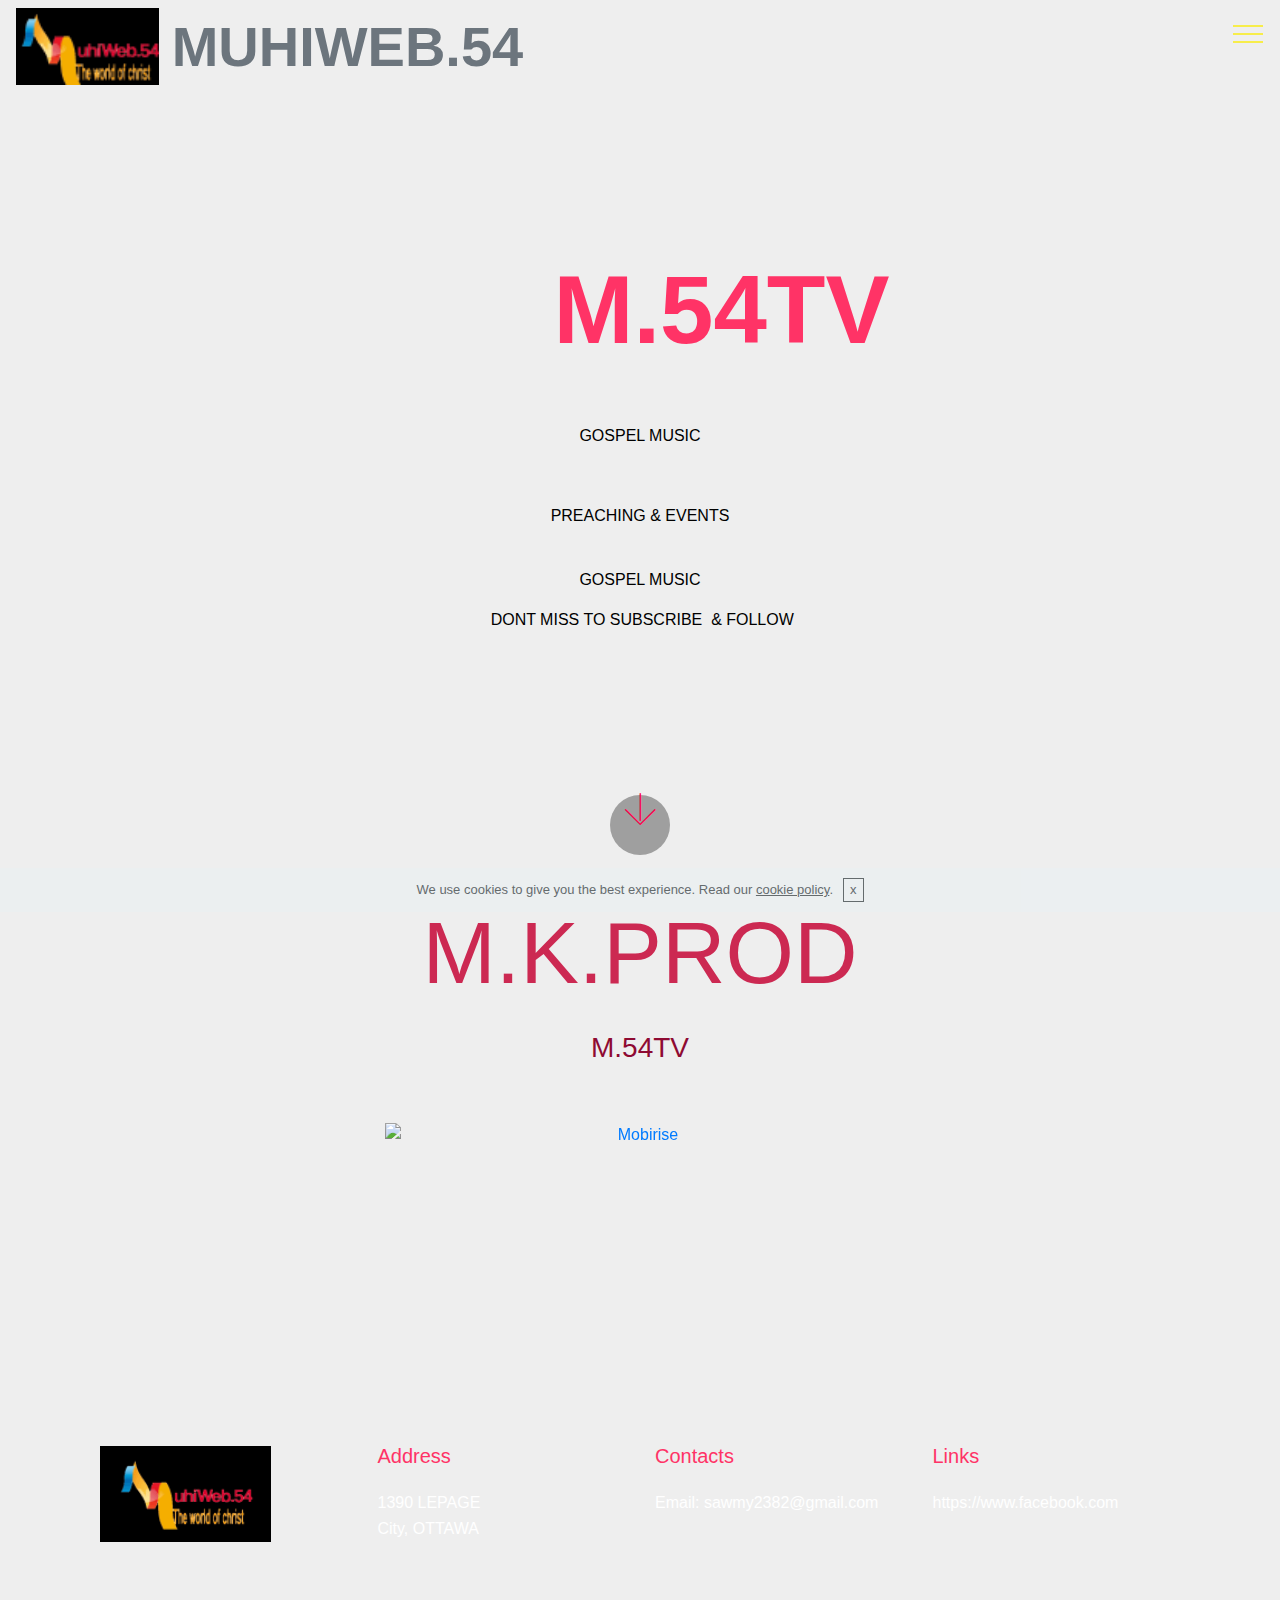
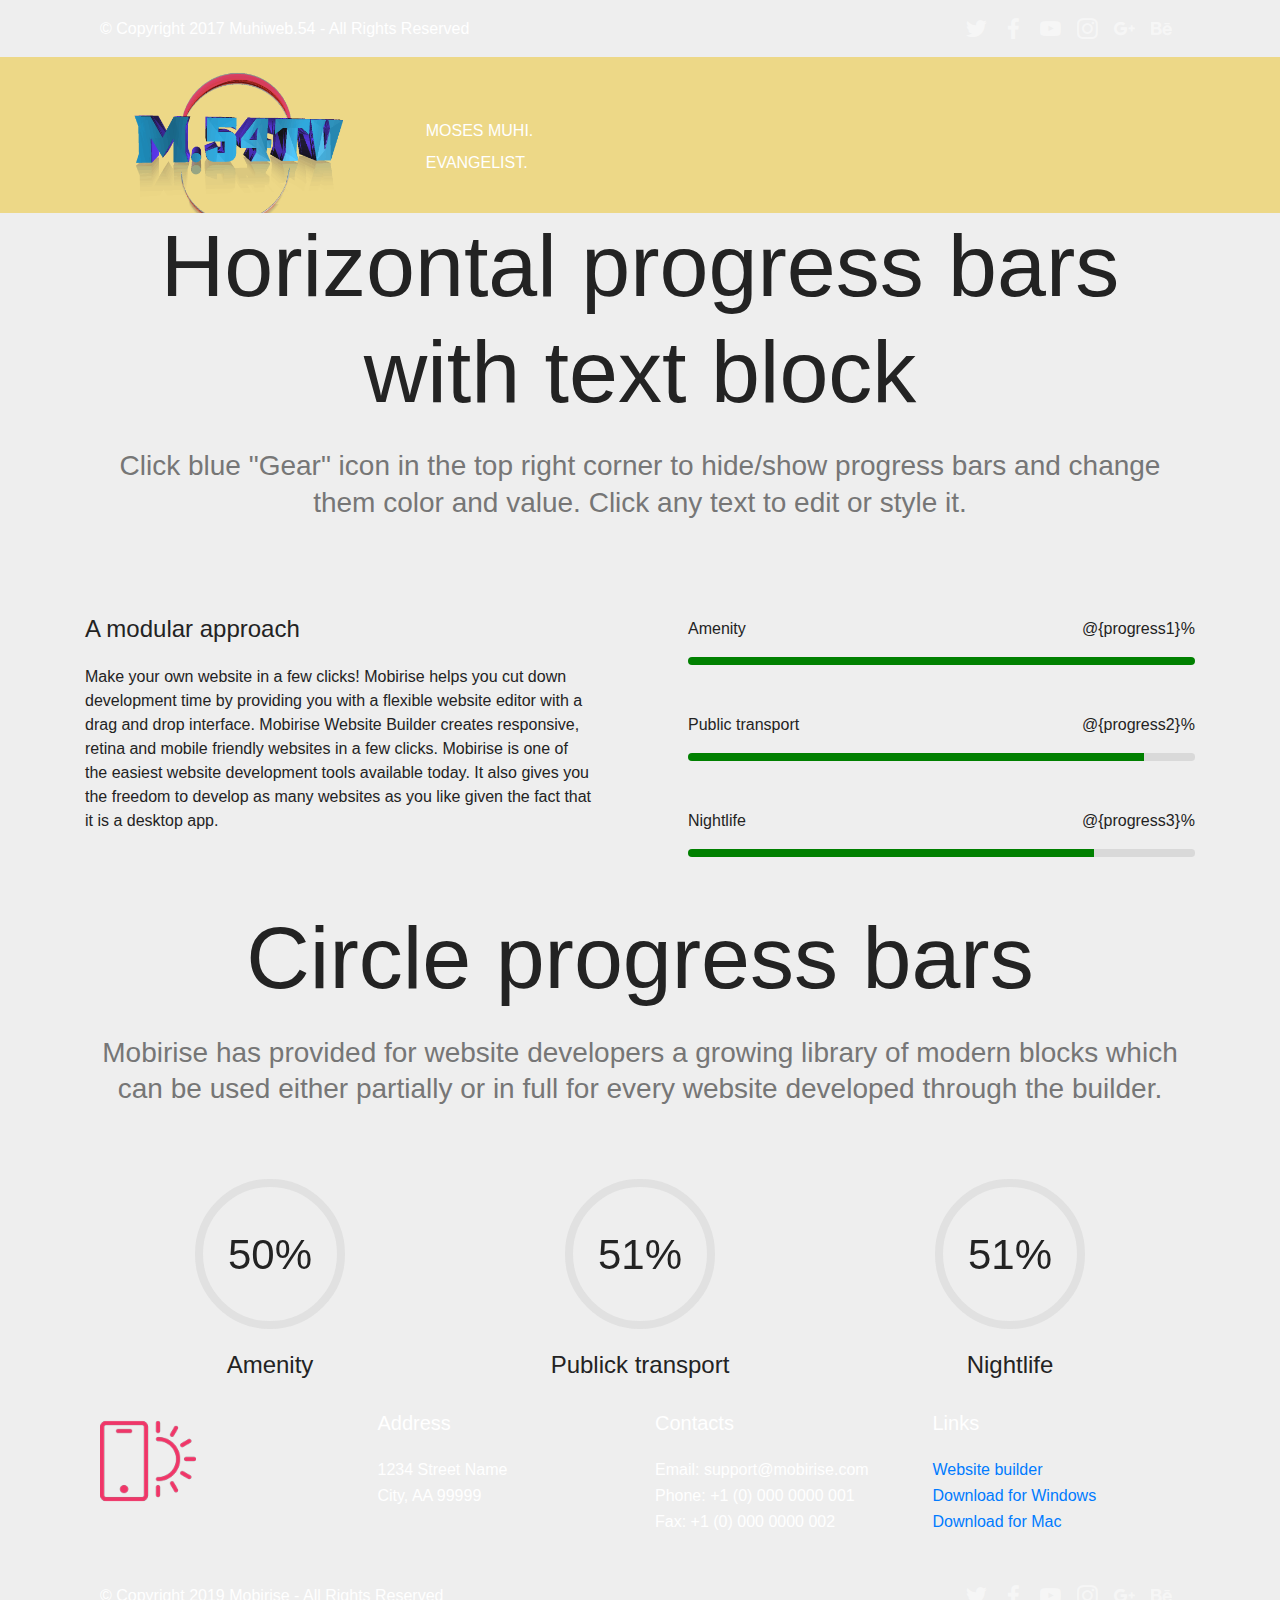
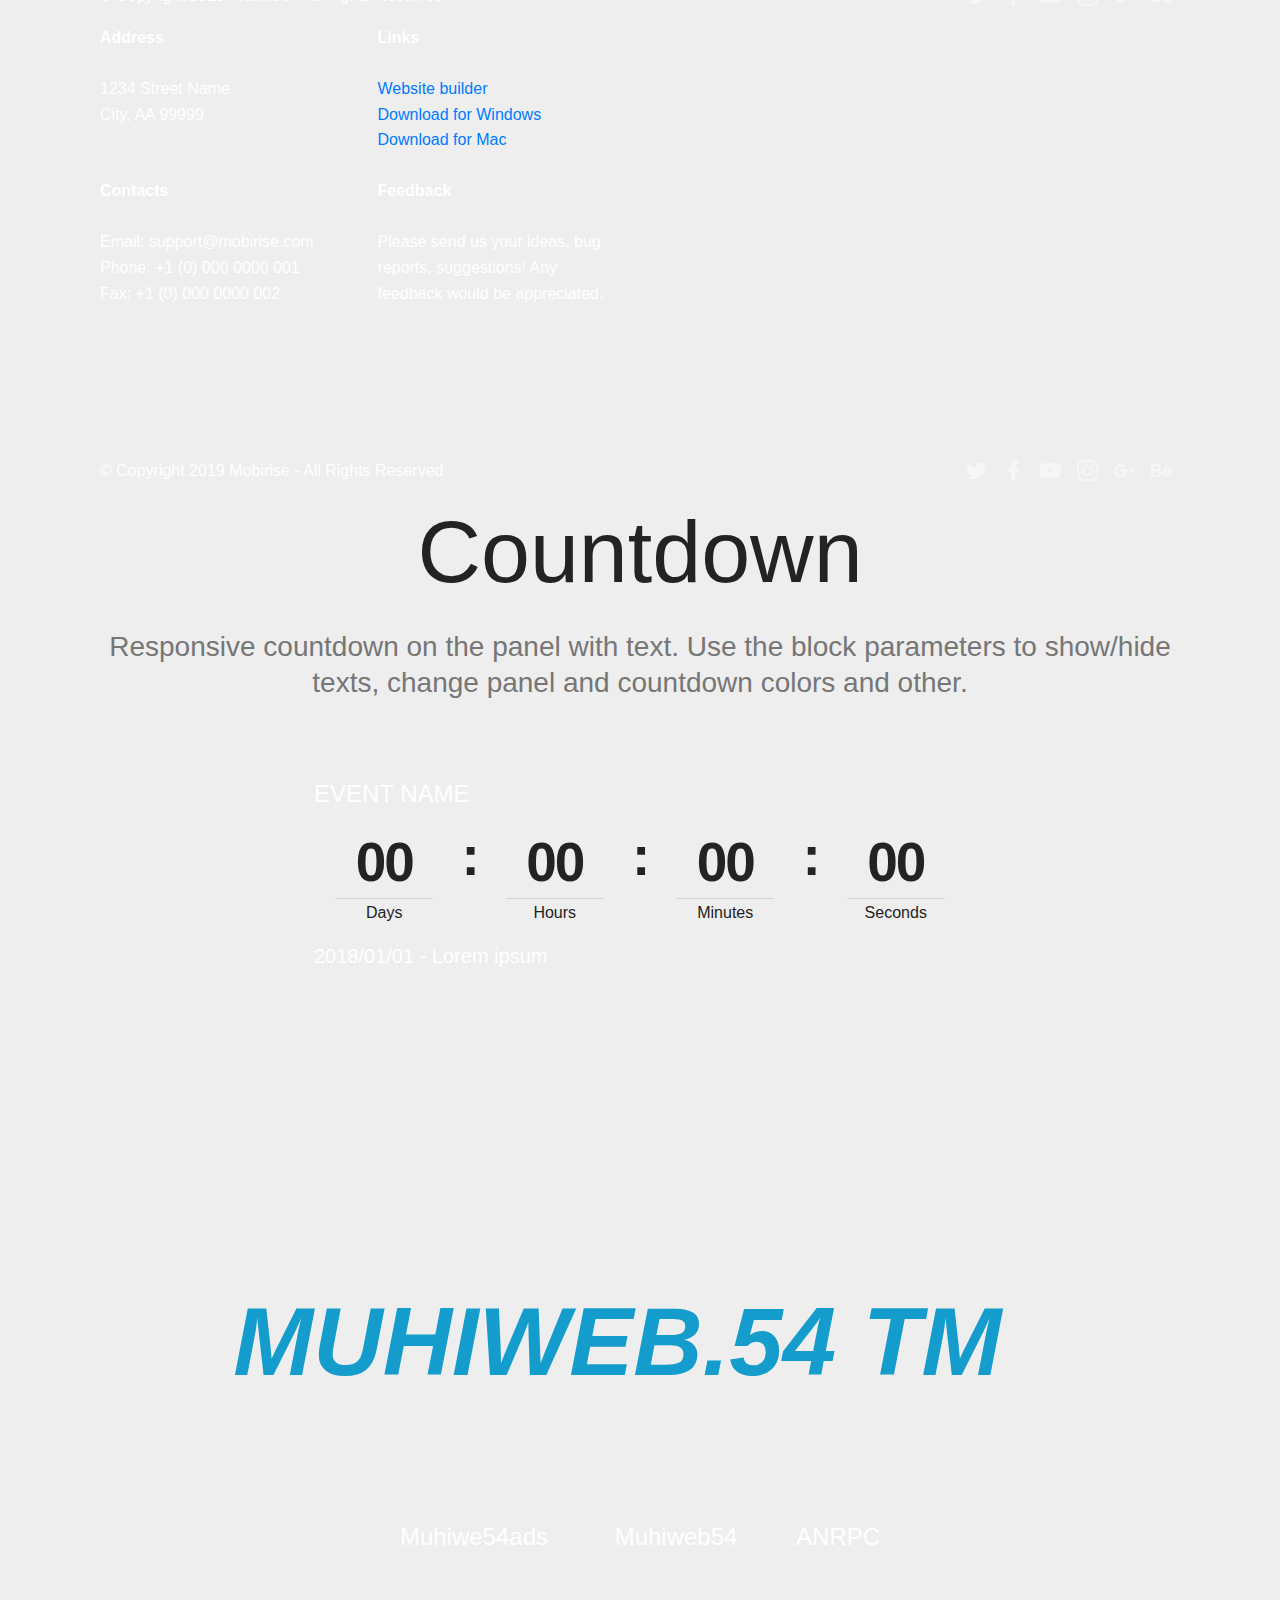
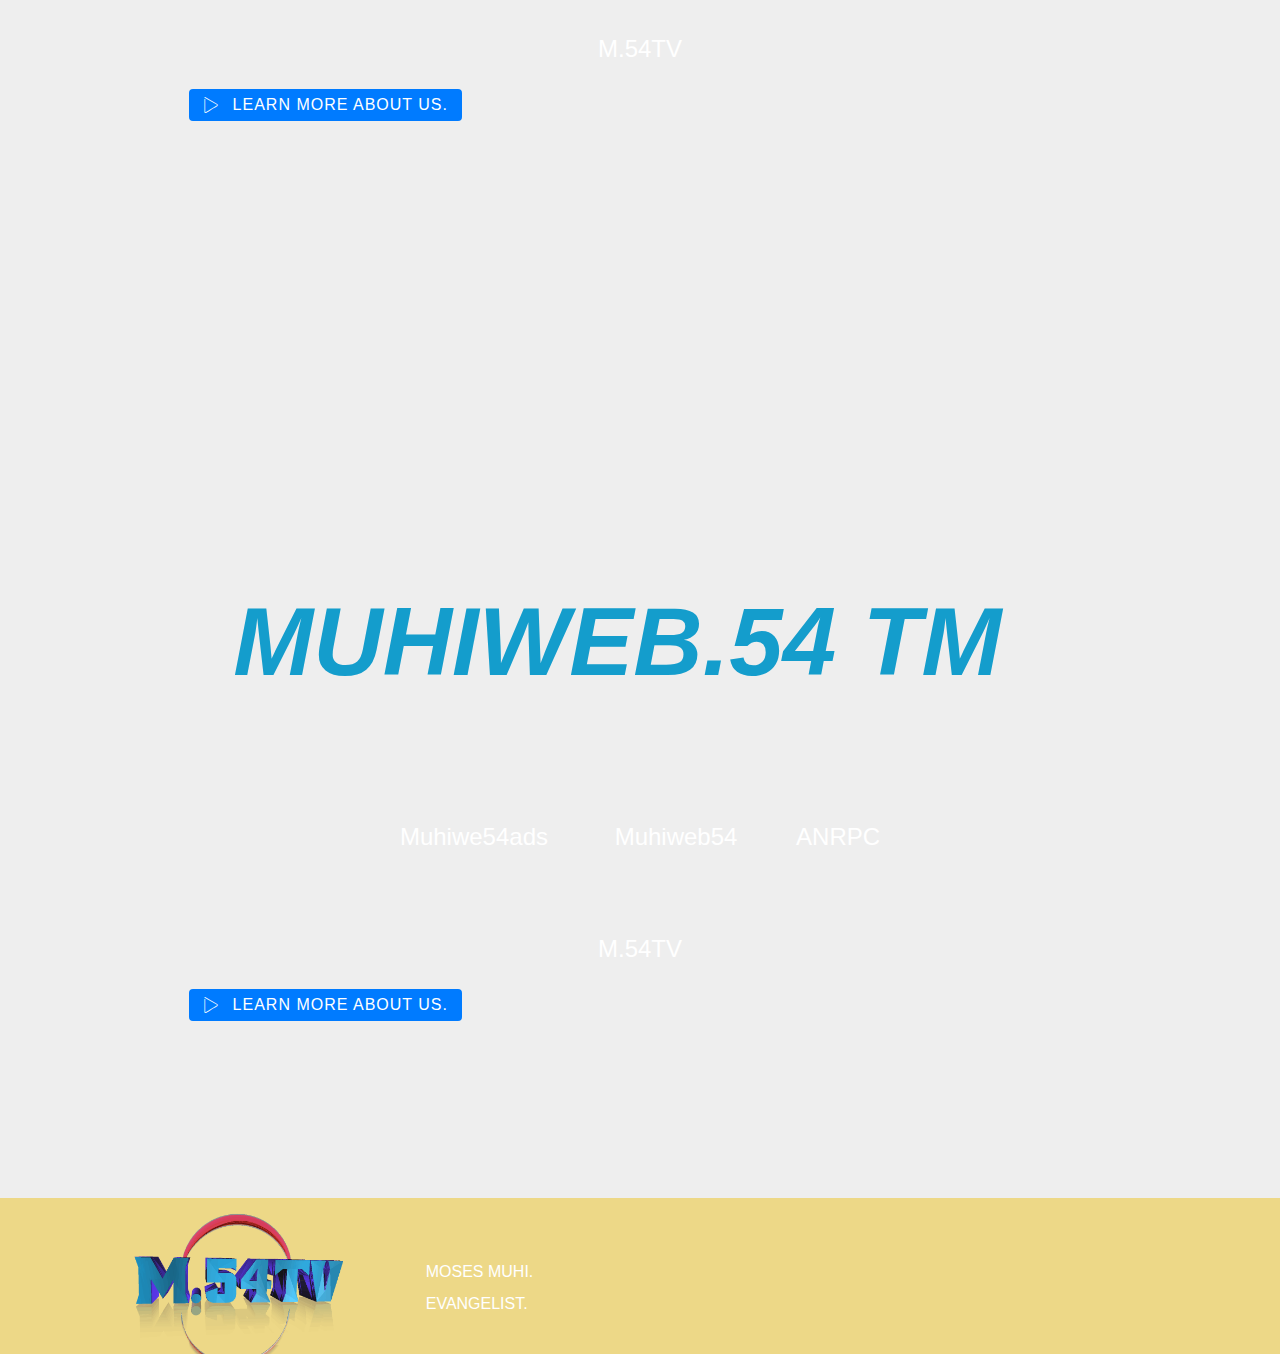
==== commit d4597fcb: "create github pages" ====
--- a/index.html
+++ b/index.html
@@ -65,7 +65,7 @@
     </nav>
 </section>
 
-<section class="engine"><a href="https://mobirise.info/b">how to create your own site for free</a></section><section class="cid-qGXBA44ILM mbr-fullscreen" id="header2-f">
+<section class="engine"><a href="https://mobirise.info/t">amp template</a></section><section class="cid-qGXBA44ILM mbr-fullscreen" id="header2-f">
 
     
 
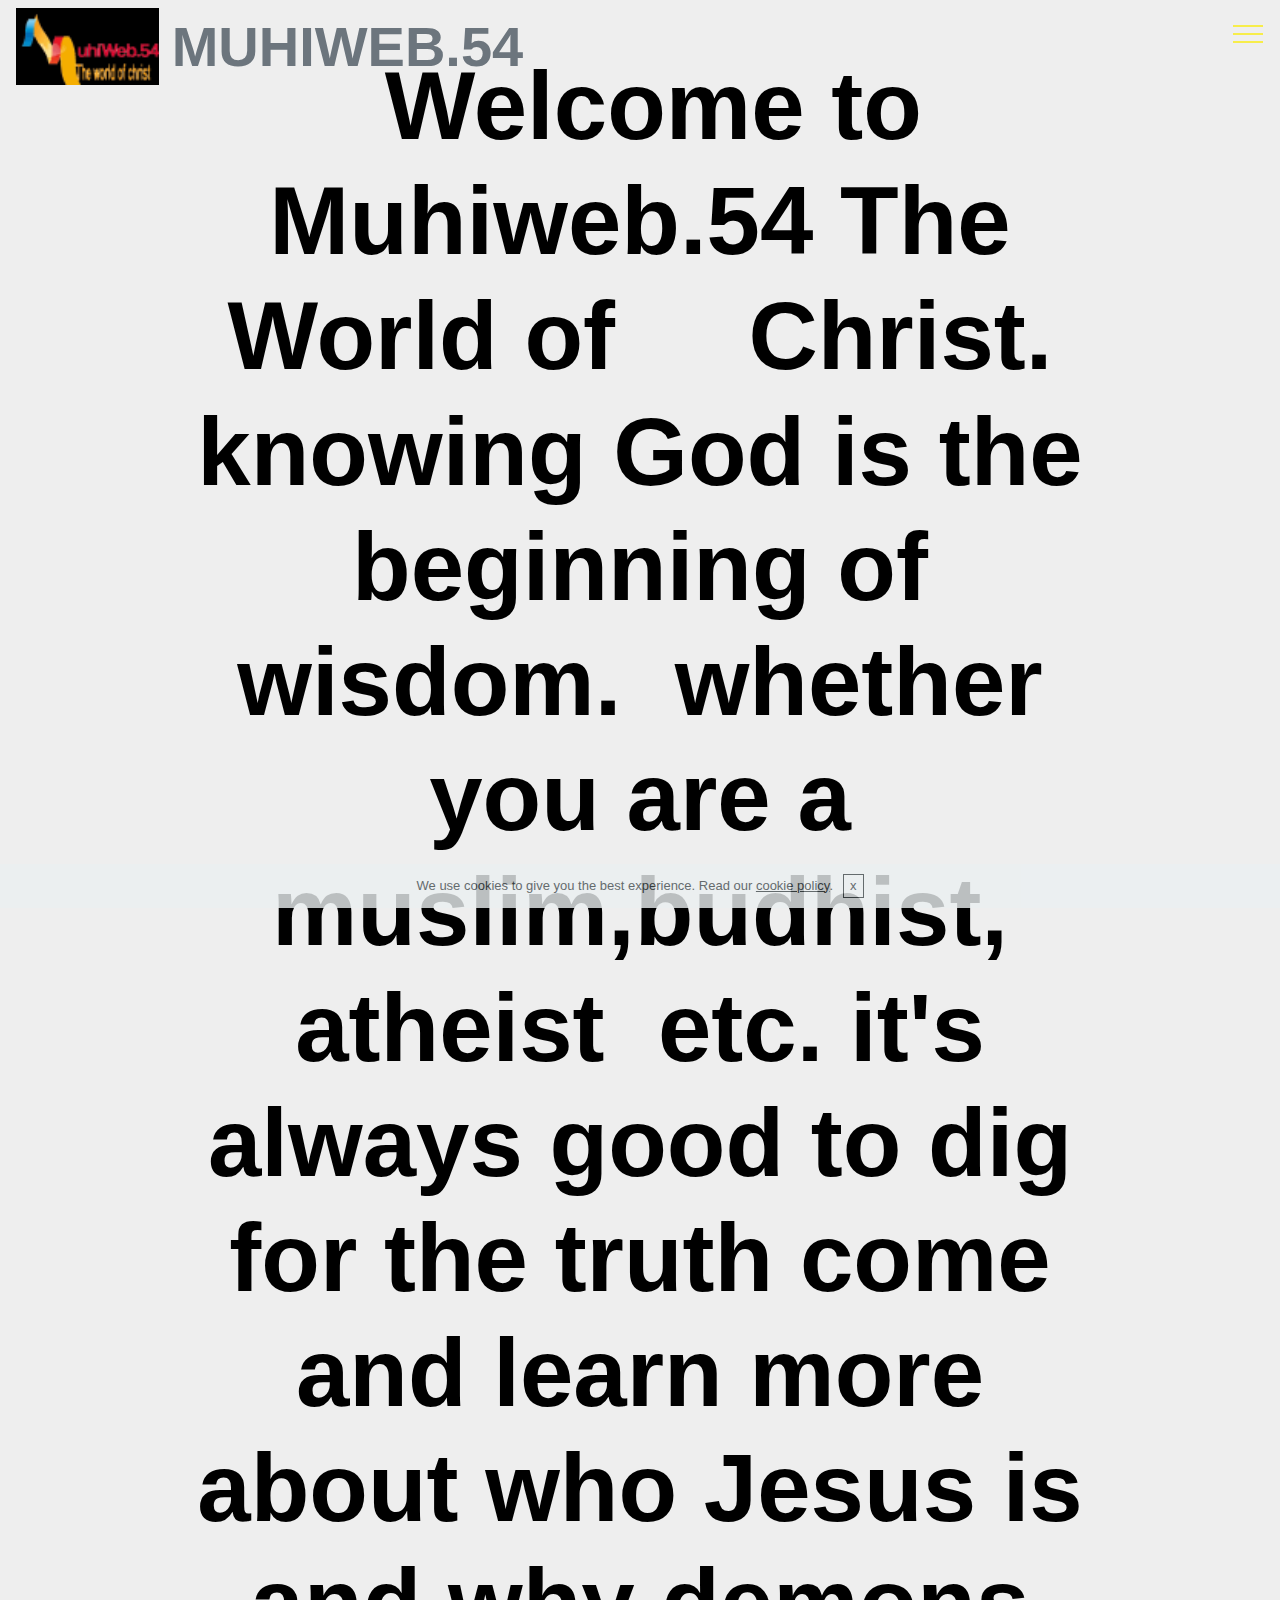
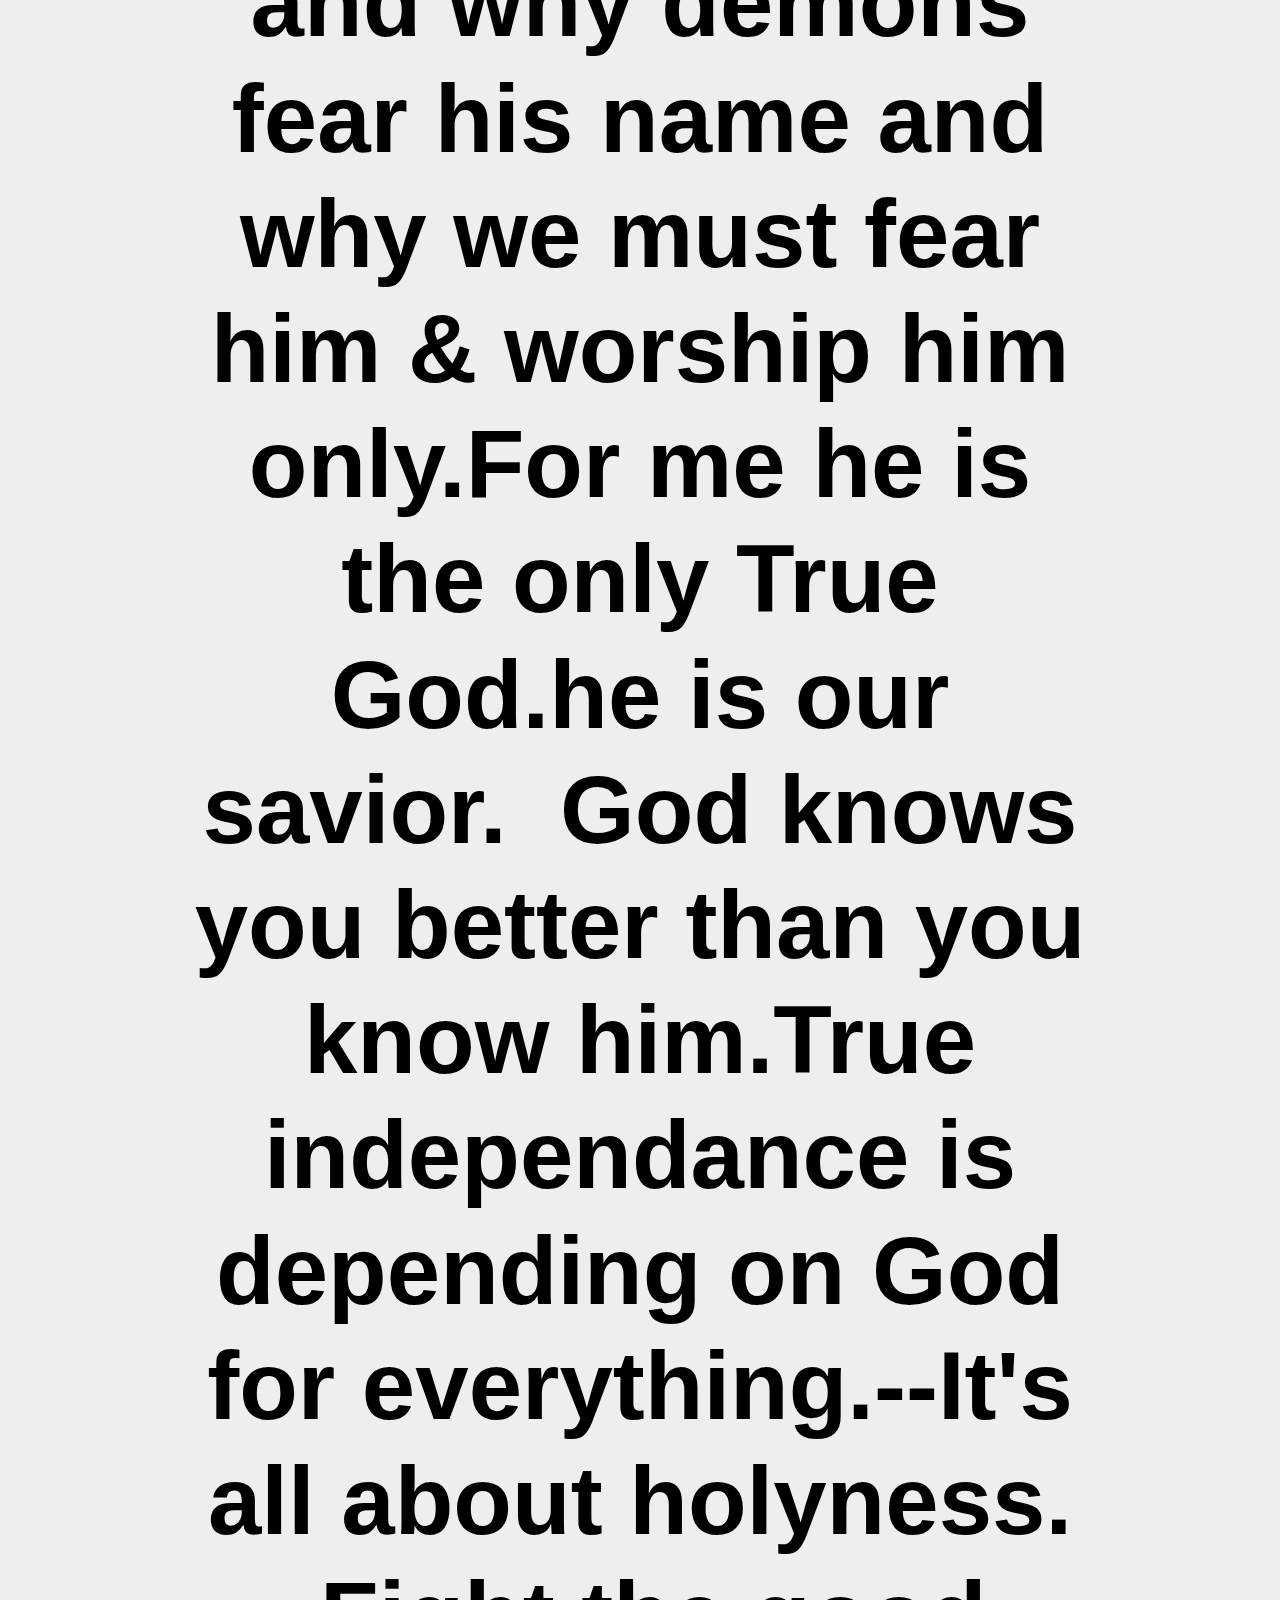
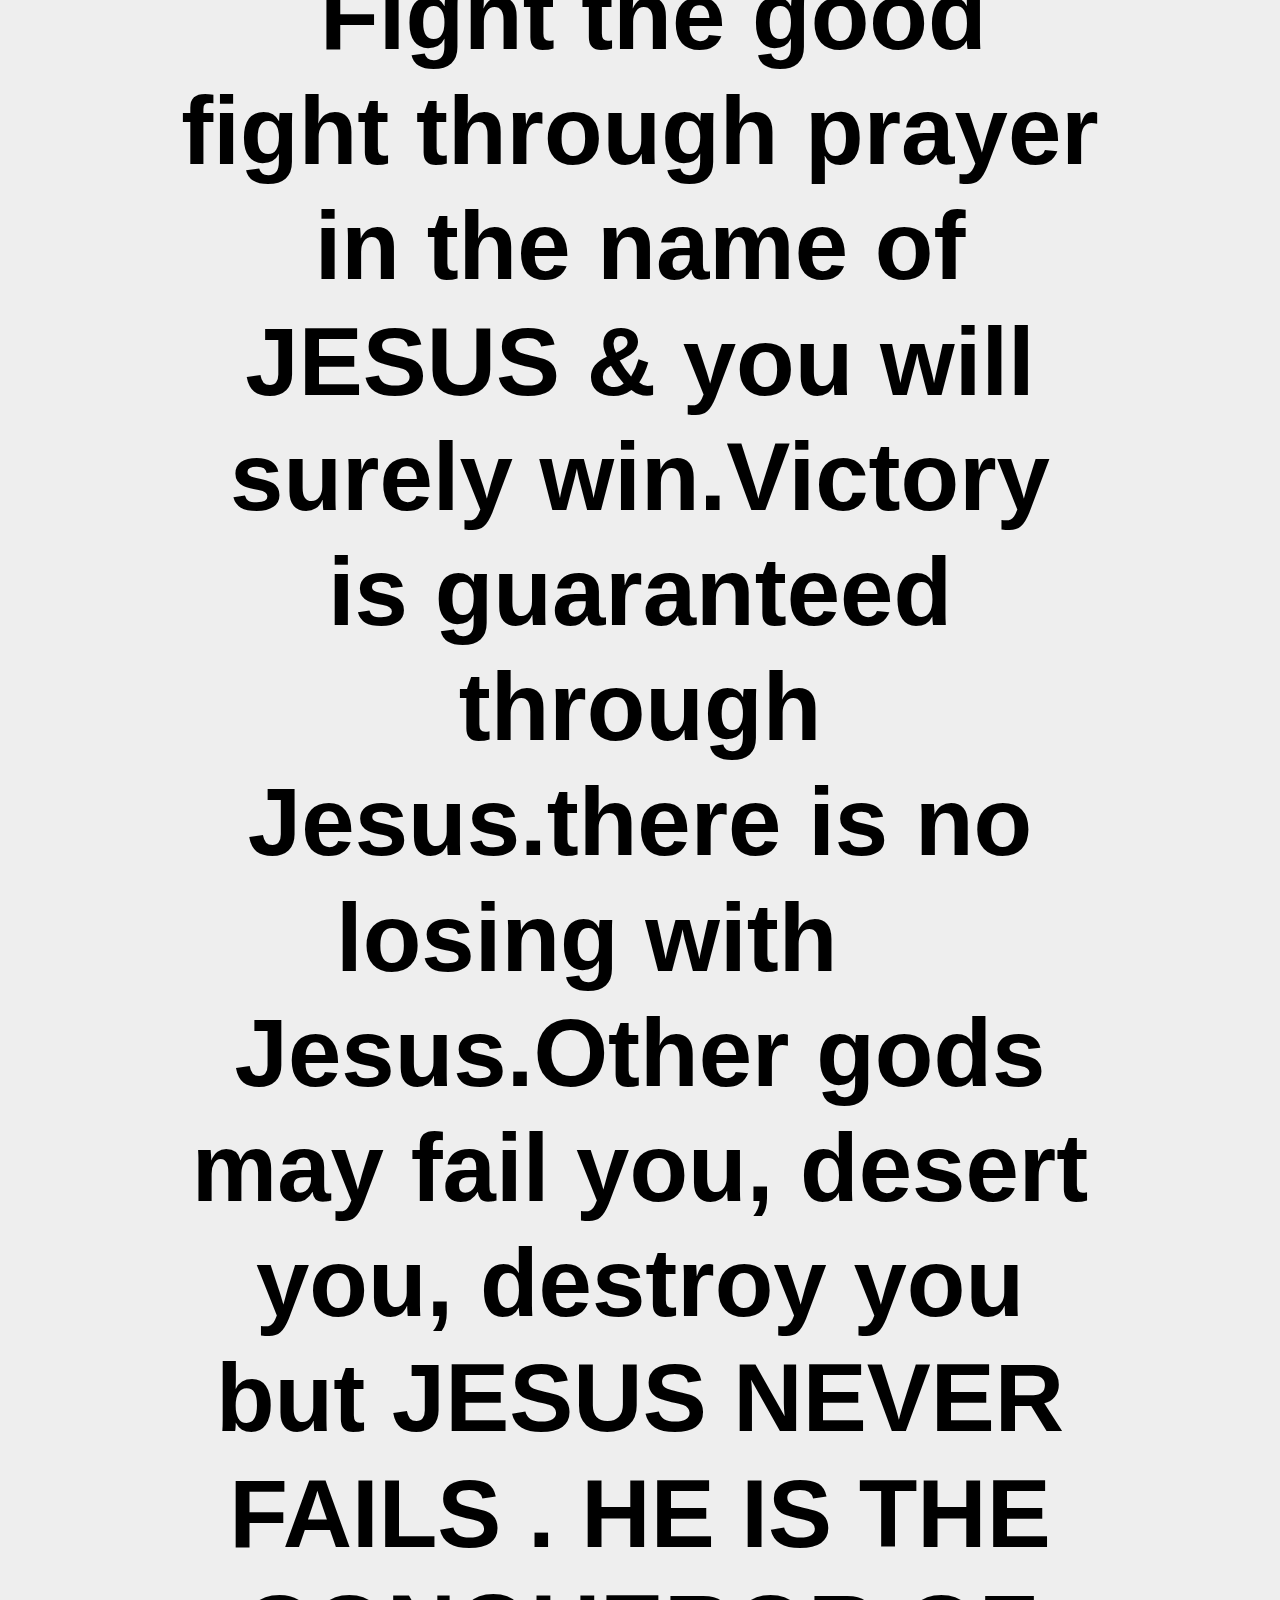
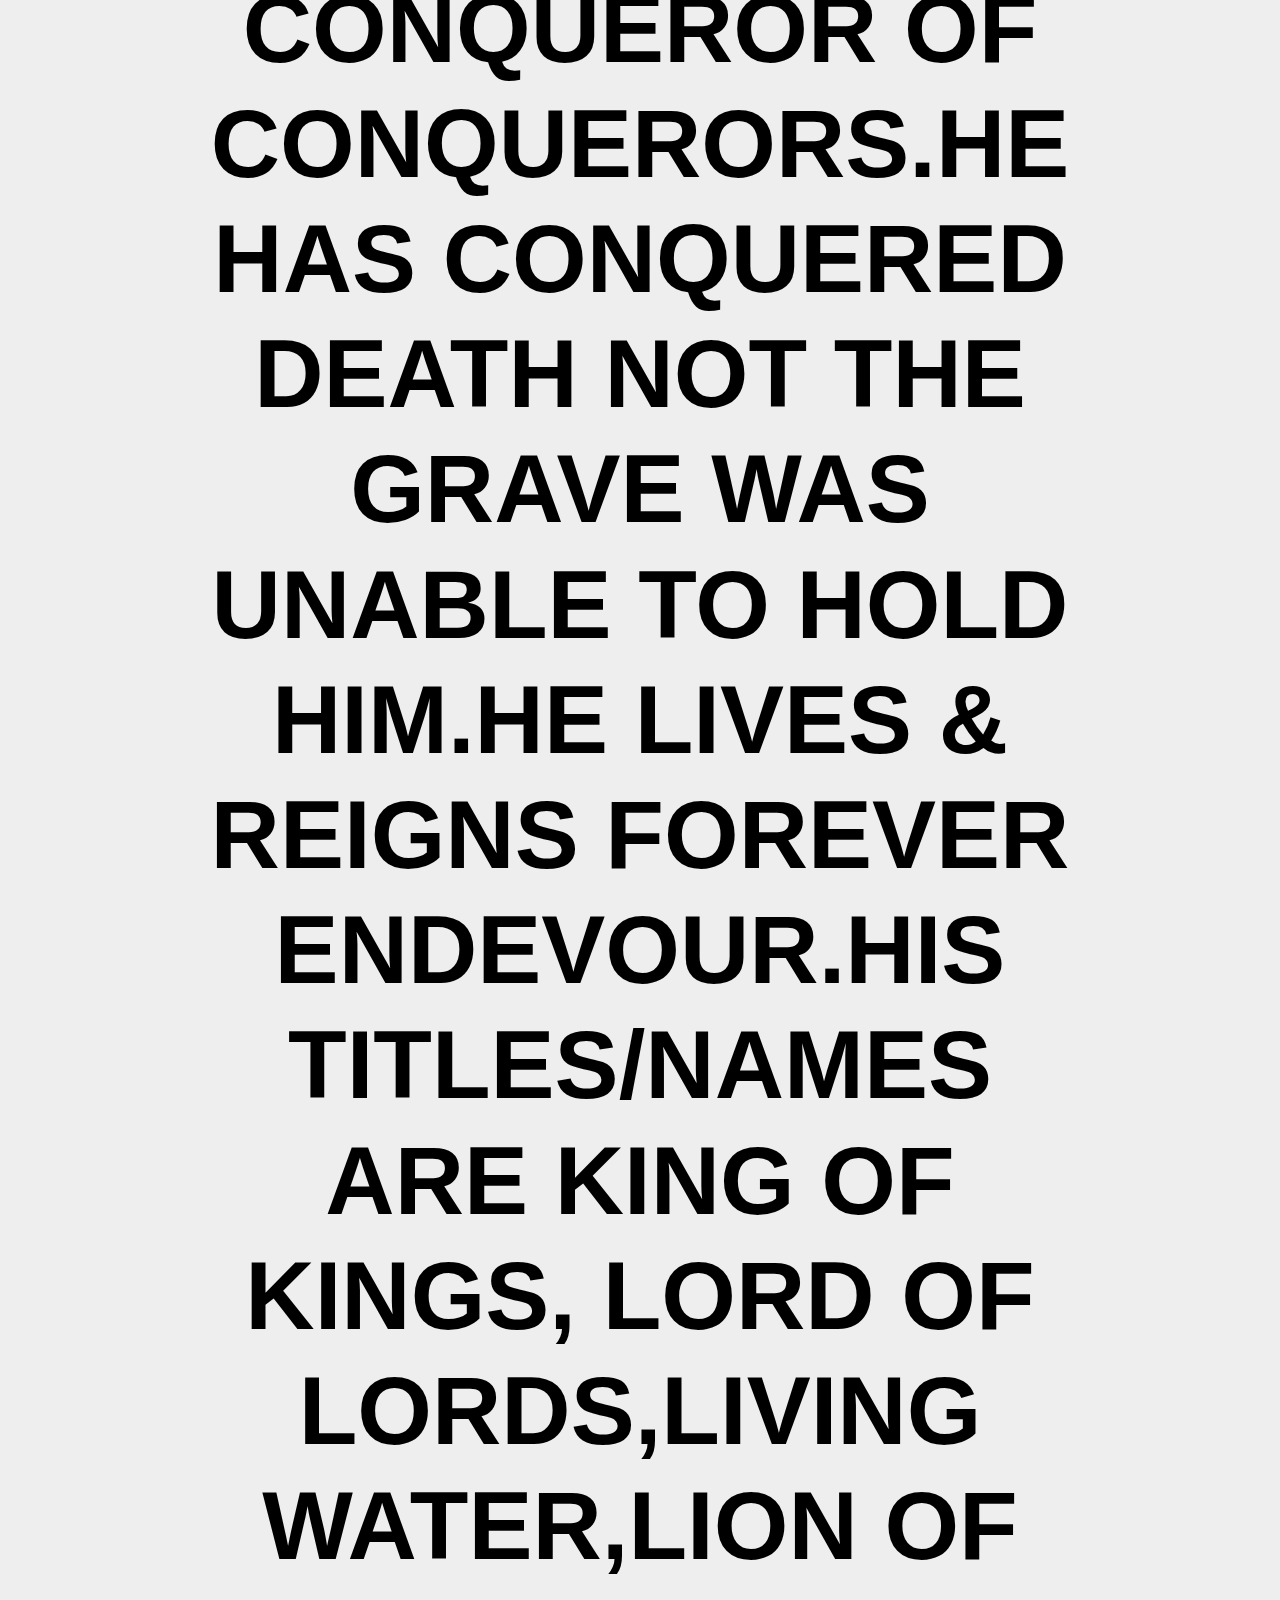
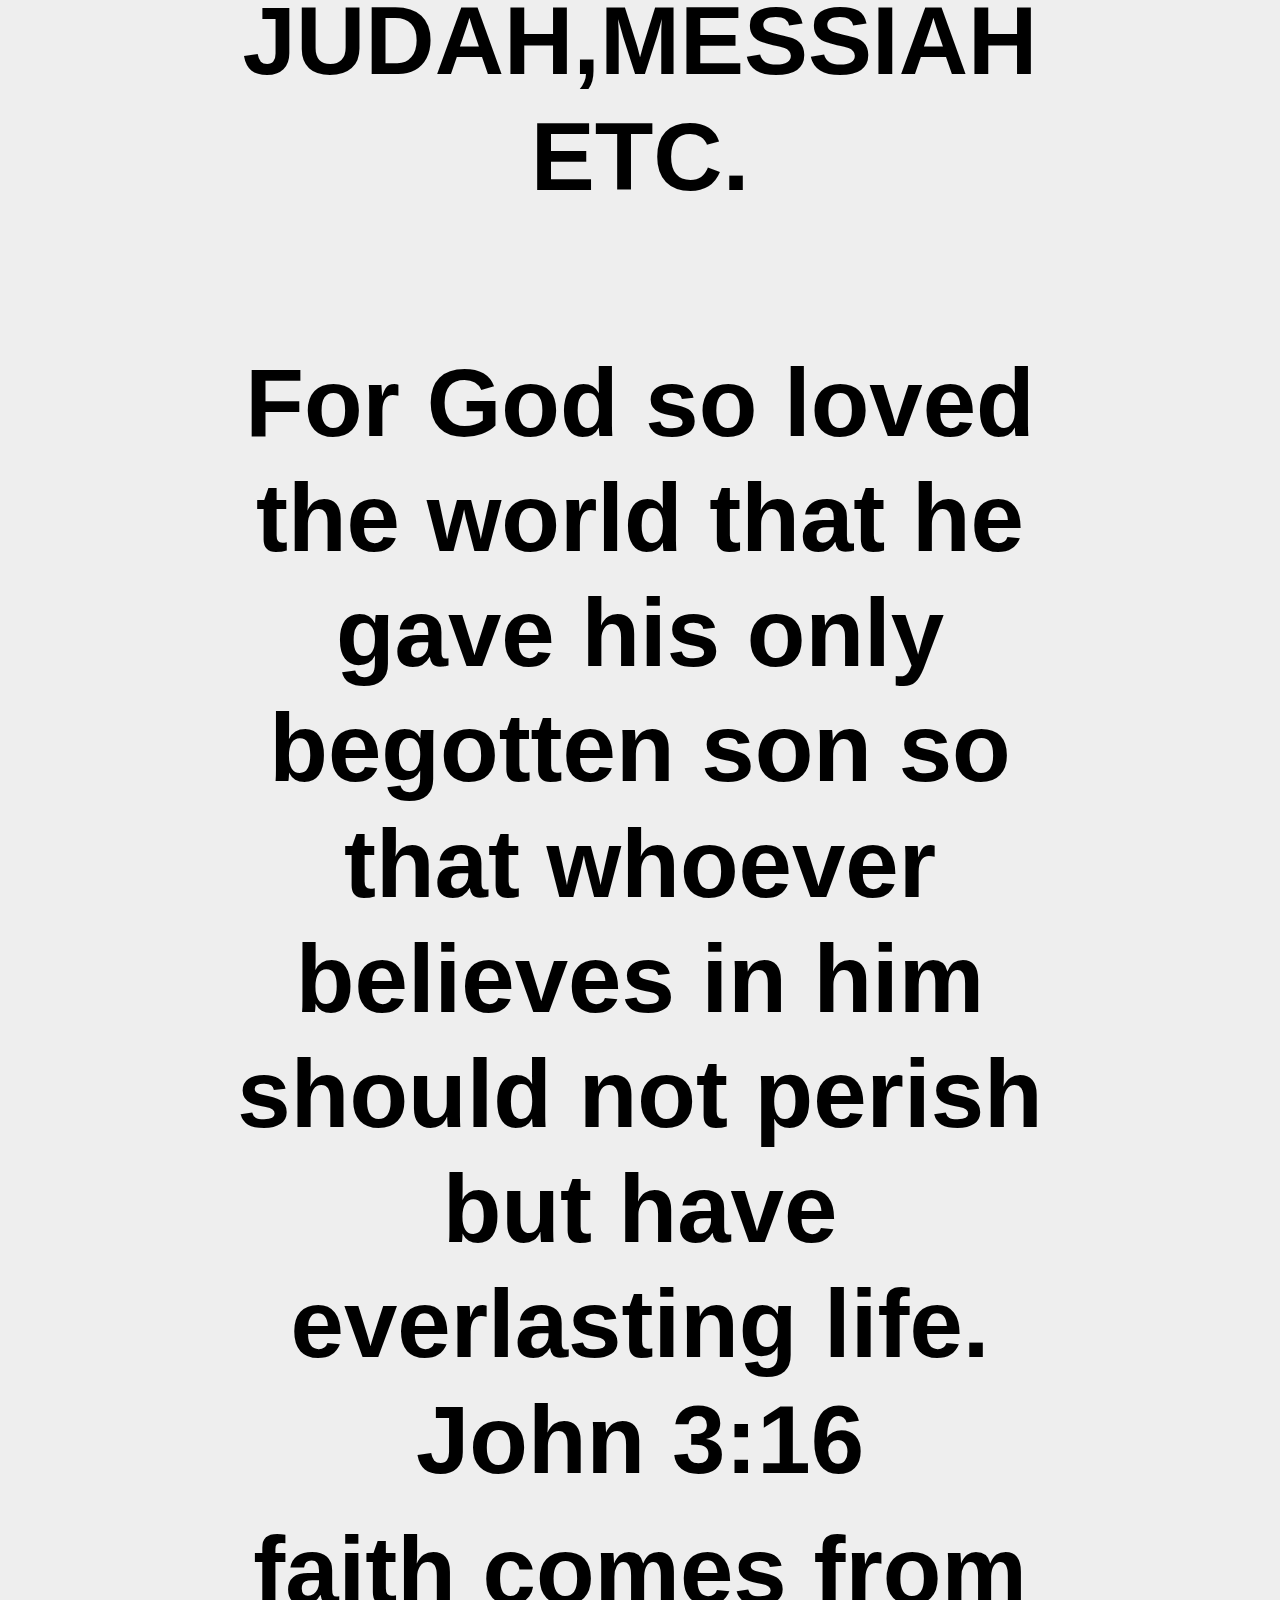
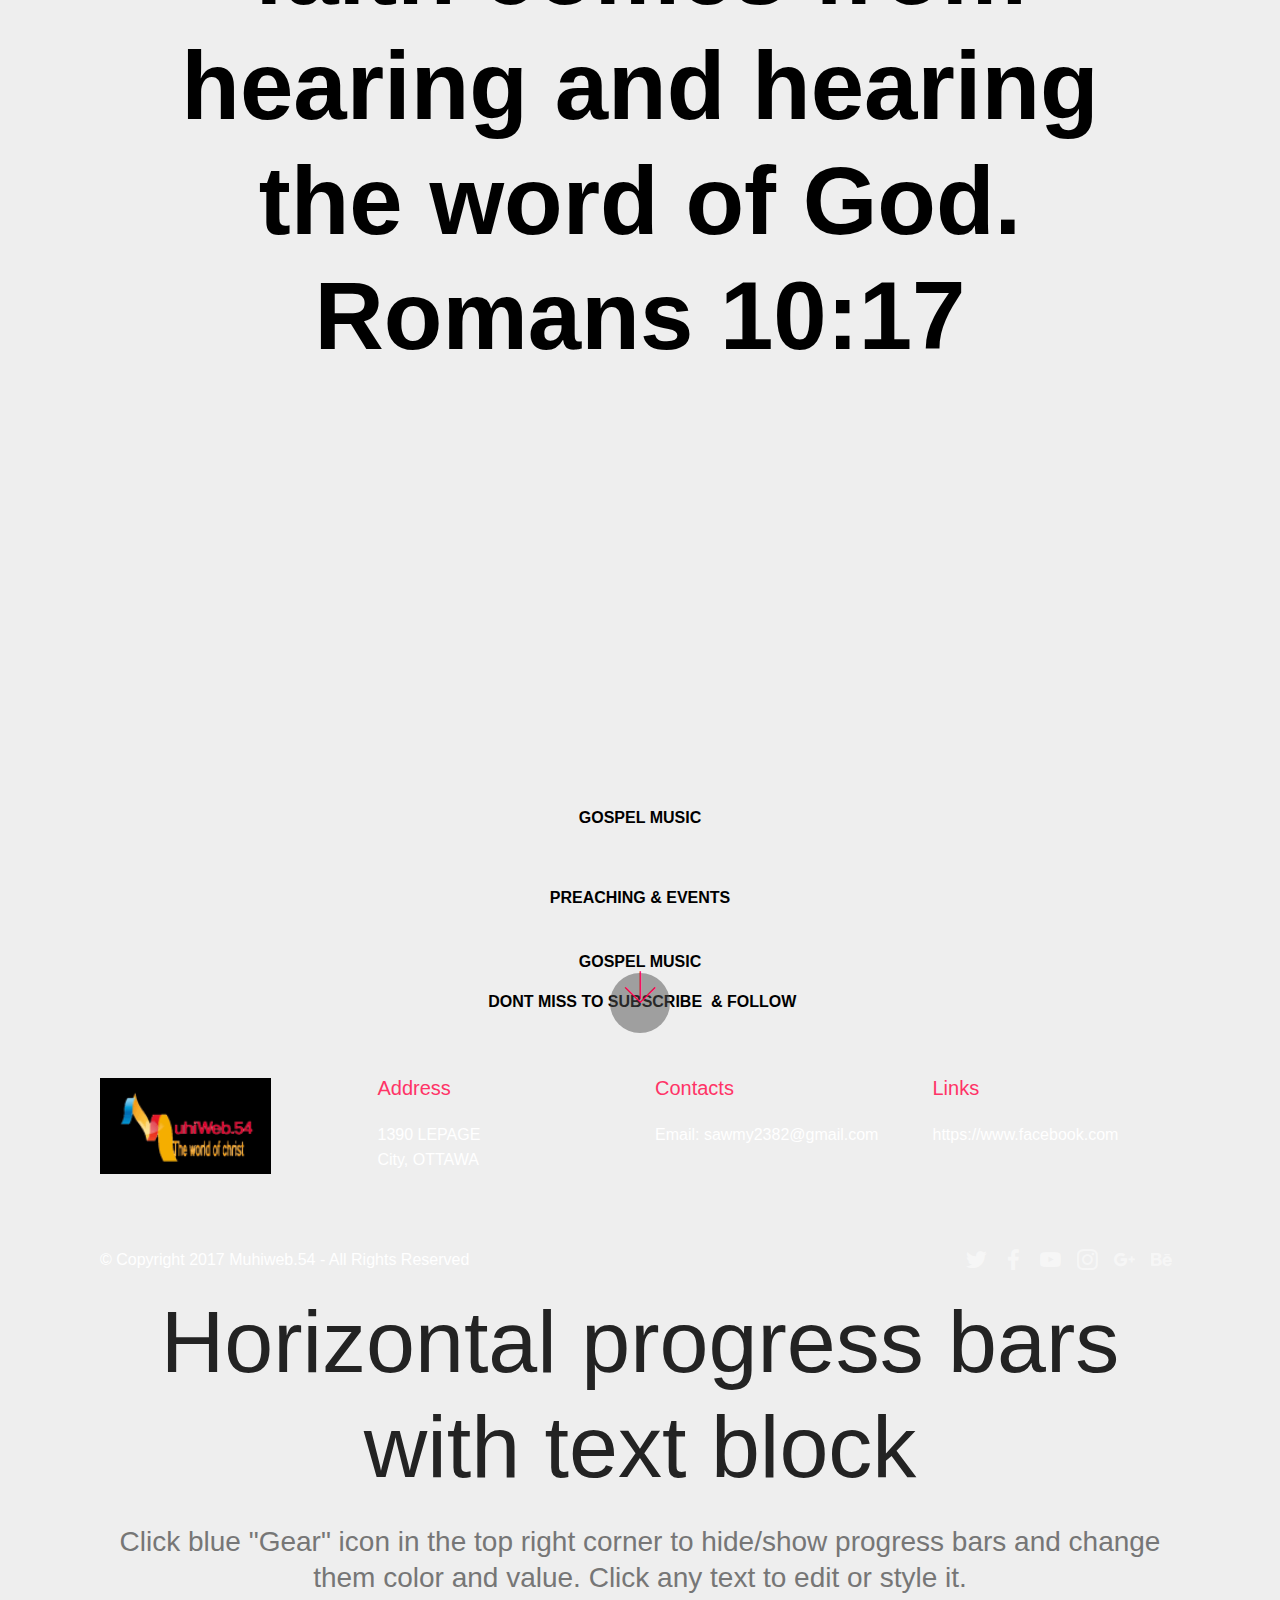
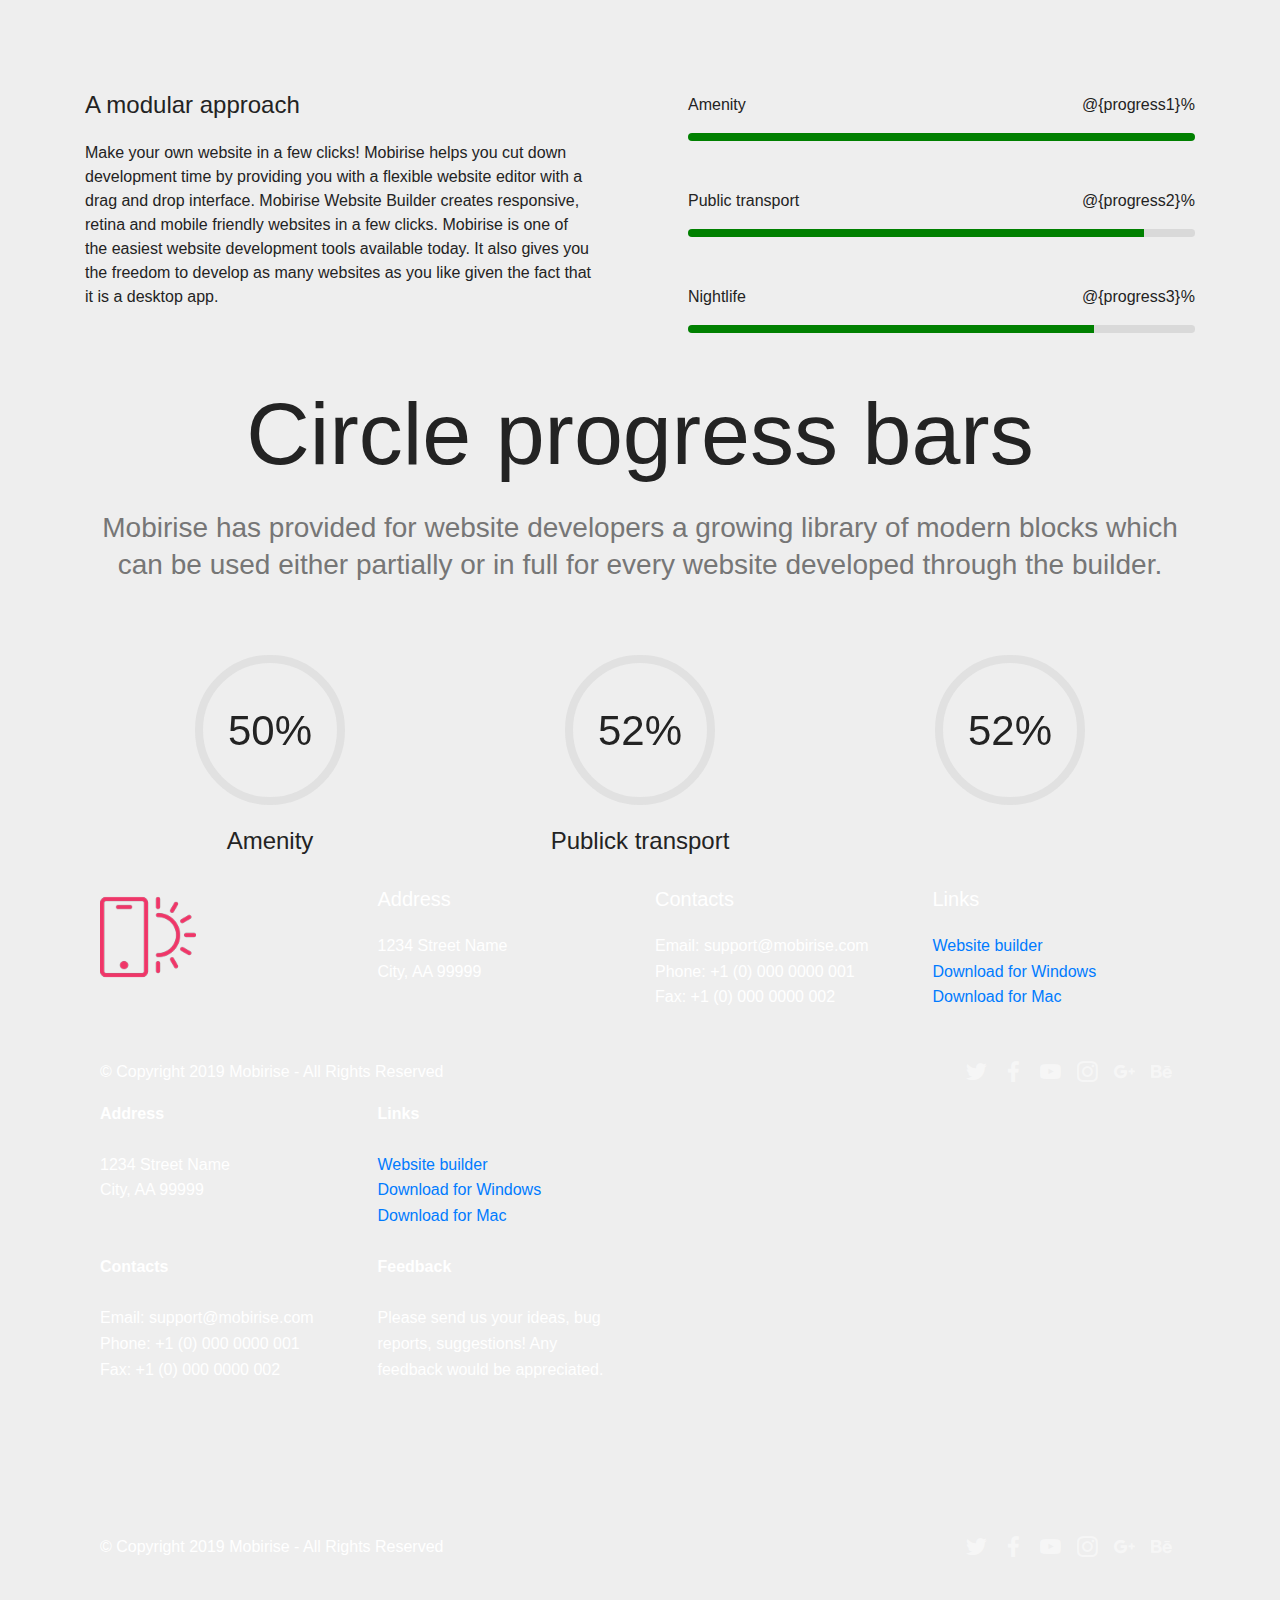
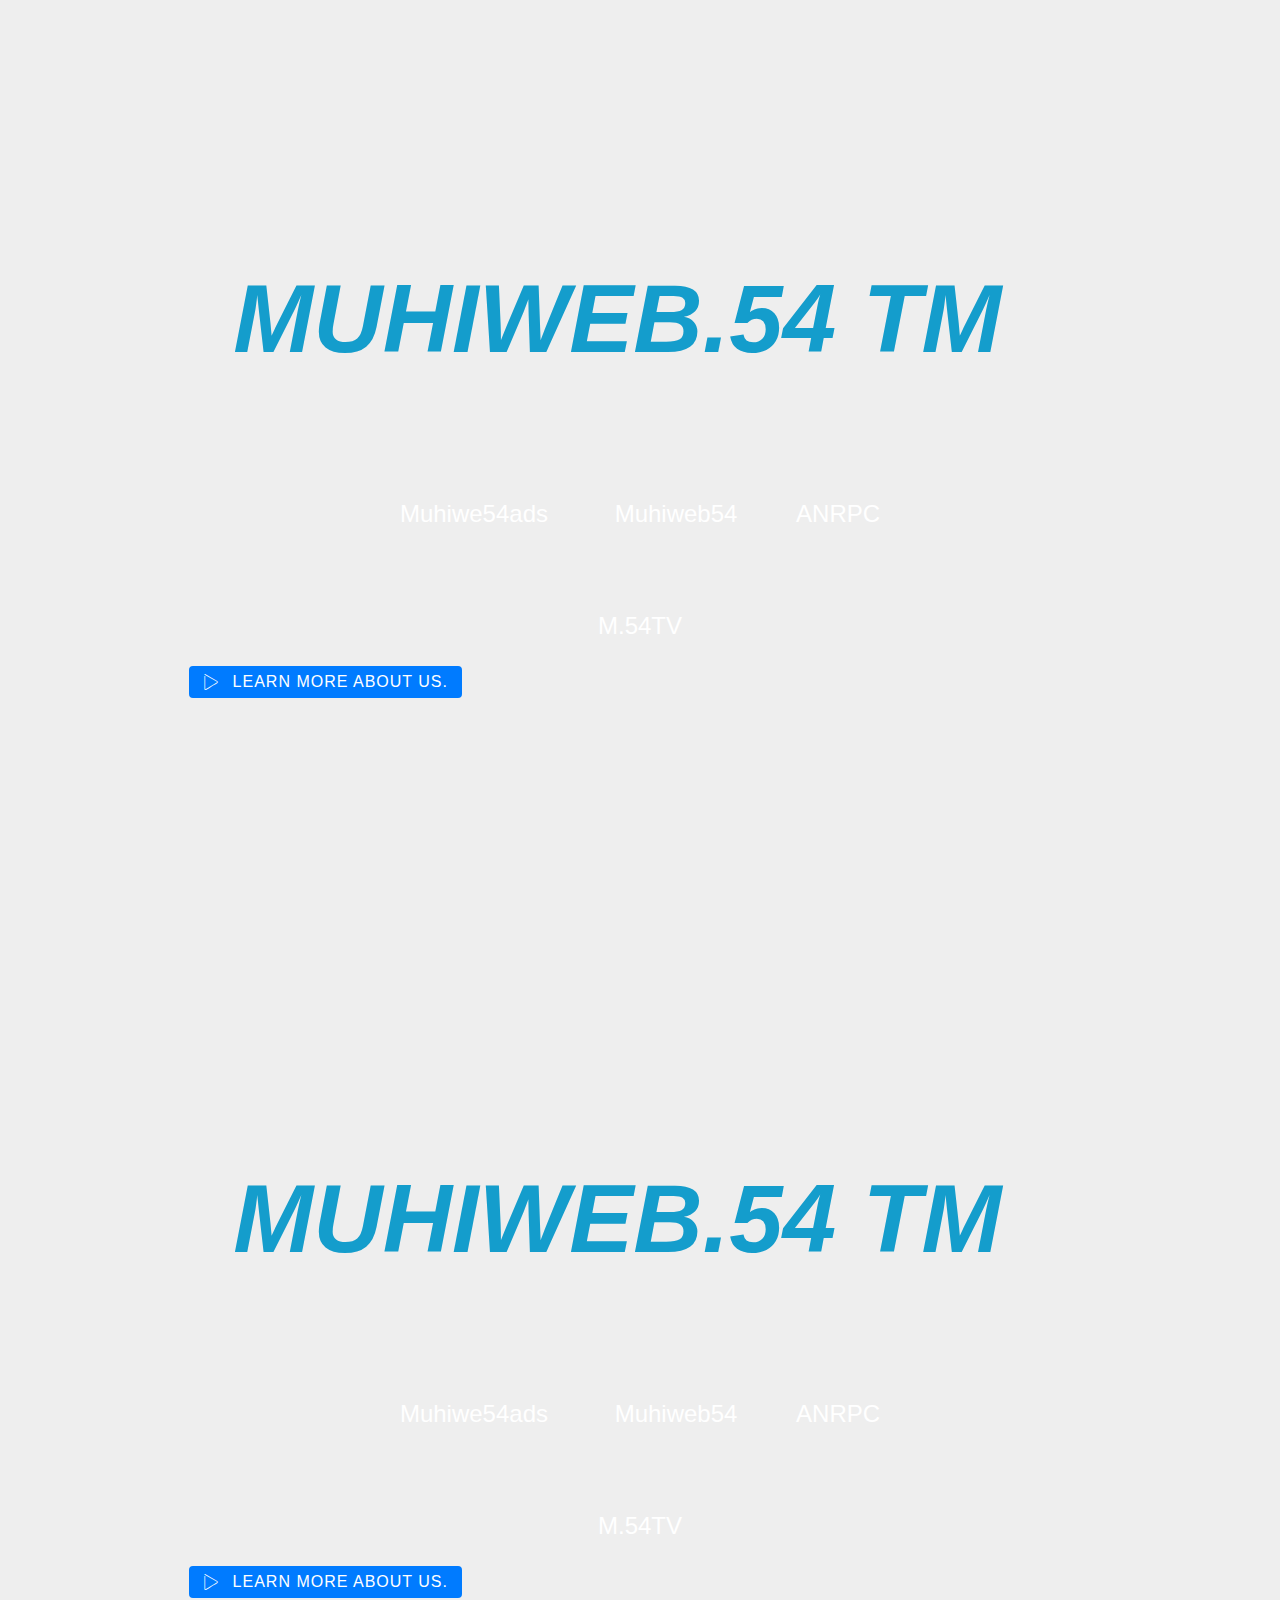
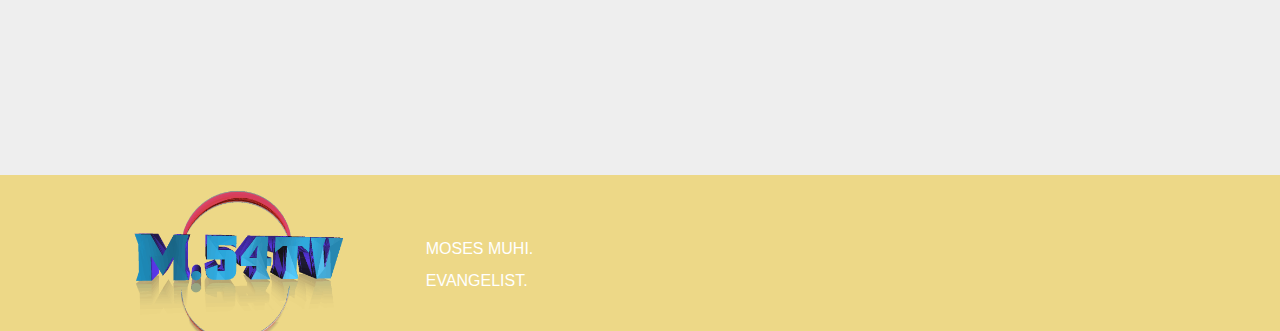
==== commit ff857eed: "create github pages" ====
--- a/index.html
+++ b/index.html
@@ -16,10 +16,10 @@
   <link rel="stylesheet" href="assets/bootstrap/css/bootstrap.min.css">
   <link rel="stylesheet" href="assets/bootstrap/css/bootstrap-grid.min.css">
   <link rel="stylesheet" href="assets/bootstrap/css/bootstrap-reboot.min.css">
+  <link rel="stylesheet" href="assets/socicon/css/styles.css">
   <link rel="stylesheet" href="assets/dropdown/css/style.css">
+  <link rel="stylesheet" href="assets/as-pie-progress/css/progress.min.css">
   <link rel="stylesheet" href="assets/gdpr-plugin/gdpr-styles.css">
-  <link rel="stylesheet" href="assets/as-pie-progress/css/progress.min.css">
-  <link rel="stylesheet" href="assets/socicon/css/styles.css">
   <link rel="stylesheet" href="assets/theme/css/style.css">
   <link rel="stylesheet" href="assets/mobirise/css/mbr-additional.css" type="text/css">
   
@@ -65,7 +65,7 @@
     </nav>
 </section>
 
-<section class="engine"><a href="https://mobirise.info/t">amp template</a></section><section class="cid-qGXBA44ILM mbr-fullscreen" id="header2-f">
+<section class="engine"><a href="https://mobirise.info/h">create your own web page for free</a></section><section class="cid-qGXBA44ILM mbr-fullscreen" id="header2-f">
 
     
 
@@ -74,9 +74,9 @@
     <div class="container align-center">
         <div class="row justify-content-md-center">
             <div class="mbr-white col-md-10">
-                <h1 class="mbr-section-title mbr-bold pb-3 mbr-fonts-style display-1">&nbsp; &nbsp; &nbsp; &nbsp; &nbsp; &nbsp; &nbsp; M.54TV</h1>
-                
-                <p></p><br><p>GOSPEL MUSIC</p><p>&nbsp;&nbsp;&nbsp;&nbsp;<br></p><p>PREACHING &amp; EVENTS</p><br><p>GOSPEL MUSIC</p><p>&nbsp;DONT MISS TO SUBSCRIBE &nbsp;&amp; FOLLOW</p>
+                <h1 class="mbr-section-title mbr-bold pb-3 mbr-fonts-style display-1"><p>&nbsp;Welcome to<br>Muhiweb.54 The World of &nbsp; &nbsp; Christ.<br>knowing God is the beginning of wisdom. &nbsp;whether you are a muslim,budhist, atheist &nbsp;etc. it's always good to dig for the truth come and learn more about who Jesus is and why demons fear his name and why we must fear him &amp; worship him only.For me he is the only True God.he is our savior. &nbsp;God knows you better than you know him.True independance is depending on God for everything.--It's all about holyness. &nbsp;Fight the good fight through prayer in the name of JESUS &amp; you will surely win.Victory is guaranteed through Jesus.there is no losing with &nbsp; &nbsp; Jesus.Other gods may fail you, desert you, destroy you but JESUS NEVER FAILS . HE IS THE CONQUEROR OF CONQUERORS.HE HAS CONQUERED DEATH NOT THE GRAVE WAS UNABLE TO HOLD HIM.HE LIVES &amp; REIGNS FOREVER ENDEVOUR.HIS TITLES/NAMES ARE KING OF KINGS, LORD OF LORDS,LIVING WATER,LION OF JUDAH,MESSIAH ETC.</p><br><p>For God so loved the world that he gave his only begotten son so that whoever believes in him should not perish but have everlasting life. John 3:16</p><p>faith comes from hearing and hearing the word of God. Romans 10:17</p></h1>
+                
+                <p></p><br><p><strong><br></strong><br><br><br><br><br><br><br><br><br><br><br><br><br><br><strong>GOSPEL MUSIC</strong></p><p>&nbsp;&nbsp;&nbsp;&nbsp;<br></p><p><strong>PREACHING &amp; EVENTS</strong></p><br><p><strong>GOSPEL MUSIC</strong></p><p><strong>&nbsp;DONT MISS TO SUBSCRIBE &nbsp;&amp; FOLLOW</strong></p>
                 
             </div>
         </div>
@@ -87,37 +87,6 @@
         </a>
     </div>
 </section>
-
-<section class="features15 cid-rldC8aIBfs" id="features15-l">
-
-    
-
-    
-    <div class="container">
-        <h2 class="mbr-section-title pb-3 align-center mbr-fonts-style display-2">M.K.PROD</h2>
-        <h3 class="mbr-section-subtitle display-5 align-center mbr-fonts-style">M.54TV</h3>
-
-        <div class="media-container-row container pt-5 mt-2">
-
-            <div class="col-12 col-md-6 mb-4">
-                <div class="card flip-card p-5 align-center">
-                    <div class="card-front card_cont">
-                        <a href="index.html"><img src="assets/images/lsq-20190226-2111586-1020x1020.jpg" alt="Mobirise" title=""></a>
-                    </div>
-                    <div class="card_back card_cont">
-                        <h4 class="card-title display-5 py-2 mbr-fonts-style">our activities</h4>
-                        <p class="mbr-text mbr-fonts-style display-4">file:///C:/Users/user/Documents/WebAnimator%20Go%20Projects/New_Project.html</p>
-                    </div>
-                </div>
-            </div>
-
-            
-            
-            
-
-            
-        </div>
-</div></section>
 
 <section class="cid-qGXBAcFIK1" id="footer1-g">
 
@@ -202,28 +171,6 @@
                         </div>
                     </div>
                 </div>
-            </div>
-        </div>
-    </div>
-</section>
-
-<section class="testimonials2 cid-rlneBWnAbS mbr-parallax-background" id="testimonials2-m">
-
-    
-
-    <div class="mbr-overlay" style="opacity: 0.5; background-color: rgb(236, 193, 32);">
-    </div>
-
-    <div class="container">
-        <div class="media-container-row">
-            <div class="mbr-figure pr-lg-5" style="width: 40%;">
-              <img src="assets/images/pro-channel-1024x576.png" alt="" title="">
-            </div>
-            <div class="media-content px-3 align-self-center mbr-white py-2">
-                    <p class="mbr-text testimonial-text mbr-fonts-style display-7"></p>
-                    <p class="mbr-author-name pt-4 mb-2 mbr-fonts-style display-7"><span style="font-weight: normal;">MOSES MUHI.
-                    </span></p>
-                    <p class="mbr-author-desc mbr-fonts-style display-7">EVANGELIST. &nbsp; &nbsp; &nbsp; &nbsp; &nbsp; &nbsp; &nbsp; &nbsp; &nbsp; &nbsp; &nbsp; &nbsp; &nbsp; &nbsp;</p>
             </div>
         </div>
     </div>
@@ -372,9 +319,7 @@
                     </div>
                 </div> 
                 <div class="mbr-crt-title pt-3">
-                    <h4 class="card-title py-2 mbr-fonts-style display-5">
-                        Nightlife
-                    </h4>
+                    <h4 class="card-title py-2 mbr-fonts-style display-5"></h4>
                 </div>                 
             </div>
 
@@ -575,40 +520,6 @@
 
 
 
-<section class="countdown2 cid-rlrXXqBjVL" id="countdown2-o">
-
-    
-
-    
-
-    <div class="container">
-        <h2 class="mbr-section-title pb-3 align-center mbr-fonts-style display-2">
-            Countdown
-        </h2>
-        <h3 class="mbr-section-subtitle align-center mbr-fonts-style display-5">
-            Responsive countdown on the panel with text. Use the block parameters to show/hide texts, change panel and countdown colors and other.
-        </h3>
-    </div>
-    <div class="container pt-5 mt-2">
-        <div class=" countdown-cont align-center p-4">
-            <div class="event-name align-left mbr-white ">
-                <h4 class="mbr-fonts-style display-5">EVENT NAME</h4>
-            </div>
-            <div class="countdown align-center py-2" data-due-date="2018/01/01">
-            </div>
-            <div class="daysCountdown" title="Days"></div>
-            <div class="hoursCountdown" title="Hours"></div>
-            <div class="minutesCountdown" title="Minutes"></div>
-            <div class="secondsCountdown" title="Seconds"></div>
-            <div class="event-date align-left mbr-white">
-                <h5 class="mbr-fonts-style display-7">2018/01/01 - Lorem ipsum</h5>
-            </div>
-        </div>
-
-        
-    </div>
-</section>
-
 <section class="cid-rlLS1KLkRh mbr-fullscreen" id="header2-k">
 
     
@@ -674,15 +585,13 @@
   <script src="assets/popper/popper.min.js"></script>
   <script src="assets/tether/tether.min.js"></script>
   <script src="assets/bootstrap/js/bootstrap.min.js"></script>
-  <script src="assets/mbr-flip-card/mbr-flip-card.js"></script>
+  <script src="assets/smoothscroll/smooth-scroll.js"></script>
   <script src="assets/cookies-alert-plugin/cookies-alert-core.js"></script>
   <script src="assets/cookies-alert-plugin/cookies-alert-script.js"></script>
-  <script src="assets/smoothscroll/smooth-scroll.js"></script>
   <script src="assets/dropdown/js/script.min.js"></script>
   <script src="assets/touchswipe/jquery.touch-swipe.min.js"></script>
+  <script src="assets/as-pie-progress/jquery-as-pie-progress.min.js"></script>
   <script src="assets/parallax/jarallax.min.js"></script>
-  <script src="assets/as-pie-progress/jquery-as-pie-progress.min.js"></script>
-  <script src="assets/countdown/jquery.countdown.min.js"></script>
   <script src="assets/theme/js/script.js"></script>
   
   
--- a/assets/gdpr-plugin/gdpr-styles.css
+++ b/assets/gdpr-plugin/gdpr-styles.css
@@ -1,5 +1,5 @@
 .gdpr-block {
-    padding: 10px 0;
+    padding: 10px;
     font-size: 14px;
     display: block;
     text-align: center;
@@ -9,7 +9,9 @@
 }
 .gdpr-block label input {
     width: 15px;
+    height: 15px;
     margin-right: 10px;
+    margin-bottom: 0!important;
     vertical-align: middle;
 }
 .gdpr-block label {
--- a/assets/mobirise/css/mbr-additional.css
+++ b/assets/mobirise/css/mbr-additional.css
@@ -1706,12 +1706,12 @@
 @showSubTitle: false;
 @showText: false;
 @showButtons: false;
-@uname__12: "file:///C:/Users/user/AppData/Local/Mobirise.com/Mobirise/projects/project-2018-01-16_234738/assets/images/moses5-2000x2000.jpg";
+@uname__12: "file:///C:/Users/user/AppData/Local/Mobirise.com/Mobirise/projects/project-2018-01-16_234738/assets/images/richmosesgifta-512x384.png";
 @uname__13: false;
-@uname__14: #232323;
-@bg-value: "file:///C:/Users/user/AppData/Local/Mobirise.com/Mobirise/projects/project-2018-01-16_234738/assets/images/moses5-2000x2000.jpg";
-@bg-type: "image";
-@bg-color-value: #232323;
+@uname__14: #ecc120;
+@bg-value: #ecc120;
+@bg-type: "color";
+@bg-color-value: #ecc120;
 @bg-parallax: false;
 @overlay: false;
 @overlayColor: #073b4c;
@@ -1735,7 +1735,7 @@
   color: #ecc120;
 }
 H1 {
-  color: #ff3366;
+  color: #ecc120;
   text-align: left;
 }
 I {
@@ -1744,155 +1744,6 @@
 P {
   color: #000000;
   text-align: center;
-}
-}
-
-.cid-rldC8aIBfs {
-@paddingTop: 6;
-@paddingBottom: 6;
-@showTitle: true;
-@showSubtitle: true;
-@showTitles: true;
-@showText: true;
-@crdBckColor: #55b4d4;
-@animation: "horizontal";
-@cardsAmount: "1";
-@uname__10: "../../app/themes/mobirise4/components/features15/../_images/background5.jpg";
-@uname__11: true;
-@uname__12: #073b4c;
-@bg-value: #073b4c;
-@bg-type: "color";
-@bg-color-value: #073b4c;
-@bg-parallax: false;
-@overlay: false;
-@overlayColor: #ffffff;
-@overlayOpacity: 0.7;
-
-padding-top: (@paddingTop * 15px);
-padding-bottom: (@paddingBottom * 15px);
-& when (@bg-type = 'color') {
-  background-color: @bg-value;
-}
-& when (@bg-type = 'image') {
-  background-image: url(../../../@bg-value);
-}
-.mbr-section-subtitle {
-  color: #8e0a32;
-  font-weight: 300;
-}
-.media-container-row {
-  word-wrap: break-word;
-  word-break: break-word;
-  align-items: stretch;
-  -webkit-align-items: stretch;
-}
-.card_cont {
-  -o-transition: all .5s;
-  -ms-transition: all .5s;
-  -moz-transition: all .5s;
-  -webkit-transition: all .5s;
-  transition: all .5s;
-  -o-backface-visibility: hidden;
-  -ms-backface-visibility: hidden;
-  -moz-backface-visibility: hidden;
-  -webkit-backface-visibility: hidden;
-  backface-visibility: hidden;
-  position: absolute;
-  top: 0px;
-  left: 0px;
-  text-align: center;
-  background-color: #eee;
-}
-.card-front {
-  z-index: 2;
-  padding: 0;
-  width: 100%;
-  height: 100%;
-  overflow: hidden;
-  img {
-    height: 100%;
-    min-width: 100%;
-    width: auto;
-  }
-}
-.card_back {
-  width: 100%;
-  height: 100%;
-  padding: 30px 30px;
-  color: #ffffff;
-  background-color: @crdBckColor;
-  z-index: 1;
-  margin: 0;
-  text-align: center;
-  overflow: hidden;
-  & when (@animation = 'horizontal') {
-    -o-transform: rotateY(-180deg);
-    -ms-transform: rotateY(-180deg);
-    -moz-transform: rotateY(-180deg);
-    -webkit-transform: rotateY(-180deg);
-    transform: rotateY(-180deg);
-  }
-  & when (@animation = 'vertical') {
-    -o-transform: rotateX(-180deg);
-    -ms-transform: rotateX(-180deg);
-    -moz-transform: rotateX(-180deg);
-    -webkit-transform: rotateX(-180deg);
-    transform: rotateX(-180deg);
-  }
-}
-.card {
-  min-height: 300px;
-}
-.card:hover {
-  .card-front {
-    z-index: 1;
-    & when (@animation = 'horizontal') {
-      -o-transform: rotateY(180deg);
-      -ms-transform: rotateY(180deg);
-      -moz-transform: rotateY(180deg);
-      -webkit-transform: rotateY(180deg);
-      transform: rotateY(180deg);
-    }
-    & when (@animation = 'vertical') {
-      -o-transform: rotateX(180deg);
-      -ms-transform: rotateX(180deg);
-      -moz-transform: rotateX(180deg);
-      -webkit-transform: rotateX(180deg);
-      transform: rotateX(180deg);
-    }
-  }
-  .card_back {
-    z-index: 2;
-    & when (@animation = 'horizontal') {
-      -o-transform: rotateY(0deg);
-      -ms-transform: rotateY(0deg);
-      -moz-transform: rotateY(0deg);
-      -webkit-transform: rotateY(0deg);
-      transform: rotateY(0deg);
-    }
-    & when (@animation = 'vertical') {
-      -o-transform: rotateX(0deg);
-      -ms-transform: rotateX(0deg);
-      -moz-transform: rotateX(0deg);
-      -webkit-transform: rotateX(0deg);
-      transform: rotateX(0deg);
-    }
-  }
-}
-.builderCard {
-  .card_back {
-    border-bottom-left-radius: 100px;
-  }
-  .card_cont {
-    -o-backface-visibility: hidden;
-    -ms-backface-visibility: hidd;
-    -moz-backface-visibility: visible;
-    -webkit-backface-visibility: visible;
-    backface-visibility: visible;
-  }
-}
-.mbr-section-title {
-  color: #cc2952;
 }
 }
 
@@ -1985,42 +1836,6 @@
 }
 H5 {
   color: #ff3366;
-}
-}
-
-.cid-rlneBWnAbS {
-@paddingTop: 0;
-@paddingBottom: 0;
-@mediaSize: 40;
-@uname__10: "file:///C:/Users/user/AppData/Local/Mobirise.com/Mobirise/projects/project-2018-01-16_234738/assets/images/img_20190207-193656-2000x1500.jpg";
-@uname__11: true;
-@uname__12: #000000;
-@bg-value: "file:///C:/Users/user/AppData/Local/Mobirise.com/Mobirise/projects/project-2018-01-16_234738/assets/images/img_20190207-193656-2000x1500.jpg";
-@bg-type: "image";
-@bg-color-value: #000000;
-@bg-parallax: true;
-@overlay: true;
-@overlayColor: #ecc120;
-@overlayOpacity: 0.5;
-
-padding-top: (@paddingTop * 15px);
-padding-bottom: (@paddingBottom * 15px);
-& when (@bg-type = 'color') {
-  background-color: @bg-value;
-}
-& when (@bg-type = 'image') {
-  background-image: url(../../../@bg-value);
-}
-.testimonial-text {
-  font-style: italic;
-  font-weight: 300;
-}
-.mbr-author-name {
-  font-weight: bold;
-}
-.media-container-row {
-  word-wrap: break-word;
-  word-break: break-word;
 }
 }
 
@@ -2535,131 +2350,6 @@
 
 }
 
-.cid-rlrXXqBjVL {
-@paddingTop: 6;
-@paddingBottom: 6;
-@showTitle: true;
-@showSubtitle: true;
-@showButtons: false;
-@showEvent: true;
-@showDate: true;
-@panelColor: #149dcc;
-@panelColor2: #e4d295;
-@numbersColor: #ffffff;
-@labelsColor: #ffffff;
-@uname__10: "../../app/themes/mobirise4/components/countdown2/../_images/background2.jpg";
-@uname__11: false;
-@uname__12: #ffffff;
-@bg-value: #ffffff;
-@bg-type: "color";
-@bg-color-value: #ffffff;
-@bg-parallax: false;
-@overlay: true;
-@overlayColor: #ffffff;
-@overlayOpacity: 0.6;
-
-padding-top: (@paddingTop * 15px);
-padding-bottom: (@paddingBottom * 15px);
-& when (@bg-type = 'color') {
-  background-color: @bg-value;
-}
-& when (@bg-type = 'image') {
-  background-image: url(../../../@bg-value);
-}
-.mbr-section-subtitle {
-  color: #767676;
-  font-weight: 300;
-}
-.number-wrap {
-  color: @labelsColor;
-  border-color: rgba(255, 255, 255, 0.15);
-  position: relative;
-  display: inline-block;
-  text-align: center;
-  padding: 5px 10px 13px 10px;
-  margin: 0;
-  min-width: 118px;
-  border-radius: 2px;
-  max-width: 100%;
-}
-.number {
-  font-style: normal;
-  font-weight: 700;
-  text-transform: none;
-  letter-spacing: -2px;
-  font-size: 55px;
-  word-spacing: 0;
-  line-height: 1.3;
-  color: @numbersColor;
-}
-.period {
-  display: block;
-  padding-top: 2px;
-  border-top: 1px solid rgba(0, 0, 0, 0.1);
-}
-.dot {
-  position: absolute;
-  top: -10px;
-  right: -1em;
-  width: 1em;
-  display: block;
-  font-size: 55px;
-  height: 83%;
-  overflow: hidden;
-  font-style: normal;
-  font-weight: 700;
-  line-height: 89.65px;
-  text-transform: none;
-  letter-spacing: 0;
-  word-spacing: 0;
-  color: @numbersColor;
-}
-.countdown-cont {
-  background: linear-gradient(45deg, @panelColor, @panelColor2);
-  max-width: 700px;
-  border-radius: 3px;
-  margin: 0 auto;
-}
-@media (max-width: 768px) {
-  .dot {
-    display: none;
-  }
-  .col-xs-3 {
-    padding-left: 0;
-    padding-right: 0;
-    max-width: 25%;
-    flex: 0 0 25%;
-  }
-  .number-wrap {
-    min-width: auto;
-  }
-}
-@media (max-width: 576px) {
-  .row {
-    flex-wrap: nowrap;
-  }
-  .number {
-    white-space: nowrap;
-  }
-}
-@media (max-width: 440px) {
-  .number {
-    font-size: 30px;
-  }
-  .period {
-    font-size: 0.8rem;
-  }
-}
-@media (max-width: 300px) {
-  .number {
-    font-size: 20px;
-  }
-  .period {
-    font-size: 0.6rem;
-  }
-}
-}
-
 .cid-rlLS1KLkRh {
 @fullScreen: true;
 @paddingTop: 6;
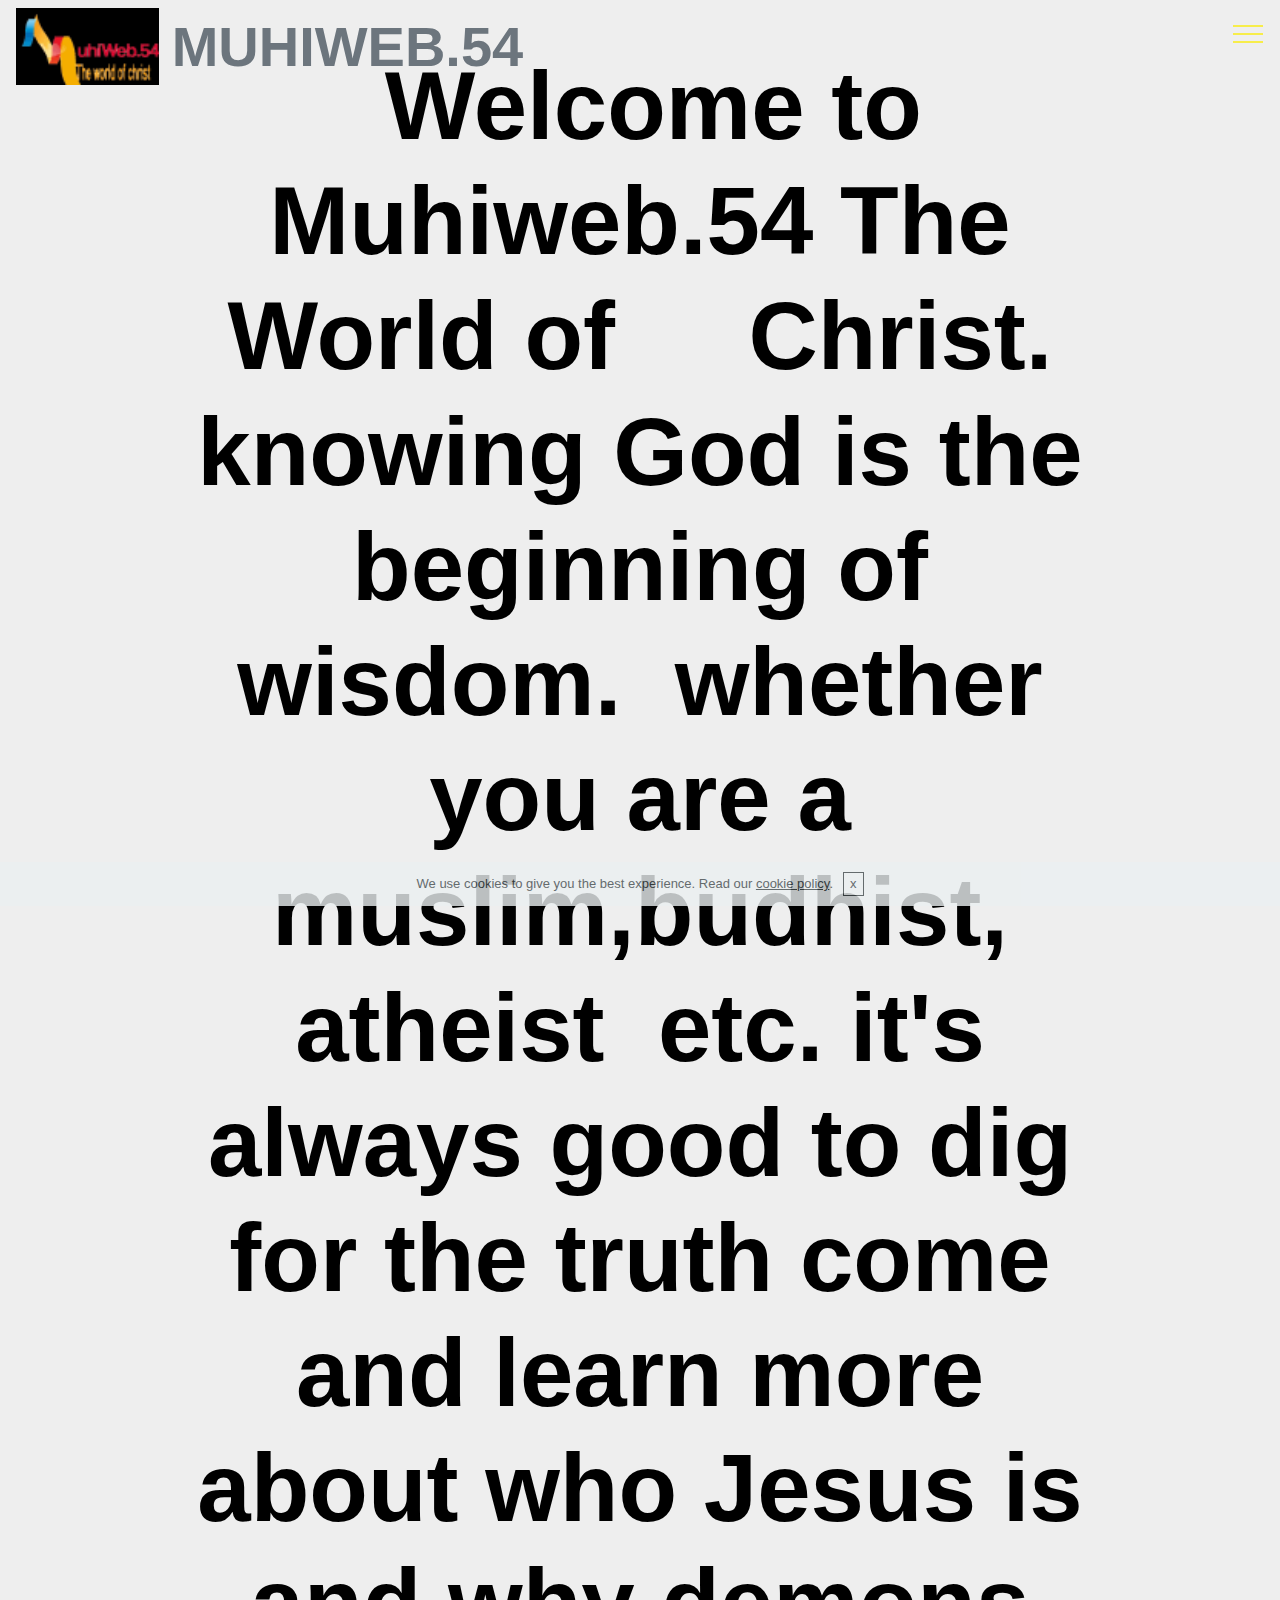
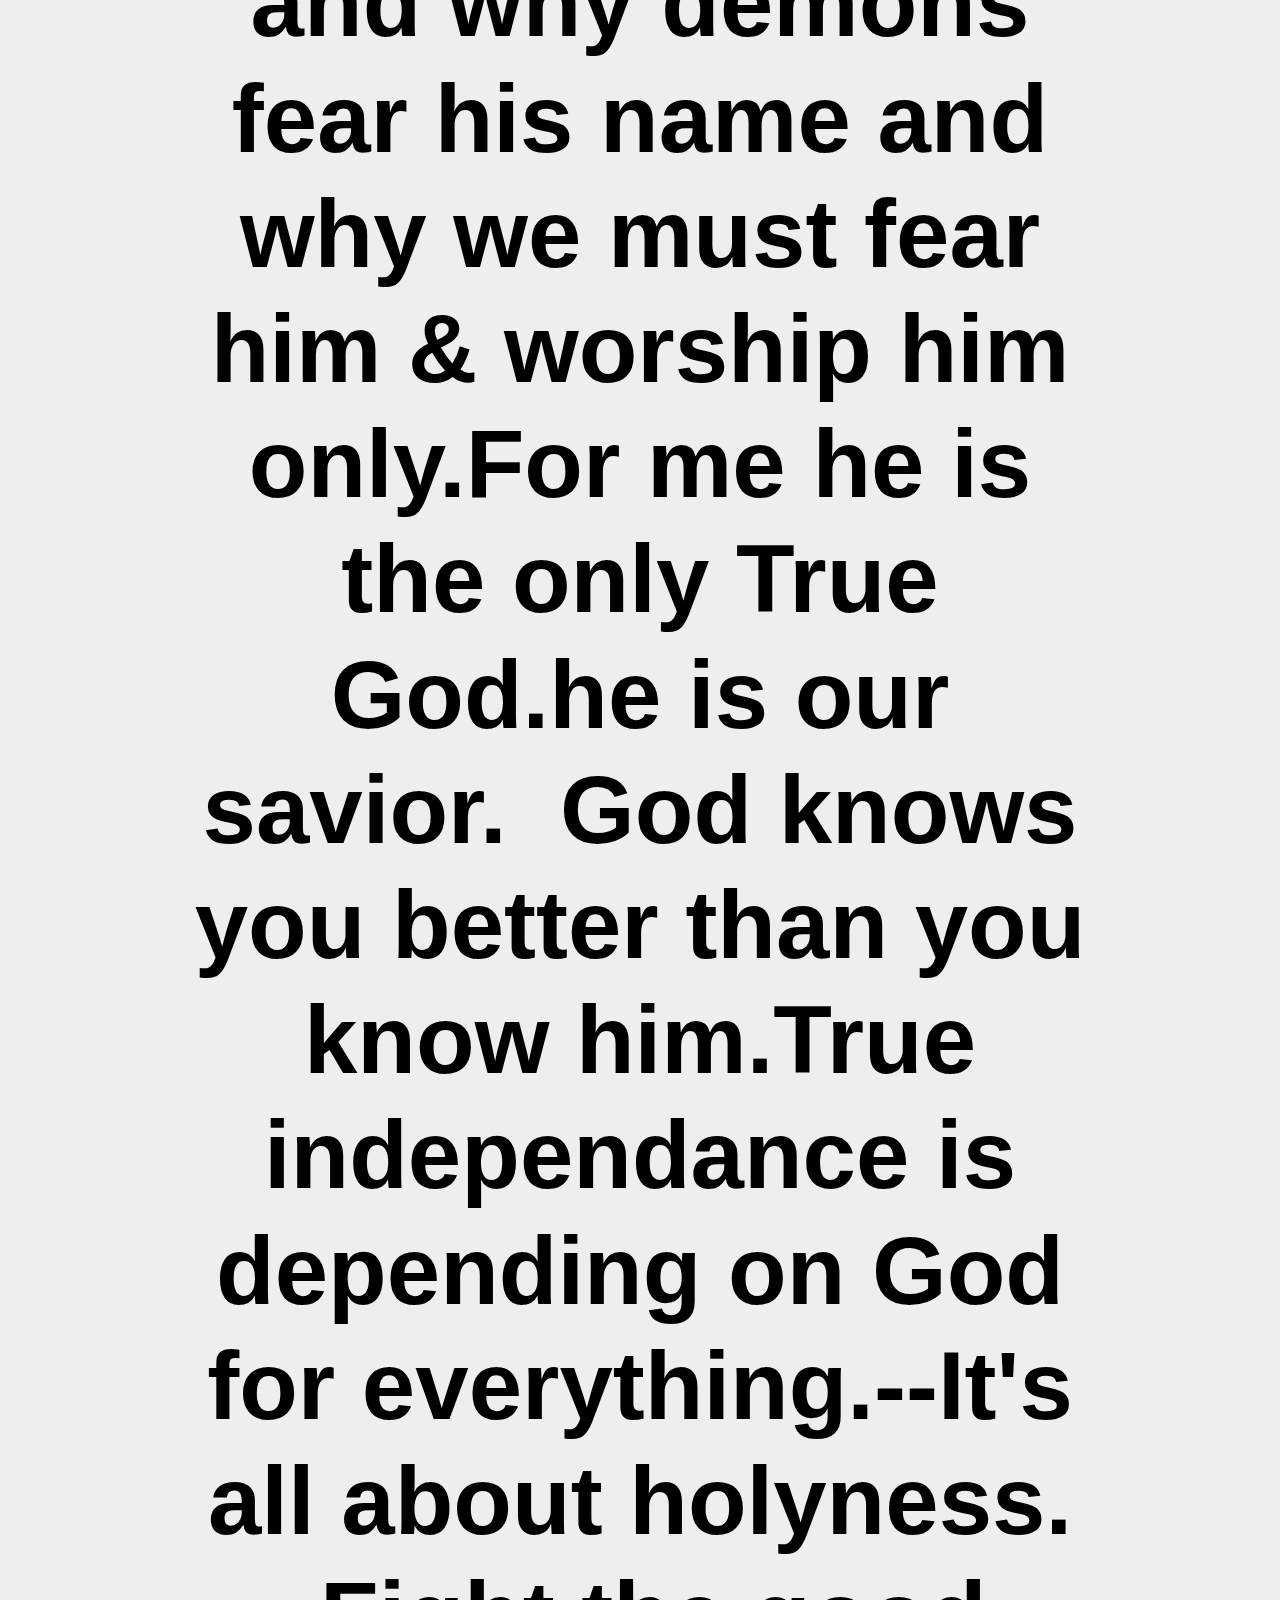
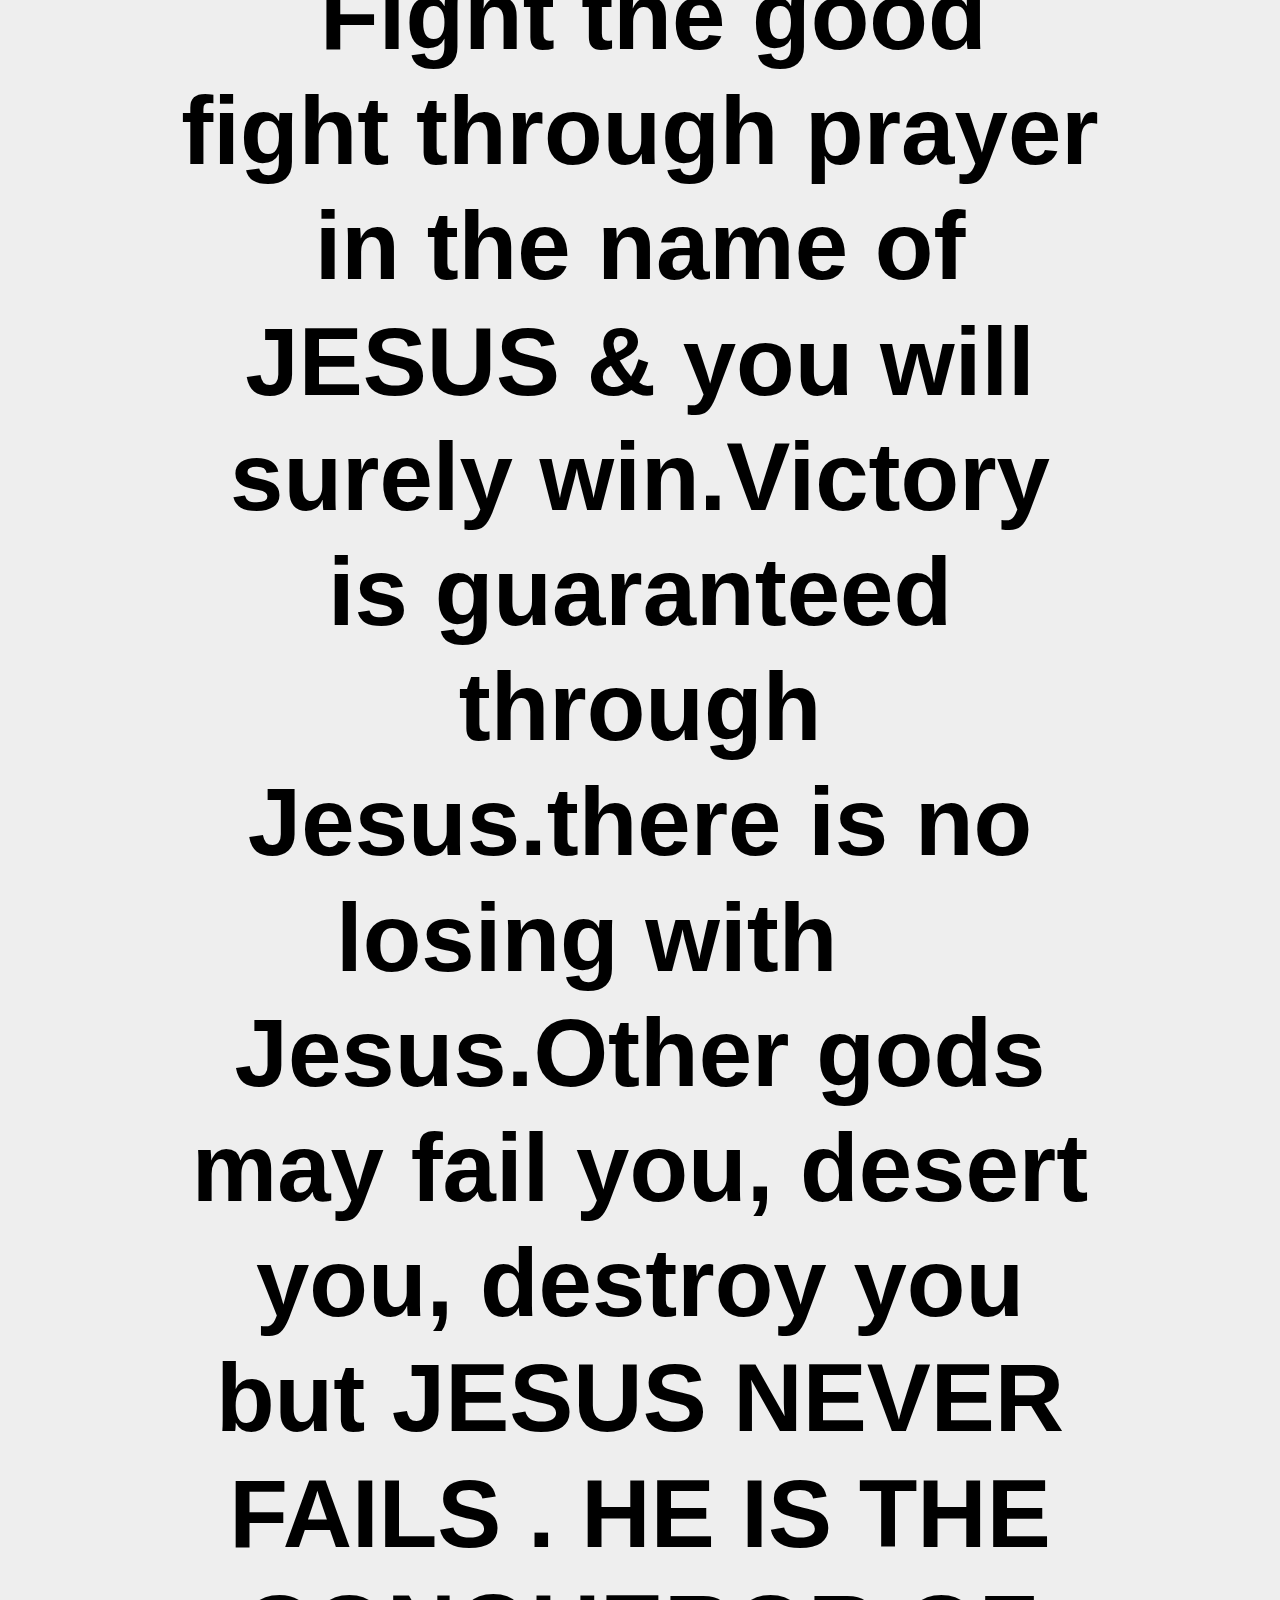
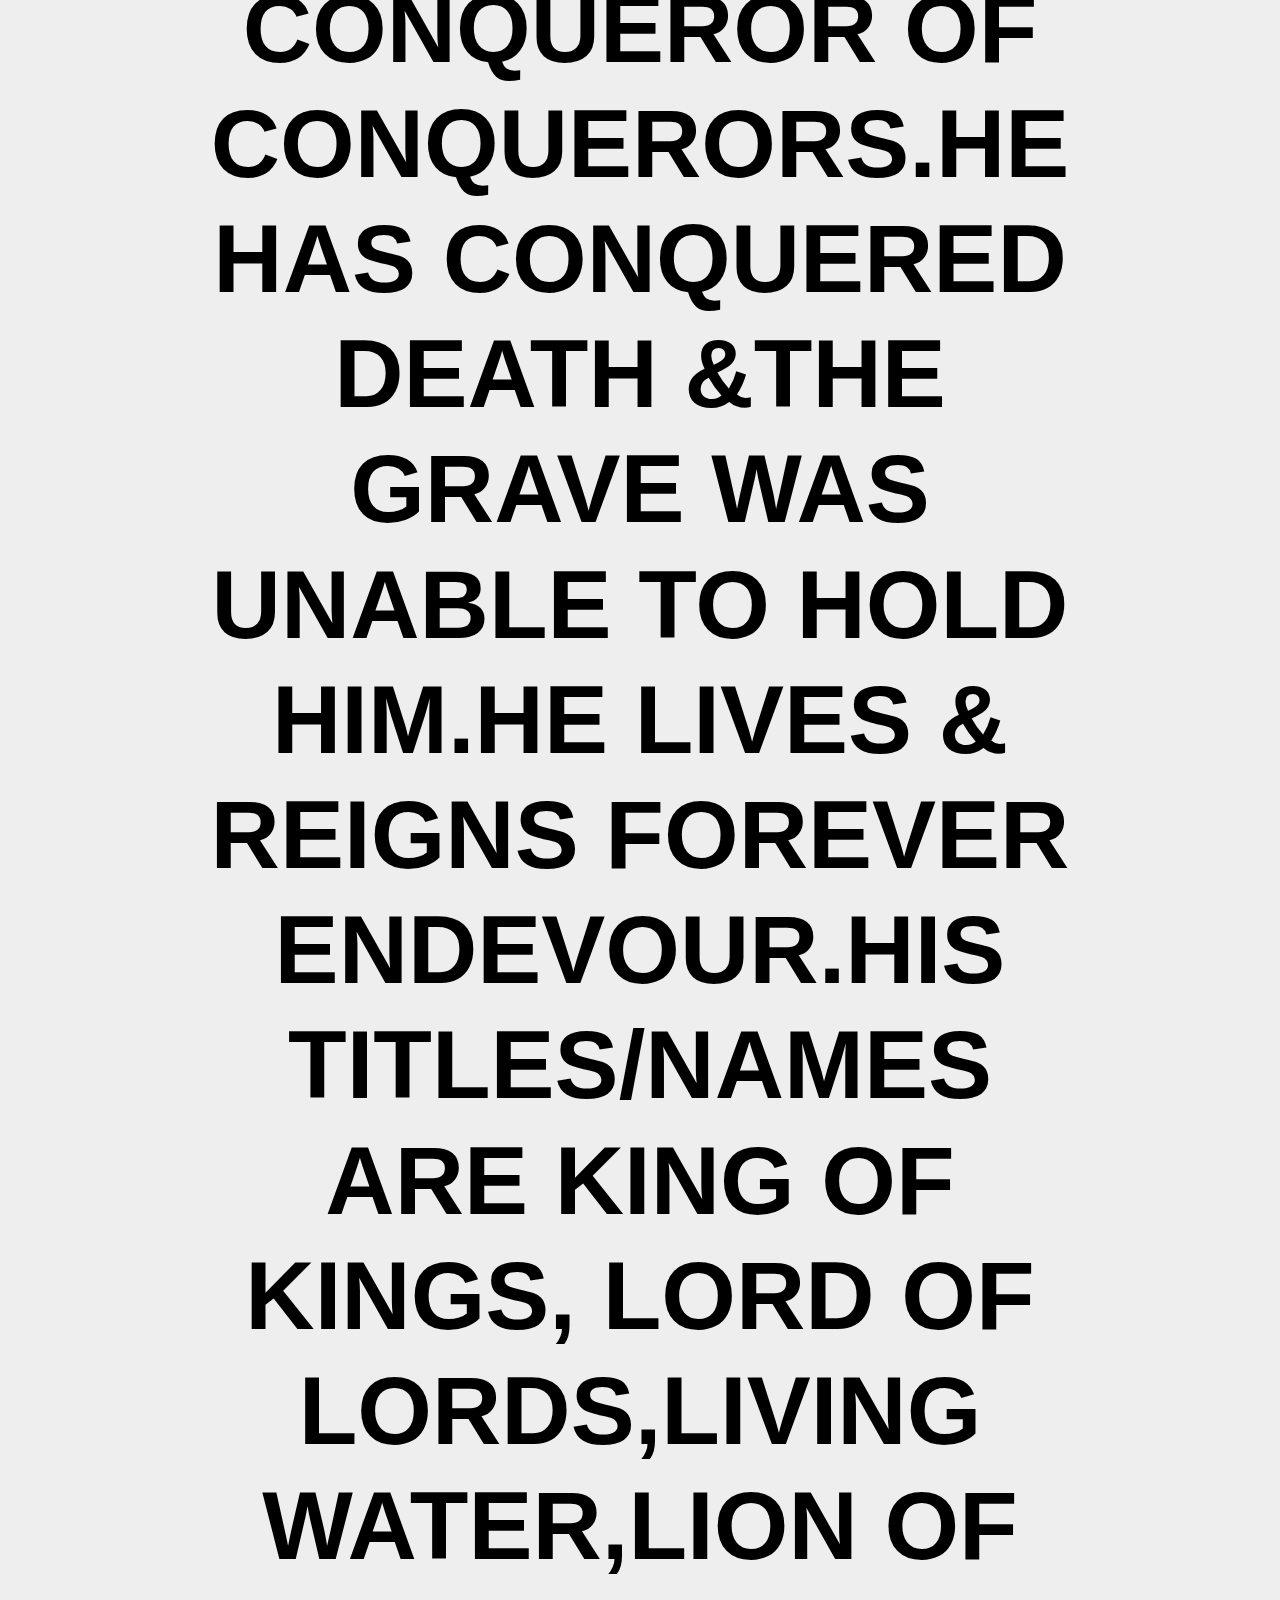
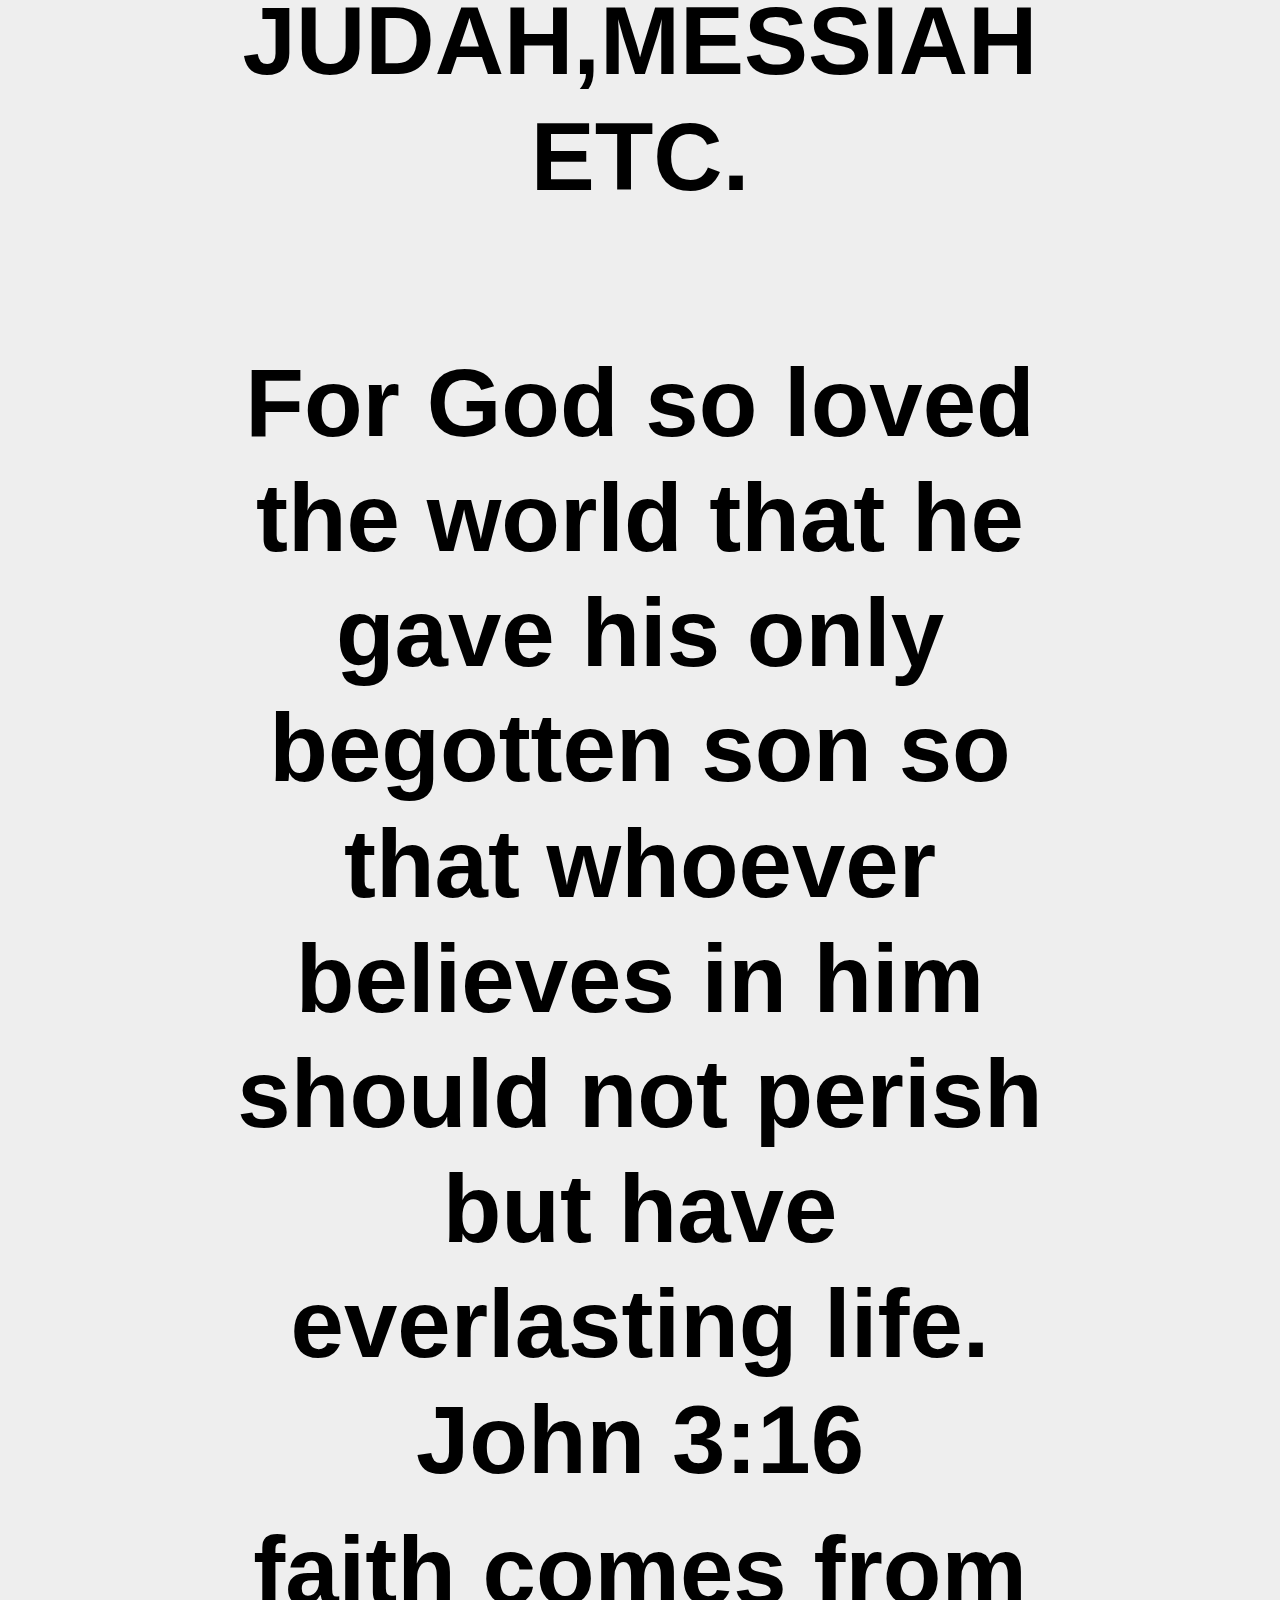
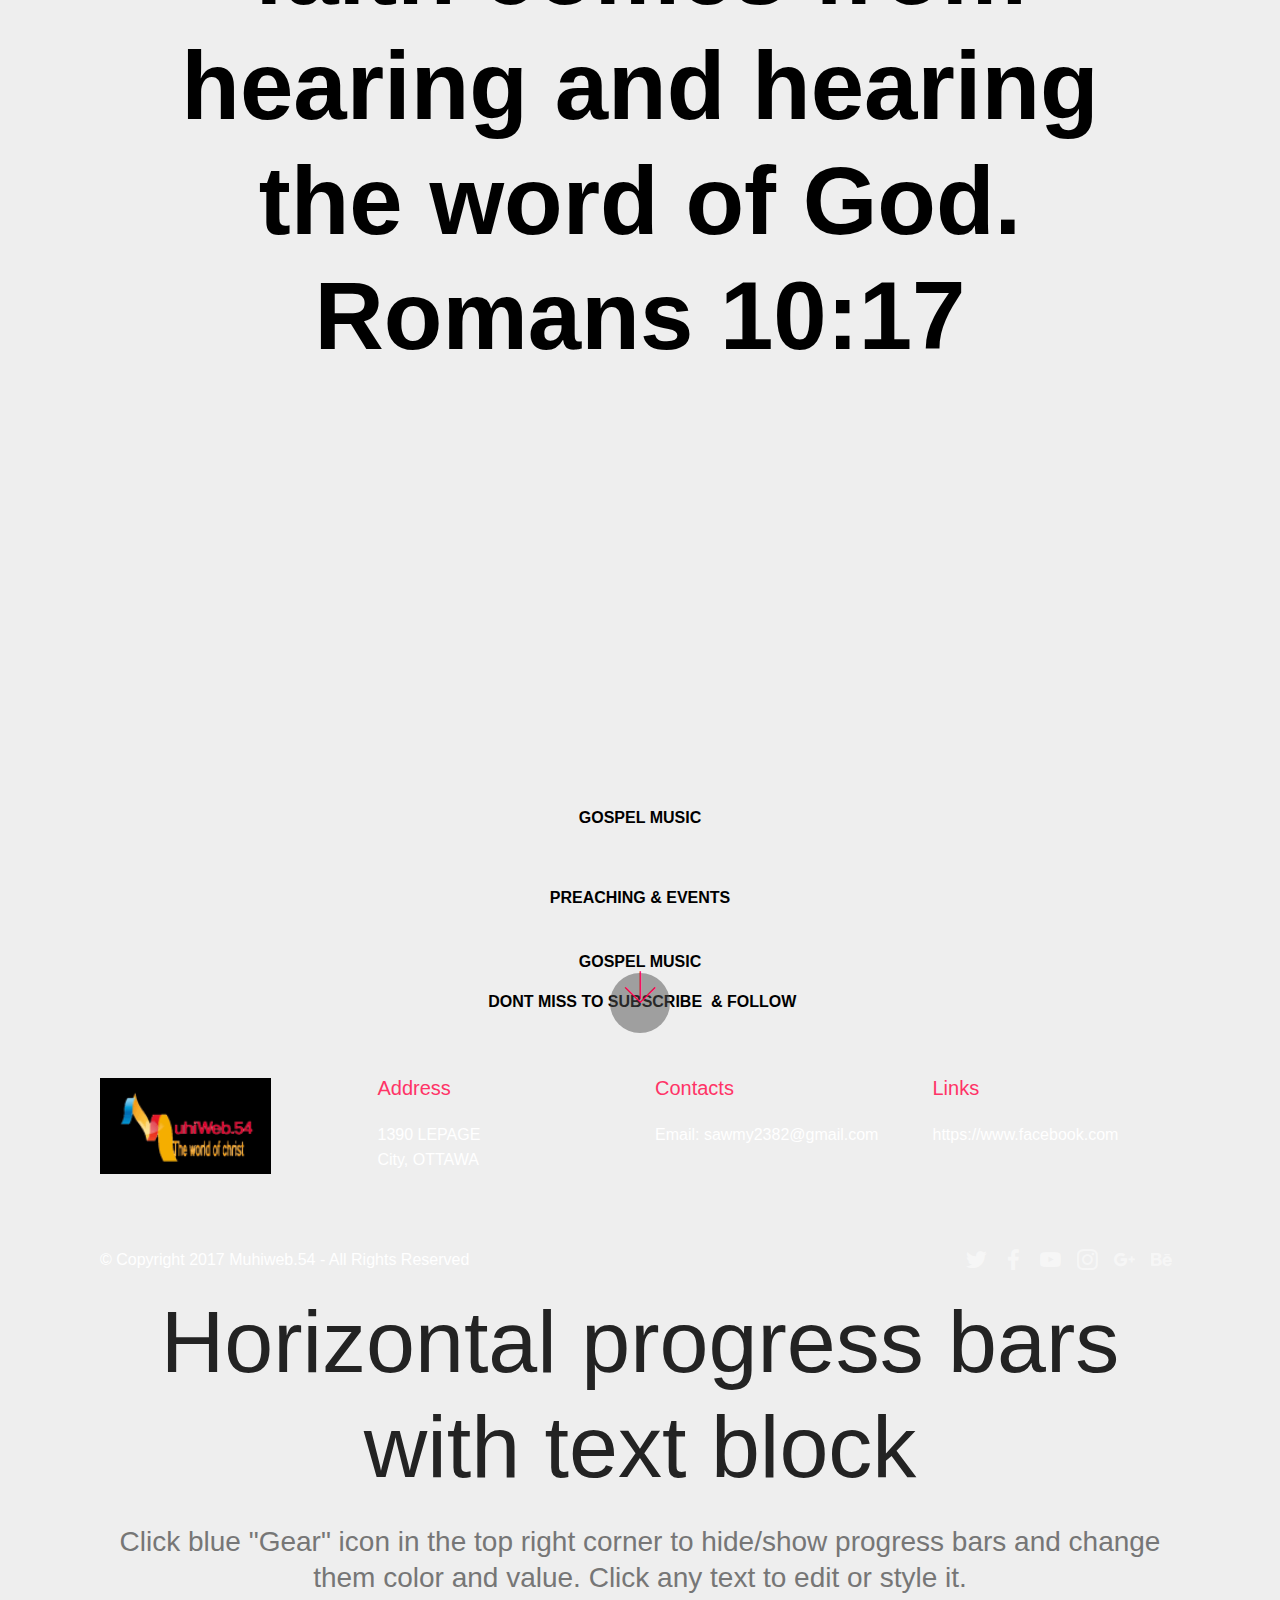
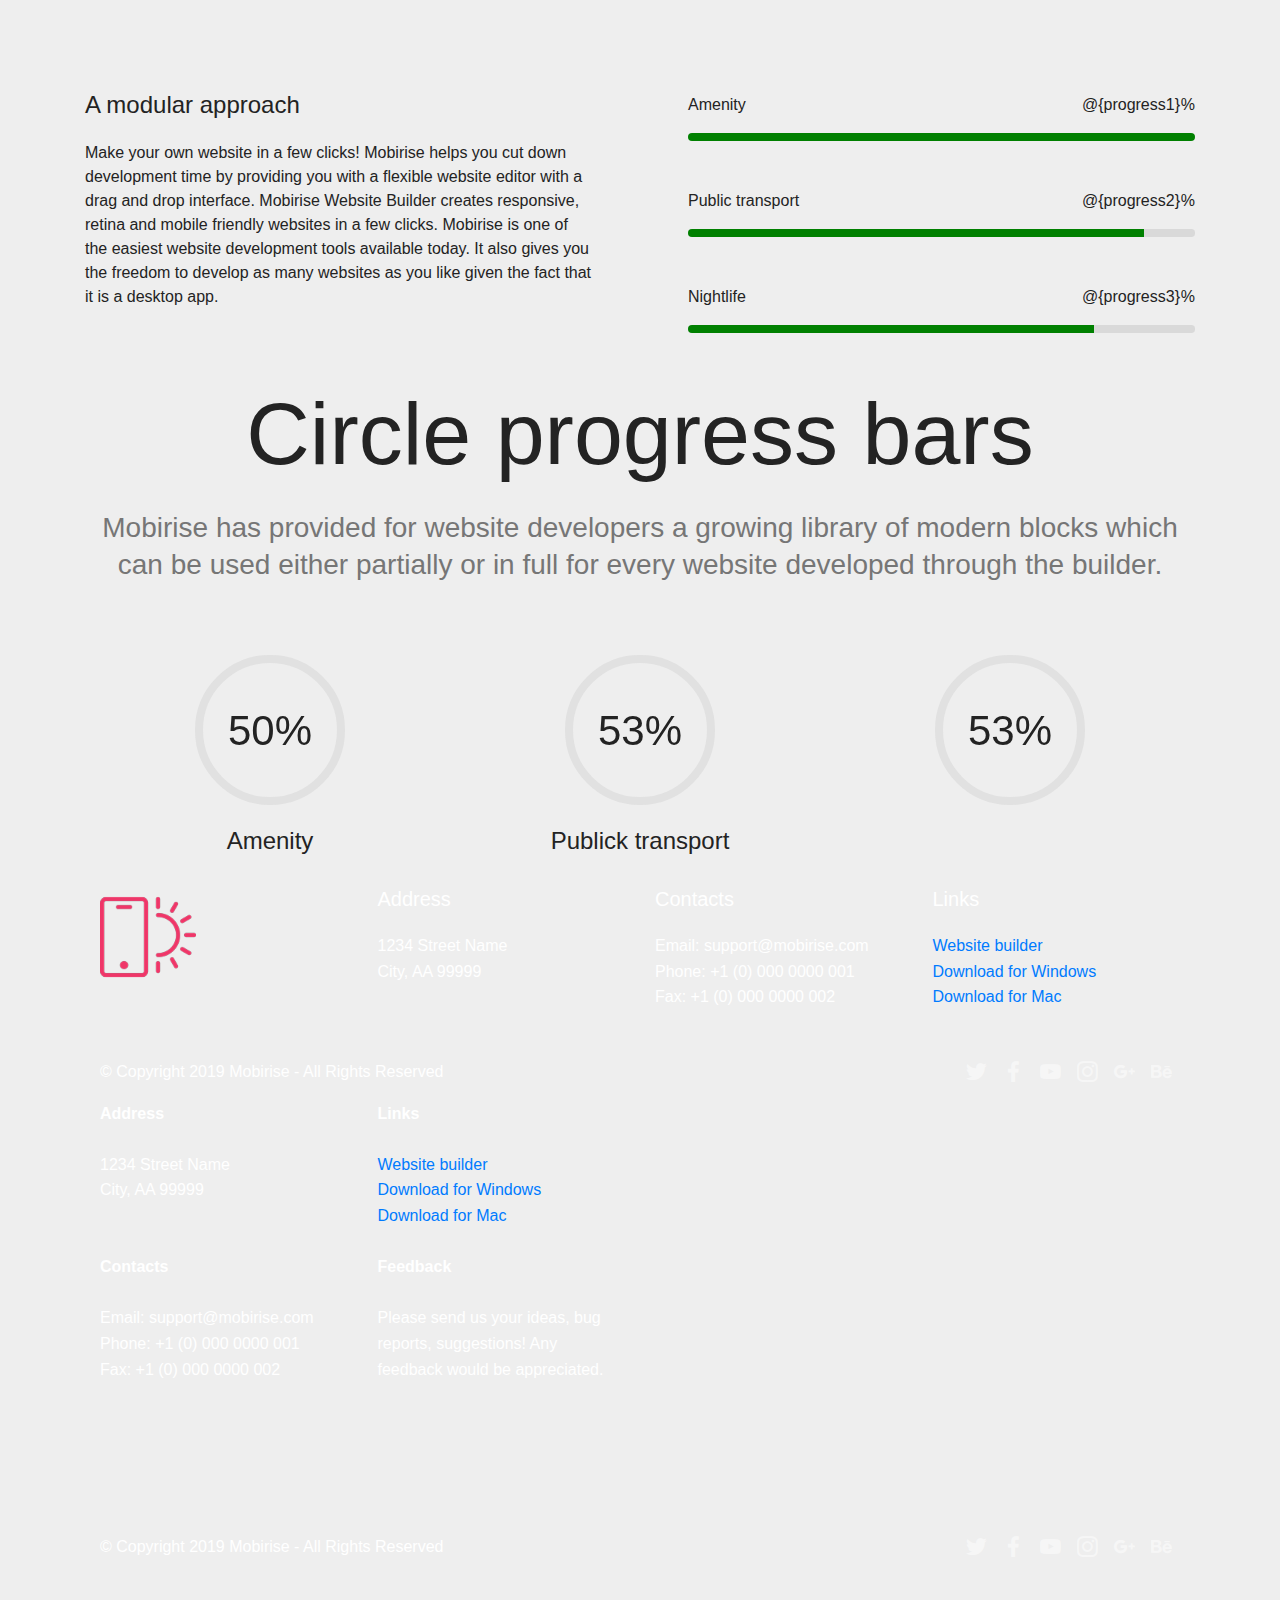
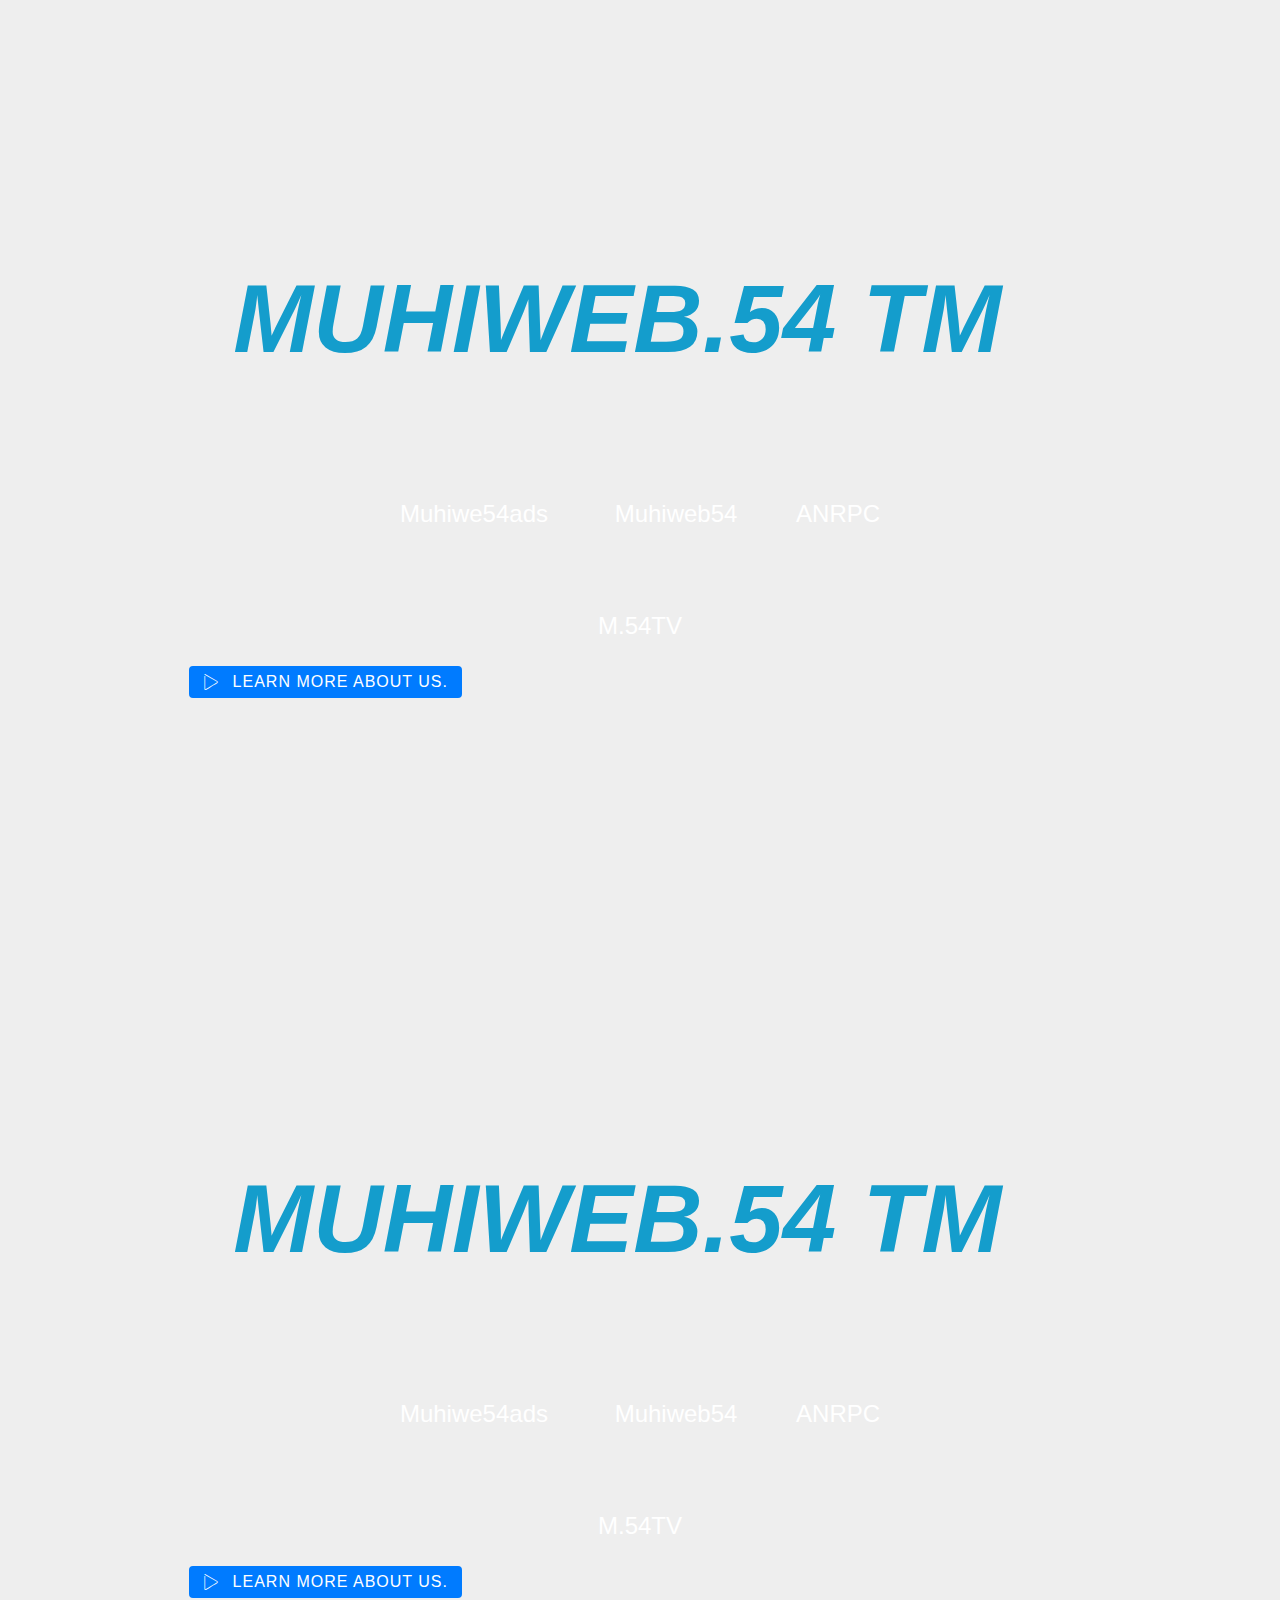
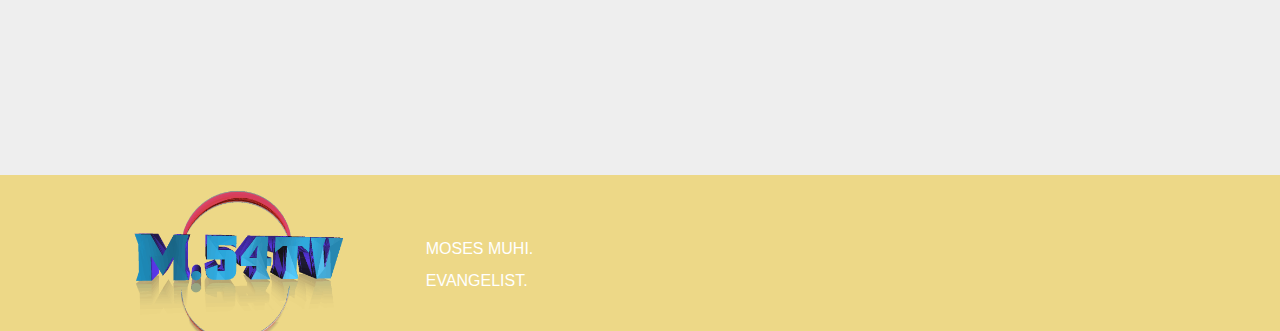
==== commit 5f1e3e52: "create github pages" ====
--- a/index.html
+++ b/index.html
@@ -65,7 +65,7 @@
     </nav>
 </section>
 
-<section class="engine"><a href="https://mobirise.info/h">create your own web page for free</a></section><section class="cid-qGXBA44ILM mbr-fullscreen" id="header2-f">
+<section class="engine"><a href="https://mobirise.info/z">best css templates</a></section><section class="cid-qGXBA44ILM mbr-fullscreen" id="header2-f">
 
     
 
@@ -74,7 +74,7 @@
     <div class="container align-center">
         <div class="row justify-content-md-center">
             <div class="mbr-white col-md-10">
-                <h1 class="mbr-section-title mbr-bold pb-3 mbr-fonts-style display-1"><p>&nbsp;Welcome to<br>Muhiweb.54 The World of &nbsp; &nbsp; Christ.<br>knowing God is the beginning of wisdom. &nbsp;whether you are a muslim,budhist, atheist &nbsp;etc. it's always good to dig for the truth come and learn more about who Jesus is and why demons fear his name and why we must fear him &amp; worship him only.For me he is the only True God.he is our savior. &nbsp;God knows you better than you know him.True independance is depending on God for everything.--It's all about holyness. &nbsp;Fight the good fight through prayer in the name of JESUS &amp; you will surely win.Victory is guaranteed through Jesus.there is no losing with &nbsp; &nbsp; Jesus.Other gods may fail you, desert you, destroy you but JESUS NEVER FAILS . HE IS THE CONQUEROR OF CONQUERORS.HE HAS CONQUERED DEATH NOT THE GRAVE WAS UNABLE TO HOLD HIM.HE LIVES &amp; REIGNS FOREVER ENDEVOUR.HIS TITLES/NAMES ARE KING OF KINGS, LORD OF LORDS,LIVING WATER,LION OF JUDAH,MESSIAH ETC.</p><br><p>For God so loved the world that he gave his only begotten son so that whoever believes in him should not perish but have everlasting life. John 3:16</p><p>faith comes from hearing and hearing the word of God. Romans 10:17</p></h1>
+                <h1 class="mbr-section-title mbr-bold pb-3 mbr-fonts-style display-1"><p>&nbsp;Welcome to<br>Muhiweb.54 The World of &nbsp; &nbsp; Christ.<br>knowing God is the beginning of wisdom. &nbsp;whether you are a muslim,budhist, atheist &nbsp;etc. it's always good to dig for the truth come and learn more about who Jesus is and why demons fear his name and why we must fear him &amp; worship him only.For me he is the only True God.he is our savior. &nbsp;God knows you better than you know him.True independance is depending on God for everything.--It's all about holyness. &nbsp;Fight the good fight through prayer in the name of JESUS &amp; you will surely win.Victory is guaranteed through Jesus.there is no losing with &nbsp; &nbsp; Jesus.Other gods may fail you, desert you, destroy you but JESUS NEVER FAILS . HE IS THE CONQUEROR OF CONQUERORS.HE HAS CONQUERED DEATH &amp;THE GRAVE WAS UNABLE TO HOLD HIM.HE LIVES &amp; REIGNS FOREVER ENDEVOUR.HIS TITLES/NAMES ARE KING OF KINGS, LORD OF LORDS,LIVING WATER,LION OF JUDAH,MESSIAH ETC.</p><br><p>For God so loved the world that he gave his only begotten son so that whoever believes in him should not perish but have everlasting life. John 3:16</p><p>faith comes from hearing and hearing the word of God. Romans 10:17</p></h1>
                 
                 <p></p><br><p><strong><br></strong><br><br><br><br><br><br><br><br><br><br><br><br><br><br><strong>GOSPEL MUSIC</strong></p><p>&nbsp;&nbsp;&nbsp;&nbsp;<br></p><p><strong>PREACHING &amp; EVENTS</strong></p><br><p><strong>GOSPEL MUSIC</strong></p><p><strong>&nbsp;DONT MISS TO SUBSCRIBE &nbsp;&amp; FOLLOW</strong></p>
                 
